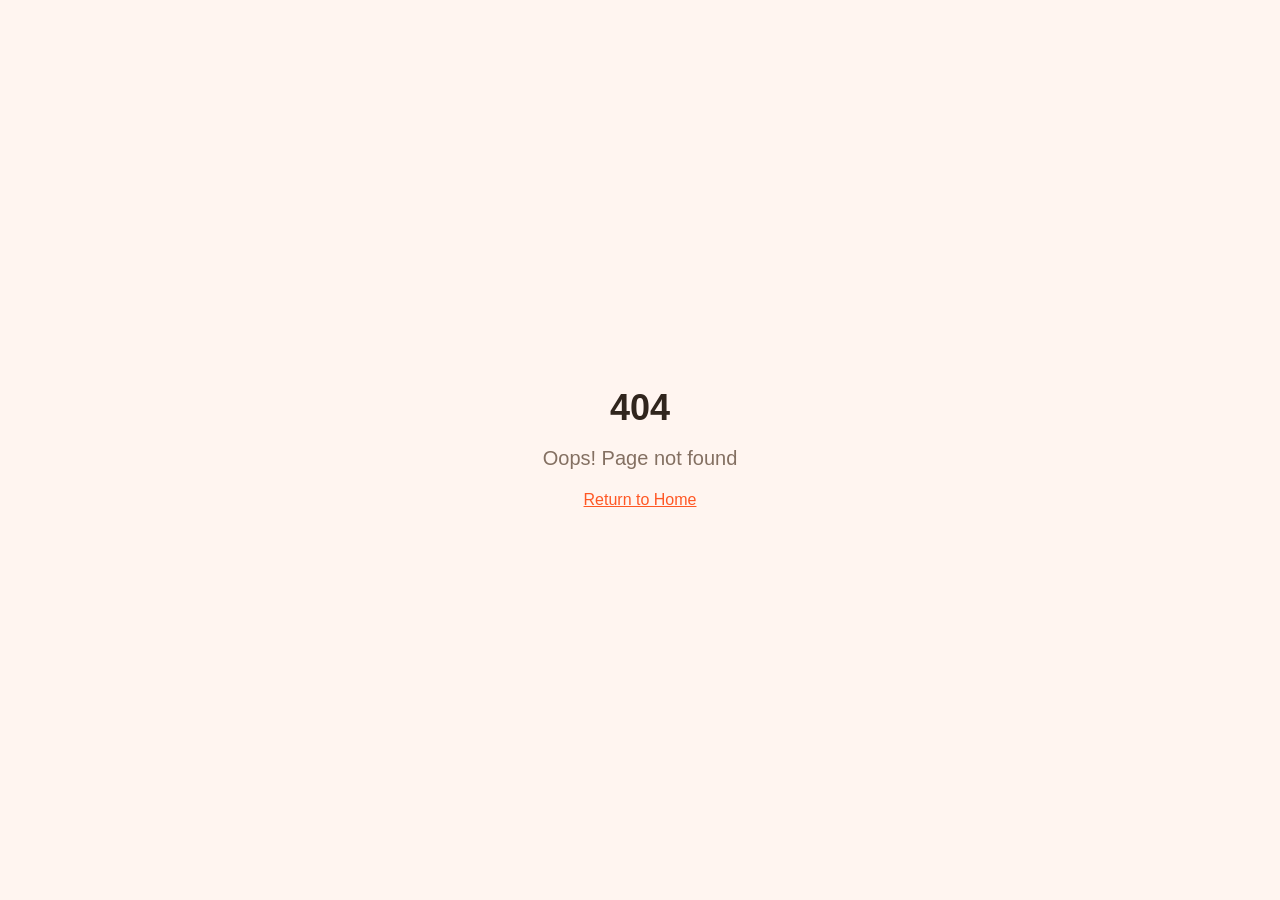
==== index.html @ 8d21bbf5 "chore: deploy 2025-10-11T17:12:51.253Z" ====
<!doctype html>
<html lang="en">
  <head>
    <meta charset="UTF-8" />
    <meta name="viewport" content="width=device-width, initial-scale=1.0" />
    <link rel="icon" type="image/svg+xml" href="/favicon.svg" />
  <title>Finick – Learn, Discuss, Get Rich</title>
  <meta name="description" content="Finick helps new and experienced investors learn, discuss, and level up their finances with gamified lessons and real-time insights." />
  <meta name="author" content="Finick" />

  <meta property="og:title" content="Finick – Learn, Discuss, Get Rich" />
  <meta property="og:description" content="Get finick with your future through community discussions, gamified lessons, and market alerts." />
    <meta property="og:type" content="website" />

    <script type="module" crossorigin src="/assets/index-NUpgeu1O.js"></script>
    <link rel="stylesheet" crossorigin href="/assets/index-Dvv9XfDw.css">
  </head>

  <body>
    <div id="root"></div>
  </body>
</html>
---- assets/index-Dvv9XfDw.css ----
*,:before,:after{--tw-border-spacing-x: 0;--tw-border-spacing-y: 0;--tw-translate-x: 0;--tw-translate-y: 0;--tw-rotate: 0;--tw-skew-x: 0;--tw-skew-y: 0;--tw-scale-x: 1;--tw-scale-y: 1;--tw-pan-x: ;--tw-pan-y: ;--tw-pinch-zoom: ;--tw-scroll-snap-strictness: proximity;--tw-gradient-from-position: ;--tw-gradient-via-position: ;--tw-gradient-to-position: ;--tw-ordinal: ;--tw-slashed-zero: ;--tw-numeric-figure: ;--tw-numeric-spacing: ;--tw-numeric-fraction: ;--tw-ring-inset: ;--tw-ring-offset-width: 0px;--tw-ring-offset-color: #fff;--tw-ring-color: rgb(59 130 246 / .5);--tw-ring-offset-shadow: 0 0 #0000;--tw-ring-shadow: 0 0 #0000;--tw-shadow: 0 0 #0000;--tw-shadow-colored: 0 0 #0000;--tw-blur: ;--tw-brightness: ;--tw-contrast: ;--tw-grayscale: ;--tw-hue-rotate: ;--tw-invert: ;--tw-saturate: ;--tw-sepia: ;--tw-drop-shadow: ;--tw-backdrop-blur: ;--tw-backdrop-brightness: ;--tw-backdrop-contrast: ;--tw-backdrop-grayscale: ;--tw-backdrop-hue-rotate: ;--tw-backdrop-invert: ;--tw-backdrop-opacity: ;--tw-backdrop-saturate: ;--tw-backdrop-sepia: ;--tw-contain-size: ;--tw-contain-layout: ;--tw-contain-paint: ;--tw-contain-style: }::backdrop{--tw-border-spacing-x: 0;--tw-border-spacing-y: 0;--tw-translate-x: 0;--tw-translate-y: 0;--tw-rotate: 0;--tw-skew-x: 0;--tw-skew-y: 0;--tw-scale-x: 1;--tw-scale-y: 1;--tw-pan-x: ;--tw-pan-y: ;--tw-pinch-zoom: ;--tw-scroll-snap-strictness: proximity;--tw-gradient-from-position: ;--tw-gradient-via-position: ;--tw-gradient-to-position: ;--tw-ordinal: ;--tw-slashed-zero: ;--tw-numeric-figure: ;--tw-numeric-spacing: ;--tw-numeric-fraction: ;--tw-ring-inset: ;--tw-ring-offset-width: 0px;--tw-ring-offset-color: #fff;--tw-ring-color: rgb(59 130 246 / .5);--tw-ring-offset-shadow: 0 0 #0000;--tw-ring-shadow: 0 0 #0000;--tw-shadow: 0 0 #0000;--tw-shadow-colored: 0 0 #0000;--tw-blur: ;--tw-brightness: ;--tw-contrast: ;--tw-grayscale: ;--tw-hue-rotate: ;--tw-invert: ;--tw-saturate: ;--tw-sepia: ;--tw-drop-shadow: ;--tw-backdrop-blur: ;--tw-backdrop-brightness: ;--tw-backdrop-contrast: ;--tw-backdrop-grayscale: ;--tw-backdrop-hue-rotate: ;--tw-backdrop-invert: ;--tw-backdrop-opacity: ;--tw-backdrop-saturate: ;--tw-backdrop-sepia: ;--tw-contain-size: ;--tw-contain-layout: ;--tw-contain-paint: ;--tw-contain-style: }*,:before,:after{box-sizing:border-box;border-width:0;border-style:solid;border-color:#e5e7eb}:before,:after{--tw-content: ""}html,:host{line-height:1.5;-webkit-text-size-adjust:100%;-moz-tab-size:4;-o-tab-size:4;tab-size:4;font-family:ui-sans-serif,system-ui,sans-serif,"Apple Color Emoji","Segoe UI Emoji",Segoe UI Symbol,"Noto Color Emoji";font-feature-settings:normal;font-variation-settings:normal;-webkit-tap-highlight-color:transparent}body{margin:0;line-height:inherit}hr{height:0;color:inherit;border-top-width:1px}abbr:where([title]){-webkit-text-decoration:underline dotted;text-decoration:underline dotted}h1,h2,h3,h4,h5,h6{font-size:inherit;font-weight:inherit}a{color:inherit;text-decoration:inherit}b,strong{font-weight:bolder}code,kbd,samp,pre{font-family:ui-monospace,SFMono-Regular,Menlo,Monaco,Consolas,Liberation Mono,Courier New,monospace;font-feature-settings:normal;font-variation-settings:normal;font-size:1em}small{font-size:80%}sub,sup{font-size:75%;line-height:0;position:relative;vertical-align:baseline}sub{bottom:-.25em}sup{top:-.5em}table{text-indent:0;border-color:inherit;border-collapse:collapse}button,input,optgroup,select,textarea{font-family:inherit;font-feature-settings:inherit;font-variation-settings:inherit;font-size:100%;font-weight:inherit;line-height:inherit;letter-spacing:inherit;color:inherit;margin:0;padding:0}button,select{text-transform:none}button,input:where([type=button]),input:where([type=reset]),input:where([type=submit]){-webkit-appearance:button;background-color:transparent;background-image:none}:-moz-focusring{outline:auto}:-moz-ui-invalid{box-shadow:none}progress{vertical-align:baseline}::-webkit-inner-spin-button,::-webkit-outer-spin-button{height:auto}[type=search]{-webkit-appearance:textfield;outline-offset:-2px}::-webkit-search-decoration{-webkit-appearance:none}::-webkit-file-upload-button{-webkit-appearance:button;font:inherit}summary{display:list-item}blockquote,dl,dd,h1,h2,h3,h4,h5,h6,hr,figure,p,pre{margin:0}fieldset{margin:0;padding:0}legend{padding:0}ol,ul,menu{list-style:none;margin:0;padding:0}dialog{padding:0}textarea{resize:vertical}input::-moz-placeholder,textarea::-moz-placeholder{opacity:1;color:#9ca3af}input::placeholder,textarea::placeholder{opacity:1;color:#9ca3af}button,[role=button]{cursor:pointer}:disabled{cursor:default}img,svg,video,canvas,audio,iframe,embed,object{display:block;vertical-align:middle}img,video{max-width:100%;height:auto}[hidden]:where(:not([hidden=until-found])){display:none}:root{--background: 22 100% 97%;--foreground: 25 25% 15%;--card: 18 100% 98%;--card-foreground: 25 25% 15%;--popover: 18 100% 98%;--popover-foreground: 25 25% 15%;--primary: 14 100% 57%;--primary-foreground: 0 0% 100%;--primary-glow: 24 100% 70%;--secondary: 11 100% 85%;--secondary-foreground: 25 25% 15%;--muted: 28 100% 92%;--muted-foreground: 25 15% 45%;--accent: 340 75% 68%;--accent-foreground: 0 0% 100%;--accent-orange: 14 100% 57%;--accent-coral: 11 80% 70%;--accent-peach: 24 100% 80%;--accent-pink: 340 75% 68%;--accent-purple: 262 83% 58%;--success: 142 60% 45%;--success-foreground: 0 0% 100%;--danger: 0 75% 60%;--danger-foreground: 0 0% 100%;--warning: 45 100% 60%;--warning-foreground: 25 25% 15%;--bullish: 142 60% 45%;--bearish: 0 75% 60%;--neutral: 45 100% 60%;--destructive: 0 75% 60%;--destructive-foreground: 0 0% 100%;--border: 28 40% 88%;--input: 28 40% 88%;--ring: 14 100% 57%;--gradient-sunset: linear-gradient(135deg, hsl(14, 100%, 57%), hsl(24, 100%, 70%), hsl(340, 75%, 68%));--gradient-warm: linear-gradient(135deg, hsl(24, 100%, 80%), hsl(28, 100%, 85%));--gradient-coral: linear-gradient(135deg, hsl(11, 80%, 70%), hsl(340, 75%, 68%));--gradient-primary: linear-gradient(135deg, hsl(14, 100%, 57%), hsl(24, 100%, 70%));--gradient-card: linear-gradient(145deg, hsl(18, 100%, 98%), hsl(24, 100%, 96%));--shadow-soft: 0 2px 8px hsla(25, 25%, 15%, .06);--shadow-medium: 0 4px 16px hsla(25, 25%, 15%, .08);--shadow-strong: 0 8px 32px hsla(25, 25%, 15%, .12);--shadow-glow: 0 0 24px hsla(14, 100%, 57%, .25);--shadow-card: 0 2px 12px hsla(25, 25%, 15%, .06);--radius: 16px}.dark{--background: 240 10% 3.9%;--foreground: 0 0% 98%;--card: 240 10% 6%;--card-foreground: 0 0% 98%;--popover: 240 10% 6%;--popover-foreground: 0 0% 98%;--primary: 14 100% 57%;--primary-foreground: 0 0% 98%;--primary-glow: 24 100% 70%;--secondary: 240 4% 16%;--secondary-foreground: 0 0% 98%;--muted: 240 6% 10%;--muted-foreground: 240 5% 65%;--accent: 240 5% 15%;--accent-foreground: 0 0% 98%;--accent-orange: 14 100% 57%;--accent-coral: 11 80% 70%;--accent-peach: 24 100% 80%;--accent-pink: 340 75% 68%;--destructive: 0 75% 60%;--destructive-foreground: 0 0% 98%;--border: 240 6% 20%;--input: 240 6% 20%;--ring: 14 100% 57%;--gradient-sunset: linear-gradient(135deg, hsl(14, 100%, 45%), hsl(24, 100%, 55%), hsl(340, 75%, 55%));--gradient-warm: linear-gradient(135deg, hsl(240, 10%, 8%), hsl(240, 10%, 12%));--gradient-coral: linear-gradient(135deg, hsl(11, 80%, 35%), hsl(340, 75%, 45%));--gradient-primary: linear-gradient(135deg, hsl(14, 100%, 45%), hsl(24, 100%, 55%));--gradient-card: linear-gradient(145deg, hsl(240, 10%, 6%), hsl(240, 10%, 8%));--shadow-soft: 0 2px 8px hsla(0, 0%, 0%, .3);--shadow-medium: 0 4px 16px hsla(0, 0%, 0%, .4);--shadow-strong: 0 8px 32px hsla(0, 0%, 0%, .5);--shadow-glow: 0 0 24px hsla(14, 100%, 57%, .3);--shadow-card: 0 2px 12px hsla(0, 0%, 0%, .4)}*{border-color:hsl(var(--border))}body{background-color:hsl(var(--background));font-family:ui-sans-serif,system-ui,sans-serif,"Apple Color Emoji","Segoe UI Emoji",Segoe UI Symbol,"Noto Color Emoji";color:hsl(var(--foreground));-webkit-font-smoothing:antialiased;-moz-osx-font-smoothing:grayscale;font-family:-apple-system,BlinkMacSystemFont,Segoe UI,Roboto,sans-serif;transition:background-color .3s ease,color .3s ease}::-webkit-scrollbar{width:8px}::-webkit-scrollbar-track{background-color:hsl(var(--muted) / .3)}::-webkit-scrollbar-thumb{border-radius:9999px;background-color:hsl(var(--muted-foreground) / .3)}::-webkit-scrollbar-thumb:hover{background-color:hsl(var(--muted-foreground) / .5)}.card-glass{border-width:1px;border-color:hsl(var(--border) / .5);background-color:hsl(var(--card) / .8);--tw-shadow-color: hsl(var(--card));--tw-shadow: var(--tw-shadow-colored);--tw-backdrop-blur: blur(4px);-webkit-backdrop-filter:var(--tw-backdrop-blur) var(--tw-backdrop-brightness) var(--tw-backdrop-contrast) var(--tw-backdrop-grayscale) var(--tw-backdrop-hue-rotate) var(--tw-backdrop-invert) var(--tw-backdrop-opacity) var(--tw-backdrop-saturate) var(--tw-backdrop-sepia);backdrop-filter:var(--tw-backdrop-blur) var(--tw-backdrop-brightness) var(--tw-backdrop-contrast) var(--tw-backdrop-grayscale) var(--tw-backdrop-hue-rotate) var(--tw-backdrop-invert) var(--tw-backdrop-opacity) var(--tw-backdrop-saturate) var(--tw-backdrop-sepia);box-shadow:var(--shadow-card)}.button-glow{transition-property:box-shadow;transition-timing-function:cubic-bezier(.4,0,.2,1);transition-duration:.3s;animation-duration:.3s;box-shadow:var(--shadow-glow)}.button-glow:hover{box-shadow:var(--shadow-strong)}.sr-only{position:absolute;width:1px;height:1px;padding:0;margin:-1px;overflow:hidden;clip:rect(0,0,0,0);white-space:nowrap;border-width:0}.pointer-events-none{pointer-events:none}.pointer-events-auto{pointer-events:auto}.visible{visibility:visible}.invisible{visibility:hidden}.static{position:static}.fixed{position:fixed}.absolute{position:absolute}.relative{position:relative}.sticky{position:sticky}.inset-0{top:0;right:0;bottom:0;left:0}.inset-x-0{left:0;right:0}.inset-y-0{top:0;bottom:0}.-bottom-12{bottom:-3rem}.-left-10{left:-2.5rem}.-left-12{left:-3rem}.-left-20{left:-5rem}.-left-24{left:-6rem}.-left-8{left:-2rem}.-right-1{right:-.25rem}.-right-10{right:-2.5rem}.-right-12{right:-3rem}.-right-20{right:-5rem}.-top-1{top:-.25rem}.-top-10{top:-2.5rem}.-top-12{top:-3rem}.-top-24{top:-6rem}.bottom-0{bottom:0}.bottom-10{bottom:2.5rem}.bottom-20{bottom:5rem}.bottom-4{bottom:1rem}.left-0{left:0}.left-1{left:.25rem}.left-1\/2{left:50%}.left-2{left:.5rem}.left-3{left:.75rem}.left-4{left:1rem}.left-\[50\%\]{left:50%}.right-0{right:0}.right-1{right:.25rem}.right-10{right:2.5rem}.right-2{right:.5rem}.right-3{right:.75rem}.right-4{right:1rem}.right-6{right:1.5rem}.right-\[-60px\]{right:-60px}.top-0{top:0}.top-1\.5{top:.375rem}.top-1\/2{top:50%}.top-1\/3{top:33.333333%}.top-1\/4{top:25%}.top-16{top:4rem}.top-2{top:.5rem}.top-2\.5{top:.625rem}.top-3{top:.75rem}.top-3\.5{top:.875rem}.top-4{top:1rem}.top-6{top:1.5rem}.top-\[-60px\]{top:-60px}.top-\[1px\]{top:1px}.top-\[50\%\]{top:50%}.top-\[60\%\]{top:60%}.top-full{top:100%}.z-10{z-index:10}.z-20{z-index:20}.z-50{z-index:50}.z-\[100\]{z-index:100}.z-\[1\]{z-index:1}.-mx-1{margin-left:-.25rem;margin-right:-.25rem}.mx-2{margin-left:.5rem;margin-right:.5rem}.mx-3\.5{margin-left:.875rem;margin-right:.875rem}.mx-4{margin-left:1rem;margin-right:1rem}.mx-auto{margin-left:auto;margin-right:auto}.my-0\.5{margin-top:.125rem;margin-bottom:.125rem}.my-1{margin-top:.25rem;margin-bottom:.25rem}.my-6{margin-top:1.5rem;margin-bottom:1.5rem}.-ml-4{margin-left:-1rem}.-mt-4{margin-top:-1rem}.mb-1{margin-bottom:.25rem}.mb-2{margin-bottom:.5rem}.mb-3{margin-bottom:.75rem}.mb-4{margin-bottom:1rem}.mb-6{margin-bottom:1.5rem}.mb-8{margin-bottom:2rem}.ml-1{margin-left:.25rem}.ml-2{margin-left:.5rem}.ml-4{margin-left:1rem}.ml-8{margin-left:2rem}.ml-auto{margin-left:auto}.mr-1{margin-right:.25rem}.mr-2{margin-right:.5rem}.mr-3{margin-right:.75rem}.mr-8{margin-right:2rem}.mt-0\.5{margin-top:.125rem}.mt-1{margin-top:.25rem}.mt-1\.5{margin-top:.375rem}.mt-2{margin-top:.5rem}.mt-24{margin-top:6rem}.mt-3{margin-top:.75rem}.mt-4{margin-top:1rem}.mt-6{margin-top:1.5rem}.mt-8{margin-top:2rem}.mt-auto{margin-top:auto}.line-clamp-2{overflow:hidden;display:-webkit-box;-webkit-box-orient:vertical;-webkit-line-clamp:2}.line-clamp-3{overflow:hidden;display:-webkit-box;-webkit-box-orient:vertical;-webkit-line-clamp:3}.block{display:block}.flex{display:flex}.inline-flex{display:inline-flex}.table{display:table}.grid{display:grid}.hidden{display:none}.aspect-square{aspect-ratio:1 / 1}.aspect-video{aspect-ratio:16 / 9}.size-4{width:1rem;height:1rem}.h-1{height:.25rem}.h-1\.5{height:.375rem}.h-10{height:2.5rem}.h-11{height:2.75rem}.h-12{height:3rem}.h-14{height:3.5rem}.h-16{height:4rem}.h-2{height:.5rem}.h-2\.5{height:.625rem}.h-20{height:5rem}.h-24{height:6rem}.h-3{height:.75rem}.h-3\.5{height:.875rem}.h-32{height:8rem}.h-4{height:1rem}.h-40{height:10rem}.h-48{height:12rem}.h-5{height:1.25rem}.h-6{height:1.5rem}.h-64{height:16rem}.h-7{height:1.75rem}.h-72{height:18rem}.h-8{height:2rem}.h-9{height:2.25rem}.h-96{height:24rem}.h-\[1px\]{height:1px}.h-\[300px\]{height:300px}.h-\[var\(--radix-navigation-menu-viewport-height\)\]{height:var(--radix-navigation-menu-viewport-height)}.h-\[var\(--radix-select-trigger-height\)\]{height:var(--radix-select-trigger-height)}.h-auto{height:auto}.h-full{height:100%}.h-px{height:1px}.h-screen{height:100vh}.h-svh{height:100svh}.max-h-40{max-height:10rem}.max-h-96{max-height:24rem}.max-h-\[300px\]{max-height:300px}.max-h-\[65vh\]{max-height:65vh}.max-h-\[90vh\]{max-height:90vh}.max-h-screen{max-height:100vh}.min-h-0{min-height:0px}.min-h-\[300px\]{min-height:300px}.min-h-\[80px\]{min-height:80px}.min-h-screen{min-height:100vh}.min-h-svh{min-height:100svh}.w-0{width:0px}.w-1{width:.25rem}.w-1\/2{width:50%}.w-1\/3{width:33.333333%}.w-1\/4{width:25%}.w-10{width:2.5rem}.w-11{width:2.75rem}.w-12{width:3rem}.w-14{width:3.5rem}.w-16{width:4rem}.w-2{width:.5rem}.w-2\.5{width:.625rem}.w-2\/3{width:66.666667%}.w-20{width:5rem}.w-3{width:.75rem}.w-3\.5{width:.875rem}.w-3\/4{width:75%}.w-32{width:8rem}.w-4{width:1rem}.w-40{width:10rem}.w-5{width:1.25rem}.w-6{width:1.5rem}.w-64{width:16rem}.w-7{width:1.75rem}.w-72{width:18rem}.w-8{width:2rem}.w-80{width:20rem}.w-9{width:2.25rem}.w-96{width:24rem}.w-\[--sidebar-width\]{width:var(--sidebar-width)}.w-\[100px\]{width:100px}.w-\[1px\]{width:1px}.w-\[70\%\]{width:70%}.w-\[92\%\]{width:92%}.w-auto{width:auto}.w-fit{width:-moz-fit-content;width:fit-content}.w-full{width:100%}.w-max{width:-moz-max-content;width:max-content}.w-px{width:1px}.min-w-0{min-width:0px}.min-w-32{min-width:8rem}.min-w-5{min-width:1.25rem}.min-w-\[12rem\]{min-width:12rem}.min-w-\[8rem\]{min-width:8rem}.min-w-\[var\(--radix-select-trigger-width\)\]{min-width:var(--radix-select-trigger-width)}.max-w-2xl{max-width:42rem}.max-w-32{max-width:8rem}.max-w-3xl{max-width:48rem}.max-w-4xl{max-width:56rem}.max-w-6xl{max-width:72rem}.max-w-\[--skeleton-width\]{max-width:var(--skeleton-width)}.max-w-\[80\%\]{max-width:80%}.max-w-lg{max-width:32rem}.max-w-max{max-width:-moz-max-content;max-width:max-content}.max-w-md{max-width:28rem}.max-w-xl{max-width:36rem}.flex-1{flex:1 1 0%}.flex-shrink-0,.shrink-0{flex-shrink:0}.grow{flex-grow:1}.grow-0{flex-grow:0}.basis-full{flex-basis:100%}.caption-bottom{caption-side:bottom}.border-collapse{border-collapse:collapse}.-translate-x-1\/2{--tw-translate-x: -50%;transform:translate(var(--tw-translate-x),var(--tw-translate-y)) rotate(var(--tw-rotate)) skew(var(--tw-skew-x)) skewY(var(--tw-skew-y)) scaleX(var(--tw-scale-x)) scaleY(var(--tw-scale-y))}.-translate-x-px{--tw-translate-x: -1px;transform:translate(var(--tw-translate-x),var(--tw-translate-y)) rotate(var(--tw-rotate)) skew(var(--tw-skew-x)) skewY(var(--tw-skew-y)) scaleX(var(--tw-scale-x)) scaleY(var(--tw-scale-y))}.-translate-y-1\/2{--tw-translate-y: -50%;transform:translate(var(--tw-translate-x),var(--tw-translate-y)) rotate(var(--tw-rotate)) skew(var(--tw-skew-x)) skewY(var(--tw-skew-y)) scaleX(var(--tw-scale-x)) scaleY(var(--tw-scale-y))}.translate-x-\[-50\%\]{--tw-translate-x: -50%;transform:translate(var(--tw-translate-x),var(--tw-translate-y)) rotate(var(--tw-rotate)) skew(var(--tw-skew-x)) skewY(var(--tw-skew-y)) scaleX(var(--tw-scale-x)) scaleY(var(--tw-scale-y))}.translate-x-px{--tw-translate-x: 1px;transform:translate(var(--tw-translate-x),var(--tw-translate-y)) rotate(var(--tw-rotate)) skew(var(--tw-skew-x)) skewY(var(--tw-skew-y)) scaleX(var(--tw-scale-x)) scaleY(var(--tw-scale-y))}.translate-y-\[-50\%\]{--tw-translate-y: -50%;transform:translate(var(--tw-translate-x),var(--tw-translate-y)) rotate(var(--tw-rotate)) skew(var(--tw-skew-x)) skewY(var(--tw-skew-y)) scaleX(var(--tw-scale-x)) scaleY(var(--tw-scale-y))}.rotate-45{--tw-rotate: 45deg;transform:translate(var(--tw-translate-x),var(--tw-translate-y)) rotate(var(--tw-rotate)) skew(var(--tw-skew-x)) skewY(var(--tw-skew-y)) scaleX(var(--tw-scale-x)) scaleY(var(--tw-scale-y))}.rotate-90{--tw-rotate: 90deg;transform:translate(var(--tw-translate-x),var(--tw-translate-y)) rotate(var(--tw-rotate)) skew(var(--tw-skew-x)) skewY(var(--tw-skew-y)) scaleX(var(--tw-scale-x)) scaleY(var(--tw-scale-y))}.scale-110{--tw-scale-x: 1.1;--tw-scale-y: 1.1;transform:translate(var(--tw-translate-x),var(--tw-translate-y)) rotate(var(--tw-rotate)) skew(var(--tw-skew-x)) skewY(var(--tw-skew-y)) scaleX(var(--tw-scale-x)) scaleY(var(--tw-scale-y))}.transform{transform:translate(var(--tw-translate-x),var(--tw-translate-y)) rotate(var(--tw-rotate)) skew(var(--tw-skew-x)) skewY(var(--tw-skew-y)) scaleX(var(--tw-scale-x)) scaleY(var(--tw-scale-y))}@keyframes heart-pulse{0%{transform:scale(1)}50%{transform:scale(1.3)}to{transform:scale(1)}}.animate-heart-pulse{animation:heart-pulse .6s ease-out}@keyframes like-scale{0%{transform:scale(1)}50%{transform:scale(1.1)}to{transform:scale(1)}}.animate-like-scale{animation:like-scale .3s ease-out}@keyframes pulse{50%{opacity:.5}}.animate-pulse{animation:pulse 2s cubic-bezier(.4,0,.6,1) infinite}@keyframes slide-up{0%{transform:translateY(100%)}to{transform:translateY(0)}}.animate-slide-up{animation:slide-up .3s ease-out}@keyframes spin{to{transform:rotate(360deg)}}.animate-spin{animation:spin 1s linear infinite}.cursor-default{cursor:default}.cursor-pointer{cursor:pointer}.touch-none{touch-action:none}.select-none{-webkit-user-select:none;-moz-user-select:none;user-select:none}.resize-none{resize:none}.snap-start{scroll-snap-align:start}.list-none{list-style-type:none}.grid-cols-2{grid-template-columns:repeat(2,minmax(0,1fr))}.grid-cols-3{grid-template-columns:repeat(3,minmax(0,1fr))}.grid-cols-4{grid-template-columns:repeat(4,minmax(0,1fr))}.flex-row{flex-direction:row}.flex-col{flex-direction:column}.flex-col-reverse{flex-direction:column-reverse}.flex-wrap{flex-wrap:wrap}.items-start{align-items:flex-start}.items-end{align-items:flex-end}.items-center{align-items:center}.items-baseline{align-items:baseline}.items-stretch{align-items:stretch}.justify-start{justify-content:flex-start}.justify-end{justify-content:flex-end}.justify-center{justify-content:center}.justify-between{justify-content:space-between}.justify-around{justify-content:space-around}.gap-1{gap:.25rem}.gap-1\.5{gap:.375rem}.gap-2{gap:.5rem}.gap-3{gap:.75rem}.gap-4{gap:1rem}.gap-6{gap:1.5rem}.gap-8{gap:2rem}.space-x-1>:not([hidden])~:not([hidden]){--tw-space-x-reverse: 0;margin-right:calc(.25rem * var(--tw-space-x-reverse));margin-left:calc(.25rem * calc(1 - var(--tw-space-x-reverse)))}.space-x-2>:not([hidden])~:not([hidden]){--tw-space-x-reverse: 0;margin-right:calc(.5rem * var(--tw-space-x-reverse));margin-left:calc(.5rem * calc(1 - var(--tw-space-x-reverse)))}.space-x-3>:not([hidden])~:not([hidden]){--tw-space-x-reverse: 0;margin-right:calc(.75rem * var(--tw-space-x-reverse));margin-left:calc(.75rem * calc(1 - var(--tw-space-x-reverse)))}.space-x-4>:not([hidden])~:not([hidden]){--tw-space-x-reverse: 0;margin-right:calc(1rem * var(--tw-space-x-reverse));margin-left:calc(1rem * calc(1 - var(--tw-space-x-reverse)))}.space-x-6>:not([hidden])~:not([hidden]){--tw-space-x-reverse: 0;margin-right:calc(1.5rem * var(--tw-space-x-reverse));margin-left:calc(1.5rem * calc(1 - var(--tw-space-x-reverse)))}.space-y-1>:not([hidden])~:not([hidden]){--tw-space-y-reverse: 0;margin-top:calc(.25rem * calc(1 - var(--tw-space-y-reverse)));margin-bottom:calc(.25rem * var(--tw-space-y-reverse))}.space-y-1\.5>:not([hidden])~:not([hidden]){--tw-space-y-reverse: 0;margin-top:calc(.375rem * calc(1 - var(--tw-space-y-reverse)));margin-bottom:calc(.375rem * var(--tw-space-y-reverse))}.space-y-2>:not([hidden])~:not([hidden]){--tw-space-y-reverse: 0;margin-top:calc(.5rem * calc(1 - var(--tw-space-y-reverse)));margin-bottom:calc(.5rem * var(--tw-space-y-reverse))}.space-y-3>:not([hidden])~:not([hidden]){--tw-space-y-reverse: 0;margin-top:calc(.75rem * calc(1 - var(--tw-space-y-reverse)));margin-bottom:calc(.75rem * var(--tw-space-y-reverse))}.space-y-4>:not([hidden])~:not([hidden]){--tw-space-y-reverse: 0;margin-top:calc(1rem * calc(1 - var(--tw-space-y-reverse)));margin-bottom:calc(1rem * var(--tw-space-y-reverse))}.space-y-6>:not([hidden])~:not([hidden]){--tw-space-y-reverse: 0;margin-top:calc(1.5rem * calc(1 - var(--tw-space-y-reverse)));margin-bottom:calc(1.5rem * var(--tw-space-y-reverse))}.overflow-auto{overflow:auto}.overflow-hidden{overflow:hidden}.overflow-y-auto{overflow-y:auto}.overflow-x-hidden{overflow-x:hidden}.truncate{overflow:hidden;text-overflow:ellipsis;white-space:nowrap}.whitespace-nowrap{white-space:nowrap}.whitespace-pre-line{white-space:pre-line}.break-words{overflow-wrap:break-word}.rounded{border-radius:.25rem}.rounded-2xl{border-radius:1rem}.rounded-3xl{border-radius:1.5rem}.rounded-\[2px\]{border-radius:2px}.rounded-\[inherit\]{border-radius:inherit}.rounded-full{border-radius:9999px}.rounded-lg{border-radius:var(--radius)}.rounded-md{border-radius:calc(var(--radius) - 2px)}.rounded-sm{border-radius:calc(var(--radius) - 4px)}.rounded-xl{border-radius:.75rem}.rounded-t-\[10px\]{border-top-left-radius:10px;border-top-right-radius:10px}.rounded-tl-sm{border-top-left-radius:calc(var(--radius) - 4px)}.border{border-width:1px}.border-0{border-width:0px}.border-2{border-width:2px}.border-\[1\.5px\]{border-width:1.5px}.border-y{border-top-width:1px;border-bottom-width:1px}.border-b{border-bottom-width:1px}.border-l{border-left-width:1px}.border-r{border-right-width:1px}.border-t{border-top-width:1px}.border-dashed{border-style:dashed}.border-\[--color-border\]{border-color:var(--color-border)}.border-amber-200\/60{border-color:#fde68a99}.border-border{border-color:hsl(var(--border))}.border-border\/20{border-color:hsl(var(--border) / .2)}.border-border\/30{border-color:hsl(var(--border) / .3)}.border-border\/40{border-color:hsl(var(--border) / .4)}.border-border\/50{border-color:hsl(var(--border) / .5)}.border-border\/60{border-color:hsl(var(--border) / .6)}.border-destructive{border-color:hsl(var(--destructive))}.border-destructive\/20{border-color:hsl(var(--destructive) / .2)}.border-destructive\/40{border-color:hsl(var(--destructive) / .4)}.border-destructive\/50{border-color:hsl(var(--destructive) / .5)}.border-emerald-200\/40{border-color:#a7f3d066}.border-green-500\/40{border-color:#22c55e66}.border-input{border-color:hsl(var(--input))}.border-muted\/20{border-color:hsl(var(--muted) / .2)}.border-orange-200{--tw-border-opacity: 1;border-color:rgb(254 215 170 / var(--tw-border-opacity, 1))}.border-orange-500{--tw-border-opacity: 1;border-color:rgb(249 115 22 / var(--tw-border-opacity, 1))}.border-pink-200\/60{border-color:#fbcfe899}.border-primary{border-color:hsl(var(--primary))}.border-primary\/10{border-color:hsl(var(--primary) / .1)}.border-primary\/20{border-color:hsl(var(--primary) / .2)}.border-primary\/25{border-color:hsl(var(--primary) / .25)}.border-primary\/30{border-color:hsl(var(--primary) / .3)}.border-primary\/40{border-color:hsl(var(--primary) / .4)}.border-purple-500\/20{border-color:#a855f733}.border-purple-500\/40{border-color:#a855f766}.border-rose-200\/40{border-color:#fecdd366}.border-rose-500\/40{border-color:#f43f5e66}.border-sidebar-border{border-color:hsl(var(--sidebar-border))}.border-success{border-color:hsl(var(--success))}.border-transparent{border-color:transparent}.border-warning\/50{border-color:hsl(var(--warning) / .5)}.border-white\/10{border-color:#ffffff1a}.border-white\/20{border-color:#fff3}.border-white\/25{border-color:#ffffff40}.border-white\/30{border-color:#ffffff4d}.border-white\/40{border-color:#fff6}.border-l-transparent{border-left-color:transparent}.border-t-transparent{border-top-color:transparent}.border-t-white{--tw-border-opacity: 1;border-top-color:rgb(255 255 255 / var(--tw-border-opacity, 1))}.border-t-white\/90{border-top-color:#ffffffe6}.bg-\[--color-bg\]{background-color:var(--color-bg)}.bg-accent{background-color:hsl(var(--accent))}.bg-accent\/20{background-color:hsl(var(--accent) / .2)}.bg-accent\/30{background-color:hsl(var(--accent) / .3)}.bg-accent\/50{background-color:hsl(var(--accent) / .5)}.bg-amber-100{--tw-bg-opacity: 1;background-color:rgb(254 243 199 / var(--tw-bg-opacity, 1))}.bg-amber-600{--tw-bg-opacity: 1;background-color:rgb(217 119 6 / var(--tw-bg-opacity, 1))}.bg-background{background-color:hsl(var(--background))}.bg-background\/60{background-color:hsl(var(--background) / .6)}.bg-background\/70{background-color:hsl(var(--background) / .7)}.bg-background\/80{background-color:hsl(var(--background) / .8)}.bg-background\/90{background-color:hsl(var(--background) / .9)}.bg-background\/95{background-color:hsl(var(--background) / .95)}.bg-black\/50{background-color:#00000080}.bg-black\/80{background-color:#000c}.bg-blue-100{--tw-bg-opacity: 1;background-color:rgb(219 234 254 / var(--tw-bg-opacity, 1))}.bg-border{background-color:hsl(var(--border))}.bg-card{background-color:hsl(var(--card))}.bg-card\/95{background-color:hsl(var(--card) / .95)}.bg-destructive{background-color:hsl(var(--destructive))}.bg-destructive\/10{background-color:hsl(var(--destructive) / .1)}.bg-destructive\/20{background-color:hsl(var(--destructive) / .2)}.bg-destructive\/5{background-color:hsl(var(--destructive) / .05)}.bg-emerald-400{--tw-bg-opacity: 1;background-color:rgb(52 211 153 / var(--tw-bg-opacity, 1))}.bg-emerald-500\/20{background-color:#10b98133}.bg-foreground{background-color:hsl(var(--foreground))}.bg-gray-400{--tw-bg-opacity: 1;background-color:rgb(156 163 175 / var(--tw-bg-opacity, 1))}.bg-muted{background-color:hsl(var(--muted))}.bg-muted\/10{background-color:hsl(var(--muted) / .1)}.bg-muted\/20{background-color:hsl(var(--muted) / .2)}.bg-muted\/30{background-color:hsl(var(--muted) / .3)}.bg-muted\/40{background-color:hsl(var(--muted) / .4)}.bg-muted\/50{background-color:hsl(var(--muted) / .5)}.bg-orange-50{--tw-bg-opacity: 1;background-color:rgb(255 247 237 / var(--tw-bg-opacity, 1))}.bg-orange-500{--tw-bg-opacity: 1;background-color:rgb(249 115 22 / var(--tw-bg-opacity, 1))}.bg-popover{background-color:hsl(var(--popover))}.bg-primary{background-color:hsl(var(--primary))}.bg-primary\/10{background-color:hsl(var(--primary) / .1)}.bg-primary\/20{background-color:hsl(var(--primary) / .2)}.bg-primary\/5{background-color:hsl(var(--primary) / .05)}.bg-purple-500\/20{background-color:#a855f733}.bg-rose-500\/20{background-color:#f43f5e33}.bg-secondary{background-color:hsl(var(--secondary))}.bg-sidebar{background-color:hsl(var(--sidebar-background))}.bg-sidebar-border{background-color:hsl(var(--sidebar-border))}.bg-success{background-color:hsl(var(--success))}.bg-success\/20{background-color:hsl(var(--success) / .2)}.bg-transparent{background-color:transparent}.bg-warning\/5{background-color:hsl(var(--warning) / .05)}.bg-white\/10{background-color:#ffffff1a}.bg-white\/15{background-color:#ffffff26}.bg-white\/20{background-color:#fff3}.bg-white\/40{background-color:#fff6}.bg-white\/5{background-color:#ffffff0d}.bg-white\/60{background-color:#fff9}.bg-white\/70{background-color:#ffffffb3}.bg-white\/80{background-color:#fffc}.bg-white\/90{background-color:#ffffffe6}.bg-yellow-500{--tw-bg-opacity: 1;background-color:rgb(234 179 8 / var(--tw-bg-opacity, 1))}.bg-\[radial-gradient\(circle_at_left\,_rgba\(59\,130\,246\,0\.18\)\,transparent\)\]{background-image:radial-gradient(circle at left,rgba(59,130,246,.18),transparent)}.bg-\[radial-gradient\(circle_at_right\,_rgba\(192\,132\,252\,0\.25\)\,transparent\)\]{background-image:radial-gradient(circle at right,rgba(192,132,252,.25),transparent)}.bg-\[radial-gradient\(circle_at_top\,_rgba\(56\,189\,248\,0\.18\)\,transparent\)\]{background-image:radial-gradient(circle at top,rgba(56,189,248,.18),transparent)}.bg-\[radial-gradient\(circle_at_top\,_rgba\(56\,189\,248\,0\.25\)\,transparent\)\]{background-image:radial-gradient(circle at top,rgba(56,189,248,.25),transparent)}.bg-\[radial-gradient\(circle_at_top\,_rgba\(56\,189\,248\,0\.35\)\,_rgba\(15\,23\,42\,0\)\)\]{background-image:radial-gradient(circle at top,#38bdf859,#0f172a00)}.bg-\[radial-gradient\(circle_at_top\,_rgba\(59\,130\,246\,0\.35\)\,_rgba\(15\,23\,42\,0\)\)\]{background-image:radial-gradient(circle at top,#3b82f659,#0f172a00)}.bg-\[radial-gradient\(circle_at_top_right\,_rgba\(79\,70\,229\,0\.25\)\,_rgba\(15\,23\,42\,0\)\)\]{background-image:radial-gradient(circle at top right,#4f46e540,#0f172a00)}.bg-gradient-to-br{background-image:linear-gradient(to bottom right,var(--tw-gradient-stops))}.bg-gradient-to-r{background-image:linear-gradient(to right,var(--tw-gradient-stops))}.bg-gradient-to-tr{background-image:linear-gradient(to top right,var(--tw-gradient-stops))}.from-amber-300\/40{--tw-gradient-from: rgb(252 211 77 / .4) var(--tw-gradient-from-position);--tw-gradient-to: rgb(252 211 77 / 0) var(--tw-gradient-to-position);--tw-gradient-stops: var(--tw-gradient-from), var(--tw-gradient-to)}.from-amber-400\/20{--tw-gradient-from: rgb(251 191 36 / .2) var(--tw-gradient-from-position);--tw-gradient-to: rgb(251 191 36 / 0) var(--tw-gradient-to-position);--tw-gradient-stops: var(--tw-gradient-from), var(--tw-gradient-to)}.from-background{--tw-gradient-from: hsl(var(--background)) var(--tw-gradient-from-position);--tw-gradient-to: hsl(var(--background) / 0) var(--tw-gradient-to-position);--tw-gradient-stops: var(--tw-gradient-from), var(--tw-gradient-to)}.from-background\/80{--tw-gradient-from: hsl(var(--background) / .8) var(--tw-gradient-from-position);--tw-gradient-to: hsl(var(--background) / 0) var(--tw-gradient-to-position);--tw-gradient-stops: var(--tw-gradient-from), var(--tw-gradient-to)}.from-card{--tw-gradient-from: hsl(var(--card)) var(--tw-gradient-from-position);--tw-gradient-to: hsl(var(--card) / 0) var(--tw-gradient-to-position);--tw-gradient-stops: var(--tw-gradient-from), var(--tw-gradient-to)}.from-orange-100\/70{--tw-gradient-from: rgb(255 237 213 / .7) var(--tw-gradient-from-position);--tw-gradient-to: rgb(255 237 213 / 0) var(--tw-gradient-to-position);--tw-gradient-stops: var(--tw-gradient-from), var(--tw-gradient-to)}.from-orange-300\/30{--tw-gradient-from: rgb(253 186 116 / .3) var(--tw-gradient-from-position);--tw-gradient-to: rgb(253 186 116 / 0) var(--tw-gradient-to-position);--tw-gradient-stops: var(--tw-gradient-from), var(--tw-gradient-to)}.from-orange-400{--tw-gradient-from: #fb923c var(--tw-gradient-from-position);--tw-gradient-to: rgb(251 146 60 / 0) var(--tw-gradient-to-position);--tw-gradient-stops: var(--tw-gradient-from), var(--tw-gradient-to)}.from-orange-400\/40{--tw-gradient-from: rgb(251 146 60 / .4) var(--tw-gradient-from-position);--tw-gradient-to: rgb(251 146 60 / 0) var(--tw-gradient-to-position);--tw-gradient-stops: var(--tw-gradient-from), var(--tw-gradient-to)}.from-orange-400\/90{--tw-gradient-from: rgb(251 146 60 / .9) var(--tw-gradient-from-position);--tw-gradient-to: rgb(251 146 60 / 0) var(--tw-gradient-to-position);--tw-gradient-stops: var(--tw-gradient-from), var(--tw-gradient-to)}.from-orange-50{--tw-gradient-from: #fff7ed var(--tw-gradient-from-position);--tw-gradient-to: rgb(255 247 237 / 0) var(--tw-gradient-to-position);--tw-gradient-stops: var(--tw-gradient-from), var(--tw-gradient-to)}.from-orange-500\/20{--tw-gradient-from: rgb(249 115 22 / .2) var(--tw-gradient-from-position);--tw-gradient-to: rgb(249 115 22 / 0) var(--tw-gradient-to-position);--tw-gradient-stops: var(--tw-gradient-from), var(--tw-gradient-to)}.from-pink-400\/30{--tw-gradient-from: rgb(244 114 182 / .3) var(--tw-gradient-from-position);--tw-gradient-to: rgb(244 114 182 / 0) var(--tw-gradient-to-position);--tw-gradient-stops: var(--tw-gradient-from), var(--tw-gradient-to)}.from-pink-400\/40{--tw-gradient-from: rgb(244 114 182 / .4) var(--tw-gradient-from-position);--tw-gradient-to: rgb(244 114 182 / 0) var(--tw-gradient-to-position);--tw-gradient-stops: var(--tw-gradient-from), var(--tw-gradient-to)}.from-pink-500{--tw-gradient-from: #ec4899 var(--tw-gradient-from-position);--tw-gradient-to: rgb(236 72 153 / 0) var(--tw-gradient-to-position);--tw-gradient-stops: var(--tw-gradient-from), var(--tw-gradient-to)}.from-primary\/10{--tw-gradient-from: hsl(var(--primary) / .1) var(--tw-gradient-from-position);--tw-gradient-to: hsl(var(--primary) / 0) var(--tw-gradient-to-position);--tw-gradient-stops: var(--tw-gradient-from), var(--tw-gradient-to)}.from-primary\/15{--tw-gradient-from: hsl(var(--primary) / .15) var(--tw-gradient-from-position);--tw-gradient-to: hsl(var(--primary) / 0) var(--tw-gradient-to-position);--tw-gradient-stops: var(--tw-gradient-from), var(--tw-gradient-to)}.from-primary\/20{--tw-gradient-from: hsl(var(--primary) / .2) var(--tw-gradient-from-position);--tw-gradient-to: hsl(var(--primary) / 0) var(--tw-gradient-to-position);--tw-gradient-stops: var(--tw-gradient-from), var(--tw-gradient-to)}.from-primary\/5{--tw-gradient-from: hsl(var(--primary) / .05) var(--tw-gradient-from-position);--tw-gradient-to: hsl(var(--primary) / 0) var(--tw-gradient-to-position);--tw-gradient-stops: var(--tw-gradient-from), var(--tw-gradient-to)}.from-purple-400\/30{--tw-gradient-from: rgb(192 132 252 / .3) var(--tw-gradient-from-position);--tw-gradient-to: rgb(192 132 252 / 0) var(--tw-gradient-to-position);--tw-gradient-stops: var(--tw-gradient-from), var(--tw-gradient-to)}.from-purple-400\/40{--tw-gradient-from: rgb(192 132 252 / .4) var(--tw-gradient-from-position);--tw-gradient-to: rgb(192 132 252 / 0) var(--tw-gradient-to-position);--tw-gradient-stops: var(--tw-gradient-from), var(--tw-gradient-to)}.from-purple-500\/15{--tw-gradient-from: rgb(168 85 247 / .15) var(--tw-gradient-from-position);--tw-gradient-to: rgb(168 85 247 / 0) var(--tw-gradient-to-position);--tw-gradient-stops: var(--tw-gradient-from), var(--tw-gradient-to)}.from-rose-50{--tw-gradient-from: #fff1f2 var(--tw-gradient-from-position);--tw-gradient-to: rgb(255 241 242 / 0) var(--tw-gradient-to-position);--tw-gradient-stops: var(--tw-gradient-from), var(--tw-gradient-to)}.from-transparent{--tw-gradient-from: transparent var(--tw-gradient-from-position);--tw-gradient-to: rgb(0 0 0 / 0) var(--tw-gradient-to-position);--tw-gradient-stops: var(--tw-gradient-from), var(--tw-gradient-to)}.from-white\/50{--tw-gradient-from: rgb(255 255 255 / .5) var(--tw-gradient-from-position);--tw-gradient-to: rgb(255 255 255 / 0) var(--tw-gradient-to-position);--tw-gradient-stops: var(--tw-gradient-from), var(--tw-gradient-to)}.from-white\/60{--tw-gradient-from: rgb(255 255 255 / .6) var(--tw-gradient-from-position);--tw-gradient-to: rgb(255 255 255 / 0) var(--tw-gradient-to-position);--tw-gradient-stops: var(--tw-gradient-from), var(--tw-gradient-to)}.via-amber-300\/10{--tw-gradient-to: rgb(252 211 77 / 0) var(--tw-gradient-to-position);--tw-gradient-stops: var(--tw-gradient-from), rgb(252 211 77 / .1) var(--tw-gradient-via-position), var(--tw-gradient-to)}.via-amber-50{--tw-gradient-to: rgb(255 251 235 / 0) var(--tw-gradient-to-position);--tw-gradient-stops: var(--tw-gradient-from), #fffbeb var(--tw-gradient-via-position), var(--tw-gradient-to)}.via-background{--tw-gradient-to: hsl(var(--background) / 0) var(--tw-gradient-to-position);--tw-gradient-stops: var(--tw-gradient-from), hsl(var(--background)) var(--tw-gradient-via-position), var(--tw-gradient-to)}.via-background\/60{--tw-gradient-to: hsl(var(--background) / 0) var(--tw-gradient-to-position);--tw-gradient-stops: var(--tw-gradient-from), hsl(var(--background) / .6) var(--tw-gradient-via-position), var(--tw-gradient-to)}.via-background\/70{--tw-gradient-to: hsl(var(--background) / 0) var(--tw-gradient-to-position);--tw-gradient-stops: var(--tw-gradient-from), hsl(var(--background) / .7) var(--tw-gradient-via-position), var(--tw-gradient-to)}.via-orange-300\/20{--tw-gradient-to: rgb(253 186 116 / 0) var(--tw-gradient-to-position);--tw-gradient-stops: var(--tw-gradient-from), rgb(253 186 116 / .2) var(--tw-gradient-via-position), var(--tw-gradient-to)}.via-orange-300\/30{--tw-gradient-to: rgb(253 186 116 / 0) var(--tw-gradient-to-position);--tw-gradient-stops: var(--tw-gradient-from), rgb(253 186 116 / .3) var(--tw-gradient-via-position), var(--tw-gradient-to)}.via-orange-400{--tw-gradient-to: rgb(251 146 60 / 0) var(--tw-gradient-to-position);--tw-gradient-stops: var(--tw-gradient-from), #fb923c var(--tw-gradient-via-position), var(--tw-gradient-to)}.via-orange-400\/30{--tw-gradient-to: rgb(251 146 60 / 0) var(--tw-gradient-to-position);--tw-gradient-stops: var(--tw-gradient-from), rgb(251 146 60 / .3) var(--tw-gradient-via-position), var(--tw-gradient-to)}.via-pink-300\/20{--tw-gradient-to: rgb(249 168 212 / 0) var(--tw-gradient-to-position);--tw-gradient-stops: var(--tw-gradient-from), rgb(249 168 212 / .2) var(--tw-gradient-via-position), var(--tw-gradient-to)}.via-pink-300\/30{--tw-gradient-to: rgb(249 168 212 / 0) var(--tw-gradient-to-position);--tw-gradient-stops: var(--tw-gradient-from), rgb(249 168 212 / .3) var(--tw-gradient-via-position), var(--tw-gradient-to)}.via-pink-500{--tw-gradient-to: rgb(236 72 153 / 0) var(--tw-gradient-to-position);--tw-gradient-stops: var(--tw-gradient-from), #ec4899 var(--tw-gradient-via-position), var(--tw-gradient-to)}.via-pink-500\/90{--tw-gradient-to: rgb(236 72 153 / 0) var(--tw-gradient-to-position);--tw-gradient-stops: var(--tw-gradient-from), rgb(236 72 153 / .9) var(--tw-gradient-via-position), var(--tw-gradient-to)}.via-primary\/30{--tw-gradient-to: hsl(var(--primary) / 0) var(--tw-gradient-to-position);--tw-gradient-stops: var(--tw-gradient-from), hsl(var(--primary) / .3) var(--tw-gradient-via-position), var(--tw-gradient-to)}.via-primary\/40{--tw-gradient-to: hsl(var(--primary) / 0) var(--tw-gradient-to-position);--tw-gradient-stops: var(--tw-gradient-from), hsl(var(--primary) / .4) var(--tw-gradient-via-position), var(--tw-gradient-to)}.via-purple-500\/5{--tw-gradient-to: rgb(168 85 247 / 0) var(--tw-gradient-to-position);--tw-gradient-stops: var(--tw-gradient-from), rgb(168 85 247 / .05) var(--tw-gradient-via-position), var(--tw-gradient-to)}.via-rose-400{--tw-gradient-to: rgb(251 113 133 / 0) var(--tw-gradient-to-position);--tw-gradient-stops: var(--tw-gradient-from), #fb7185 var(--tw-gradient-via-position), var(--tw-gradient-to)}.via-rose-50{--tw-gradient-to: rgb(255 241 242 / 0) var(--tw-gradient-to-position);--tw-gradient-stops: var(--tw-gradient-from), #fff1f2 var(--tw-gradient-via-position), var(--tw-gradient-to)}.via-white\/40{--tw-gradient-to: rgb(255 255 255 / 0) var(--tw-gradient-to-position);--tw-gradient-stops: var(--tw-gradient-from), rgb(255 255 255 / .4) var(--tw-gradient-via-position), var(--tw-gradient-to)}.via-white\/50{--tw-gradient-to: rgb(255 255 255 / 0) var(--tw-gradient-to-position);--tw-gradient-stops: var(--tw-gradient-from), rgb(255 255 255 / .5) var(--tw-gradient-via-position), var(--tw-gradient-to)}.to-accent\/5{--tw-gradient-to: hsl(var(--accent) / .05) var(--tw-gradient-to-position)}.to-amber-200\/20{--tw-gradient-to: rgb(253 230 138 / .2) var(--tw-gradient-to-position)}.to-amber-300{--tw-gradient-to: #fcd34d var(--tw-gradient-to-position)}.to-background{--tw-gradient-to: hsl(var(--background)) var(--tw-gradient-to-position)}.to-background\/60{--tw-gradient-to: hsl(var(--background) / .6) var(--tw-gradient-to-position)}.to-background\/80{--tw-gradient-to: hsl(var(--background) / .8) var(--tw-gradient-to-position)}.to-muted{--tw-gradient-to: hsl(var(--muted)) var(--tw-gradient-to-position)}.to-orange-100{--tw-gradient-to: #ffedd5 var(--tw-gradient-to-position)}.to-orange-200\/30{--tw-gradient-to: rgb(254 215 170 / .3) var(--tw-gradient-to-position)}.to-orange-200\/40{--tw-gradient-to: rgb(254 215 170 / .4) var(--tw-gradient-to-position)}.to-orange-400\/10{--tw-gradient-to: rgb(251 146 60 / .1) var(--tw-gradient-to-position)}.to-orange-500\/10{--tw-gradient-to: rgb(249 115 22 / .1) var(--tw-gradient-to-position)}.to-pink-100{--tw-gradient-to: #fce7f3 var(--tw-gradient-to-position)}.to-pink-100\/60{--tw-gradient-to: rgb(252 231 243 / .6) var(--tw-gradient-to-position)}.to-pink-400\/30{--tw-gradient-to: rgb(244 114 182 / .3) var(--tw-gradient-to-position)}.to-pink-500{--tw-gradient-to: #ec4899 var(--tw-gradient-to-position)}.to-pink-500\/30{--tw-gradient-to: rgb(236 72 153 / .3) var(--tw-gradient-to-position)}.to-purple-500{--tw-gradient-to: #a855f7 var(--tw-gradient-to-position)}.to-purple-500\/90{--tw-gradient-to: rgb(168 85 247 / .9) var(--tw-gradient-to-position)}.to-transparent{--tw-gradient-to: transparent var(--tw-gradient-to-position)}.to-white\/50{--tw-gradient-to: rgb(255 255 255 / .5) var(--tw-gradient-to-position)}.to-white\/60{--tw-gradient-to: rgb(255 255 255 / .6) var(--tw-gradient-to-position)}.to-yellow-300\/20{--tw-gradient-to: rgb(253 224 71 / .2) var(--tw-gradient-to-position)}.fill-current{fill:currentColor}.fill-red-500{fill:#ef4444}.object-cover{-o-object-fit:cover;object-fit:cover}.p-0{padding:0}.p-1{padding:.25rem}.p-1\.5{padding:.375rem}.p-2{padding:.5rem}.p-3{padding:.75rem}.p-4{padding:1rem}.p-5{padding:1.25rem}.p-6{padding:1.5rem}.p-8{padding:2rem}.p-\[1px\]{padding:1px}.px-0{padding-left:0;padding-right:0}.px-1{padding-left:.25rem;padding-right:.25rem}.px-2{padding-left:.5rem;padding-right:.5rem}.px-2\.5{padding-left:.625rem;padding-right:.625rem}.px-3{padding-left:.75rem;padding-right:.75rem}.px-4{padding-left:1rem;padding-right:1rem}.px-5{padding-left:1.25rem;padding-right:1.25rem}.px-6{padding-left:1.5rem;padding-right:1.5rem}.px-8{padding-left:2rem;padding-right:2rem}.py-0{padding-top:0;padding-bottom:0}.py-0\.5{padding-top:.125rem;padding-bottom:.125rem}.py-1{padding-top:.25rem;padding-bottom:.25rem}.py-1\.5{padding-top:.375rem;padding-bottom:.375rem}.py-10{padding-top:2.5rem;padding-bottom:2.5rem}.py-12{padding-top:3rem;padding-bottom:3rem}.py-2{padding-top:.5rem;padding-bottom:.5rem}.py-3{padding-top:.75rem;padding-bottom:.75rem}.py-4{padding-top:1rem;padding-bottom:1rem}.py-6{padding-top:1.5rem;padding-bottom:1.5rem}.py-8{padding-top:2rem;padding-bottom:2rem}.pb-12{padding-bottom:3rem}.pb-16{padding-bottom:4rem}.pb-2{padding-bottom:.5rem}.pb-24{padding-bottom:6rem}.pb-3{padding-bottom:.75rem}.pb-4{padding-bottom:1rem}.pb-6{padding-bottom:1.5rem}.pl-10{padding-left:2.5rem}.pl-2\.5{padding-left:.625rem}.pl-4{padding-left:1rem}.pl-8{padding-left:2rem}.pl-9{padding-left:2.25rem}.pr-2{padding-right:.5rem}.pr-2\.5{padding-right:.625rem}.pr-8{padding-right:2rem}.pt-0{padding-top:0}.pt-1{padding-top:.25rem}.pt-12{padding-top:3rem}.pt-2{padding-top:.5rem}.pt-3{padding-top:.75rem}.pt-4{padding-top:1rem}.pt-8{padding-top:2rem}.text-left{text-align:left}.text-center{text-align:center}.text-right{text-align:right}.align-middle{vertical-align:middle}.font-mono{font-family:ui-monospace,SFMono-Regular,Menlo,Monaco,Consolas,Liberation Mono,Courier New,monospace}.text-2xl{font-size:1.5rem;line-height:2rem}.text-3xl{font-size:1.875rem;line-height:2.25rem}.text-4xl{font-size:2.25rem;line-height:2.5rem}.text-6xl{font-size:3.75rem;line-height:1}.text-\[0\.8rem\]{font-size:.8rem}.text-\[11px\]{font-size:11px}.text-base{font-size:1rem;line-height:1.5rem}.text-lg{font-size:1.125rem;line-height:1.75rem}.text-sm{font-size:.875rem;line-height:1.25rem}.text-xl{font-size:1.25rem;line-height:1.75rem}.text-xs{font-size:.75rem;line-height:1rem}.font-bold{font-weight:700}.font-medium{font-weight:500}.font-normal{font-weight:400}.font-semibold{font-weight:600}.uppercase{text-transform:uppercase}.capitalize{text-transform:capitalize}.tabular-nums{--tw-numeric-spacing: tabular-nums;font-variant-numeric:var(--tw-ordinal) var(--tw-slashed-zero) var(--tw-numeric-figure) var(--tw-numeric-spacing) var(--tw-numeric-fraction)}.leading-none{line-height:1}.leading-relaxed{line-height:1.625}.leading-tight{line-height:1.25}.tracking-tight{letter-spacing:-.025em}.tracking-wide{letter-spacing:.025em}.tracking-widest{letter-spacing:.1em}.text-accent-foreground{color:hsl(var(--accent-foreground))}.text-amber-100{--tw-text-opacity: 1;color:rgb(254 243 199 / var(--tw-text-opacity, 1))}.text-amber-100\/70{color:#fef3c7b3}.text-amber-200\/80{color:#fde68acc}.text-amber-600{--tw-text-opacity: 1;color:rgb(217 119 6 / var(--tw-text-opacity, 1))}.text-amber-700{--tw-text-opacity: 1;color:rgb(180 83 9 / var(--tw-text-opacity, 1))}.text-blue-200{--tw-text-opacity: 1;color:rgb(191 219 254 / var(--tw-text-opacity, 1))}.text-blue-500{--tw-text-opacity: 1;color:rgb(59 130 246 / var(--tw-text-opacity, 1))}.text-blue-700{--tw-text-opacity: 1;color:rgb(29 78 216 / var(--tw-text-opacity, 1))}.text-card-foreground{color:hsl(var(--card-foreground))}.text-current{color:currentColor}.text-danger{color:hsl(var(--danger))}.text-destructive{color:hsl(var(--destructive))}.text-destructive-foreground{color:hsl(var(--destructive-foreground))}.text-emerald-200{--tw-text-opacity: 1;color:rgb(167 243 208 / var(--tw-text-opacity, 1))}.text-emerald-300{--tw-text-opacity: 1;color:rgb(110 231 183 / var(--tw-text-opacity, 1))}.text-foreground{color:hsl(var(--foreground))}.text-foreground\/50{color:hsl(var(--foreground) / .5)}.text-foreground\/90{color:hsl(var(--foreground) / .9)}.text-gray-400{--tw-text-opacity: 1;color:rgb(156 163 175 / var(--tw-text-opacity, 1))}.text-green-400{--tw-text-opacity: 1;color:rgb(74 222 128 / var(--tw-text-opacity, 1))}.text-green-500{--tw-text-opacity: 1;color:rgb(34 197 94 / var(--tw-text-opacity, 1))}.text-muted-foreground{color:hsl(var(--muted-foreground))}.text-orange-500{--tw-text-opacity: 1;color:rgb(249 115 22 / var(--tw-text-opacity, 1))}.text-orange-600{--tw-text-opacity: 1;color:rgb(234 88 12 / var(--tw-text-opacity, 1))}.text-orange-700{--tw-text-opacity: 1;color:rgb(194 65 12 / var(--tw-text-opacity, 1))}.text-popover-foreground{color:hsl(var(--popover-foreground))}.text-primary{color:hsl(var(--primary))}.text-primary-foreground{color:hsl(var(--primary-foreground))}.text-primary\/50{color:hsl(var(--primary) / .5)}.text-primary\/70{color:hsl(var(--primary) / .7)}.text-primary\/80{color:hsl(var(--primary) / .8)}.text-purple-100{--tw-text-opacity: 1;color:rgb(243 232 255 / var(--tw-text-opacity, 1))}.text-purple-200\/80{color:#e9d5ffcc}.text-red-400{--tw-text-opacity: 1;color:rgb(248 113 113 / var(--tw-text-opacity, 1))}.text-red-500{--tw-text-opacity: 1;color:rgb(239 68 68 / var(--tw-text-opacity, 1))}.text-red-600{--tw-text-opacity: 1;color:rgb(220 38 38 / var(--tw-text-opacity, 1))}.text-rose-200{--tw-text-opacity: 1;color:rgb(254 205 211 / var(--tw-text-opacity, 1))}.text-rose-300{--tw-text-opacity: 1;color:rgb(253 164 175 / var(--tw-text-opacity, 1))}.text-rose-500{--tw-text-opacity: 1;color:rgb(244 63 94 / var(--tw-text-opacity, 1))}.text-secondary-foreground{color:hsl(var(--secondary-foreground))}.text-sidebar-foreground{color:hsl(var(--sidebar-foreground))}.text-sidebar-foreground\/70{color:hsl(var(--sidebar-foreground) / .7)}.text-success{color:hsl(var(--success))}.text-warning{color:hsl(var(--warning))}.text-white{--tw-text-opacity: 1;color:rgb(255 255 255 / var(--tw-text-opacity, 1))}.text-white\/60{color:#fff9}.text-white\/70{color:#ffffffb3}.text-white\/80{color:#fffc}.text-white\/90{color:#ffffffe6}.text-yellow-500{--tw-text-opacity: 1;color:rgb(234 179 8 / var(--tw-text-opacity, 1))}.text-yellow-600{--tw-text-opacity: 1;color:rgb(202 138 4 / var(--tw-text-opacity, 1))}.underline{text-decoration-line:underline}.underline-offset-4{text-underline-offset:4px}.opacity-0{opacity:0}.opacity-50{opacity:.5}.opacity-60{opacity:.6}.opacity-70{opacity:.7}.opacity-75{opacity:.75}.opacity-80{opacity:.8}.opacity-90{opacity:.9}.shadow-\[0_-10px_40px_-25px_rgba\(56\,189\,248\,0\.3\)\]{--tw-shadow: 0 -10px 40px -25px rgba(56,189,248,.3);--tw-shadow-colored: 0 -10px 40px -25px var(--tw-shadow-color);box-shadow:var(--tw-ring-offset-shadow, 0 0 #0000),var(--tw-ring-shadow, 0 0 #0000),var(--tw-shadow)}.shadow-\[0_0_0_1px_hsl\(var\(--sidebar-border\)\)\]{--tw-shadow: 0 0 0 1px hsl(var(--sidebar-border));--tw-shadow-colored: 0 0 0 1px var(--tw-shadow-color);box-shadow:var(--tw-ring-offset-shadow, 0 0 #0000),var(--tw-ring-shadow, 0 0 #0000),var(--tw-shadow)}.shadow-\[0_10px_35px_-20px_rgba\(59\,130\,246\,0\.45\)\]{--tw-shadow: 0 10px 35px -20px rgba(59,130,246,.45);--tw-shadow-colored: 0 10px 35px -20px var(--tw-shadow-color);box-shadow:var(--tw-ring-offset-shadow, 0 0 #0000),var(--tw-ring-shadow, 0 0 #0000),var(--tw-shadow)}.shadow-\[0_10px_45px_-30px_rgba\(56\,189\,248\,0\.85\)\]{--tw-shadow: 0 10px 45px -30px rgba(56,189,248,.85);--tw-shadow-colored: 0 10px 45px -30px var(--tw-shadow-color);box-shadow:var(--tw-ring-offset-shadow, 0 0 #0000),var(--tw-ring-shadow, 0 0 #0000),var(--tw-shadow)}.shadow-\[0_12px_45px_-28px_rgba\(56\,189\,248\,0\.45\)\]{--tw-shadow: 0 12px 45px -28px rgba(56,189,248,.45);--tw-shadow-colored: 0 12px 45px -28px var(--tw-shadow-color);box-shadow:var(--tw-ring-offset-shadow, 0 0 #0000),var(--tw-ring-shadow, 0 0 #0000),var(--tw-shadow)}.shadow-\[0_12px_45px_-30px_rgba\(56\,189\,248\,0\.45\)\]{--tw-shadow: 0 12px 45px -30px rgba(56,189,248,.45);--tw-shadow-colored: 0 12px 45px -30px var(--tw-shadow-color);box-shadow:var(--tw-ring-offset-shadow, 0 0 #0000),var(--tw-ring-shadow, 0 0 #0000),var(--tw-shadow)}.shadow-\[0_12px_45px_-30px_rgba\(59\,130\,246\,0\.65\)\]{--tw-shadow: 0 12px 45px -30px rgba(59,130,246,.65);--tw-shadow-colored: 0 12px 45px -30px var(--tw-shadow-color);box-shadow:var(--tw-ring-offset-shadow, 0 0 #0000),var(--tw-ring-shadow, 0 0 #0000),var(--tw-shadow)}.shadow-\[0_15px_40px_-30px_rgba\(56\,189\,248\,0\.85\)\]{--tw-shadow: 0 15px 40px -30px rgba(56,189,248,.85);--tw-shadow-colored: 0 15px 40px -30px var(--tw-shadow-color);box-shadow:var(--tw-ring-offset-shadow, 0 0 #0000),var(--tw-ring-shadow, 0 0 #0000),var(--tw-shadow)}.shadow-\[0_18px_55px_-28px_rgba\(56\,189\,248\,0\.45\)\]{--tw-shadow: 0 18px 55px -28px rgba(56,189,248,.45);--tw-shadow-colored: 0 18px 55px -28px var(--tw-shadow-color);box-shadow:var(--tw-ring-offset-shadow, 0 0 #0000),var(--tw-ring-shadow, 0 0 #0000),var(--tw-shadow)}.shadow-\[0_20px_60px_-30px_rgba\(56\,189\,248\,0\.45\)\]{--tw-shadow: 0 20px 60px -30px rgba(56,189,248,.45);--tw-shadow-colored: 0 20px 60px -30px var(--tw-shadow-color);box-shadow:var(--tw-ring-offset-shadow, 0 0 #0000),var(--tw-ring-shadow, 0 0 #0000),var(--tw-shadow)}.shadow-\[0_25px_70px_-30px_rgba\(56\,189\,248\,0\.6\)\]{--tw-shadow: 0 25px 70px -30px rgba(56,189,248,.6);--tw-shadow-colored: 0 25px 70px -30px var(--tw-shadow-color);box-shadow:var(--tw-ring-offset-shadow, 0 0 #0000),var(--tw-ring-shadow, 0 0 #0000),var(--tw-shadow)}.shadow-\[0_25px_70px_-30px_rgba\(56\,189\,248\,0\.65\)\]{--tw-shadow: 0 25px 70px -30px rgba(56,189,248,.65);--tw-shadow-colored: 0 25px 70px -30px var(--tw-shadow-color);box-shadow:var(--tw-ring-offset-shadow, 0 0 #0000),var(--tw-ring-shadow, 0 0 #0000),var(--tw-shadow)}.shadow-inner{--tw-shadow: inset 0 2px 4px 0 rgb(0 0 0 / .05);--tw-shadow-colored: inset 0 2px 4px 0 var(--tw-shadow-color);box-shadow:var(--tw-ring-offset-shadow, 0 0 #0000),var(--tw-ring-shadow, 0 0 #0000),var(--tw-shadow)}.shadow-lg{--tw-shadow: 0 10px 15px -3px rgb(0 0 0 / .1), 0 4px 6px -4px rgb(0 0 0 / .1);--tw-shadow-colored: 0 10px 15px -3px var(--tw-shadow-color), 0 4px 6px -4px var(--tw-shadow-color);box-shadow:var(--tw-ring-offset-shadow, 0 0 #0000),var(--tw-ring-shadow, 0 0 #0000),var(--tw-shadow)}.shadow-md{--tw-shadow: 0 4px 6px -1px rgb(0 0 0 / .1), 0 2px 4px -2px rgb(0 0 0 / .1);--tw-shadow-colored: 0 4px 6px -1px var(--tw-shadow-color), 0 2px 4px -2px var(--tw-shadow-color);box-shadow:var(--tw-ring-offset-shadow, 0 0 #0000),var(--tw-ring-shadow, 0 0 #0000),var(--tw-shadow)}.shadow-none{--tw-shadow: 0 0 #0000;--tw-shadow-colored: 0 0 #0000;box-shadow:var(--tw-ring-offset-shadow, 0 0 #0000),var(--tw-ring-shadow, 0 0 #0000),var(--tw-shadow)}.shadow-sm{--tw-shadow: 0 1px 2px 0 rgb(0 0 0 / .05);--tw-shadow-colored: 0 1px 2px 0 var(--tw-shadow-color);box-shadow:var(--tw-ring-offset-shadow, 0 0 #0000),var(--tw-ring-shadow, 0 0 #0000),var(--tw-shadow)}.shadow-xl{--tw-shadow: 0 20px 25px -5px rgb(0 0 0 / .1), 0 8px 10px -6px rgb(0 0 0 / .1);--tw-shadow-colored: 0 20px 25px -5px var(--tw-shadow-color), 0 8px 10px -6px var(--tw-shadow-color);box-shadow:var(--tw-ring-offset-shadow, 0 0 #0000),var(--tw-ring-shadow, 0 0 #0000),var(--tw-shadow)}.shadow-card{--tw-shadow-color: hsl(var(--card));--tw-shadow: var(--tw-shadow-colored)}.outline-none{outline:2px solid transparent;outline-offset:2px}.outline{outline-style:solid}.ring-0{--tw-ring-offset-shadow: var(--tw-ring-inset) 0 0 0 var(--tw-ring-offset-width) var(--tw-ring-offset-color);--tw-ring-shadow: var(--tw-ring-inset) 0 0 0 calc(0px + var(--tw-ring-offset-width)) var(--tw-ring-color);box-shadow:var(--tw-ring-offset-shadow),var(--tw-ring-shadow),var(--tw-shadow, 0 0 #0000)}.ring-1{--tw-ring-offset-shadow: var(--tw-ring-inset) 0 0 0 var(--tw-ring-offset-width) var(--tw-ring-offset-color);--tw-ring-shadow: var(--tw-ring-inset) 0 0 0 calc(1px + var(--tw-ring-offset-width)) var(--tw-ring-color);box-shadow:var(--tw-ring-offset-shadow),var(--tw-ring-shadow),var(--tw-shadow, 0 0 #0000)}.ring-2{--tw-ring-offset-shadow: var(--tw-ring-inset) 0 0 0 var(--tw-ring-offset-width) var(--tw-ring-offset-color);--tw-ring-shadow: var(--tw-ring-inset) 0 0 0 calc(2px + var(--tw-ring-offset-width)) var(--tw-ring-color);box-shadow:var(--tw-ring-offset-shadow),var(--tw-ring-shadow),var(--tw-shadow, 0 0 #0000)}.ring-4{--tw-ring-offset-shadow: var(--tw-ring-inset) 0 0 0 var(--tw-ring-offset-width) var(--tw-ring-offset-color);--tw-ring-shadow: var(--tw-ring-inset) 0 0 0 calc(4px + var(--tw-ring-offset-width)) var(--tw-ring-color);box-shadow:var(--tw-ring-offset-shadow),var(--tw-ring-shadow),var(--tw-shadow, 0 0 #0000)}.ring-primary{--tw-ring-color: hsl(var(--primary))}.ring-primary\/40{--tw-ring-color: hsl(var(--primary) / .4)}.ring-ring{--tw-ring-color: hsl(var(--ring))}.ring-sidebar-ring{--tw-ring-color: hsl(var(--sidebar-ring))}.ring-white\/20{--tw-ring-color: rgb(255 255 255 / .2)}.ring-offset-background{--tw-ring-offset-color: hsl(var(--background))}.blur-2xl{--tw-blur: blur(40px);filter:var(--tw-blur) var(--tw-brightness) var(--tw-contrast) var(--tw-grayscale) var(--tw-hue-rotate) var(--tw-invert) var(--tw-saturate) var(--tw-sepia) var(--tw-drop-shadow)}.blur-3xl{--tw-blur: blur(64px);filter:var(--tw-blur) var(--tw-brightness) var(--tw-contrast) var(--tw-grayscale) var(--tw-hue-rotate) var(--tw-invert) var(--tw-saturate) var(--tw-sepia) var(--tw-drop-shadow)}.filter{filter:var(--tw-blur) var(--tw-brightness) var(--tw-contrast) var(--tw-grayscale) var(--tw-hue-rotate) var(--tw-invert) var(--tw-saturate) var(--tw-sepia) var(--tw-drop-shadow)}.backdrop-blur{--tw-backdrop-blur: blur(8px);-webkit-backdrop-filter:var(--tw-backdrop-blur) var(--tw-backdrop-brightness) var(--tw-backdrop-contrast) var(--tw-backdrop-grayscale) var(--tw-backdrop-hue-rotate) var(--tw-backdrop-invert) var(--tw-backdrop-opacity) var(--tw-backdrop-saturate) var(--tw-backdrop-sepia);backdrop-filter:var(--tw-backdrop-blur) var(--tw-backdrop-brightness) var(--tw-backdrop-contrast) var(--tw-backdrop-grayscale) var(--tw-backdrop-hue-rotate) var(--tw-backdrop-invert) var(--tw-backdrop-opacity) var(--tw-backdrop-saturate) var(--tw-backdrop-sepia)}.backdrop-blur-sm{--tw-backdrop-blur: blur(4px);-webkit-backdrop-filter:var(--tw-backdrop-blur) var(--tw-backdrop-brightness) var(--tw-backdrop-contrast) var(--tw-backdrop-grayscale) var(--tw-backdrop-hue-rotate) var(--tw-backdrop-invert) var(--tw-backdrop-opacity) var(--tw-backdrop-saturate) var(--tw-backdrop-sepia);backdrop-filter:var(--tw-backdrop-blur) var(--tw-backdrop-brightness) var(--tw-backdrop-contrast) var(--tw-backdrop-grayscale) var(--tw-backdrop-hue-rotate) var(--tw-backdrop-invert) var(--tw-backdrop-opacity) var(--tw-backdrop-saturate) var(--tw-backdrop-sepia)}.backdrop-blur-xl{--tw-backdrop-blur: blur(24px);-webkit-backdrop-filter:var(--tw-backdrop-blur) var(--tw-backdrop-brightness) var(--tw-backdrop-contrast) var(--tw-backdrop-grayscale) var(--tw-backdrop-hue-rotate) var(--tw-backdrop-invert) var(--tw-backdrop-opacity) var(--tw-backdrop-saturate) var(--tw-backdrop-sepia);backdrop-filter:var(--tw-backdrop-blur) var(--tw-backdrop-brightness) var(--tw-backdrop-contrast) var(--tw-backdrop-grayscale) var(--tw-backdrop-hue-rotate) var(--tw-backdrop-invert) var(--tw-backdrop-opacity) var(--tw-backdrop-saturate) var(--tw-backdrop-sepia)}.transition{transition-property:color,background-color,border-color,text-decoration-color,fill,stroke,opacity,box-shadow,transform,filter,-webkit-backdrop-filter;transition-property:color,background-color,border-color,text-decoration-color,fill,stroke,opacity,box-shadow,transform,filter,backdrop-filter;transition-property:color,background-color,border-color,text-decoration-color,fill,stroke,opacity,box-shadow,transform,filter,backdrop-filter,-webkit-backdrop-filter;transition-timing-function:cubic-bezier(.4,0,.2,1);transition-duration:.15s}.transition-\[left\,right\,width\]{transition-property:left,right,width;transition-timing-function:cubic-bezier(.4,0,.2,1);transition-duration:.15s}.transition-\[margin\,opa\]{transition-property:margin,opa;transition-timing-function:cubic-bezier(.4,0,.2,1);transition-duration:.15s}.transition-\[width\,height\,padding\]{transition-property:width,height,padding;transition-timing-function:cubic-bezier(.4,0,.2,1);transition-duration:.15s}.transition-\[width\]{transition-property:width;transition-timing-function:cubic-bezier(.4,0,.2,1);transition-duration:.15s}.transition-all{transition-property:all;transition-timing-function:cubic-bezier(.4,0,.2,1);transition-duration:.15s}.transition-colors{transition-property:color,background-color,border-color,text-decoration-color,fill,stroke;transition-timing-function:cubic-bezier(.4,0,.2,1);transition-duration:.15s}.transition-opacity{transition-property:opacity;transition-timing-function:cubic-bezier(.4,0,.2,1);transition-duration:.15s}.transition-transform{transition-property:transform;transition-timing-function:cubic-bezier(.4,0,.2,1);transition-duration:.15s}.duration-1000{transition-duration:1s}.duration-200{transition-duration:.2s}.duration-300{transition-duration:.3s}.duration-500{transition-duration:.5s}.ease-in-out{transition-timing-function:cubic-bezier(.4,0,.2,1)}.ease-linear{transition-timing-function:linear}@keyframes enter{0%{opacity:var(--tw-enter-opacity, 1);transform:translate3d(var(--tw-enter-translate-x, 0),var(--tw-enter-translate-y, 0),0) scale3d(var(--tw-enter-scale, 1),var(--tw-enter-scale, 1),var(--tw-enter-scale, 1)) rotate(var(--tw-enter-rotate, 0))}}@keyframes exit{to{opacity:var(--tw-exit-opacity, 1);transform:translate3d(var(--tw-exit-translate-x, 0),var(--tw-exit-translate-y, 0),0) scale3d(var(--tw-exit-scale, 1),var(--tw-exit-scale, 1),var(--tw-exit-scale, 1)) rotate(var(--tw-exit-rotate, 0))}}.animate-in{animation-name:enter;animation-duration:.15s;--tw-enter-opacity: initial;--tw-enter-scale: initial;--tw-enter-rotate: initial;--tw-enter-translate-x: initial;--tw-enter-translate-y: initial}.fade-in-0{--tw-enter-opacity: 0}.fade-in-80{--tw-enter-opacity: .8}.zoom-in-95{--tw-enter-scale: .95}.duration-1000{animation-duration:1s}.duration-200{animation-duration:.2s}.duration-300{animation-duration:.3s}.duration-500{animation-duration:.5s}.ease-in-out{animation-timing-function:cubic-bezier(.4,0,.2,1)}.ease-linear{animation-timing-function:linear}.running{animation-play-state:running}.gradient-primary{background:var(--gradient-primary)}.gradient-card{background:var(--gradient-card)}.shadow-soft{box-shadow:var(--shadow-soft)}.shadow-strong{box-shadow:var(--shadow-strong)}.shadow-glow{box-shadow:var(--shadow-glow)}.shadow-card{box-shadow:var(--shadow-card)}.text-bullish{color:hsl(var(--bullish))}.text-bearish{color:hsl(var(--bearish))}.text-neutral{color:hsl(var(--neutral))}.bg-bullish{background-color:hsl(var(--bullish))}.bg-bearish{background-color:hsl(var(--bearish))}.bg-neutral{background-color:hsl(var(--neutral))}.animate-heart{animation:heartPulse .6s ease-out}.text-sunset{color:hsl(var(--accent-orange))}.text-instagram{color:hsl(var(--accent-pink))}.animate-heart{animation:heartPulse .6s cubic-bezier(.4,0,.2,1)}@keyframes heartPulse{0%{transform:scale(1)}50%{transform:scale(1.3)}to{transform:scale(1)}}@keyframes likeScale{0%{transform:scale(1)}50%{transform:scale(1.1)}to{transform:scale(1)}}@keyframes floatUp{0%{opacity:1;transform:translateY(0) scale(1)}to{opacity:0;transform:translateY(-50px) scale(1.2)}}.gradient-text{background:var(--gradient-sunset);background-clip:text;-webkit-background-clip:text;-webkit-text-fill-color:transparent;color:transparent}.file\:border-0::file-selector-button{border-width:0px}.file\:bg-transparent::file-selector-button{background-color:transparent}.file\:text-sm::file-selector-button{font-size:.875rem;line-height:1.25rem}.file\:font-medium::file-selector-button{font-weight:500}.file\:text-foreground::file-selector-button{color:hsl(var(--foreground))}.placeholder\:text-muted-foreground::-moz-placeholder{color:hsl(var(--muted-foreground))}.placeholder\:text-muted-foreground::placeholder{color:hsl(var(--muted-foreground))}.after\:absolute:after{content:var(--tw-content);position:absolute}.after\:-inset-2:after{content:var(--tw-content);top:-.5rem;right:-.5rem;bottom:-.5rem;left:-.5rem}.after\:inset-y-0:after{content:var(--tw-content);top:0;bottom:0}.after\:left-1\/2:after{content:var(--tw-content);left:50%}.after\:w-1:after{content:var(--tw-content);width:.25rem}.after\:w-\[2px\]:after{content:var(--tw-content);width:2px}.after\:-translate-x-1\/2:after{content:var(--tw-content);--tw-translate-x: -50%;transform:translate(var(--tw-translate-x),var(--tw-translate-y)) rotate(var(--tw-rotate)) skew(var(--tw-skew-x)) skewY(var(--tw-skew-y)) scaleX(var(--tw-scale-x)) scaleY(var(--tw-scale-y))}.first\:rounded-l-md:first-child{border-top-left-radius:calc(var(--radius) - 2px);border-bottom-left-radius:calc(var(--radius) - 2px)}.first\:border-l:first-child{border-left-width:1px}.last\:rounded-r-md:last-child{border-top-right-radius:calc(var(--radius) - 2px);border-bottom-right-radius:calc(var(--radius) - 2px)}.focus-within\:relative:focus-within{position:relative}.focus-within\:z-20:focus-within{z-index:20}.hover\:-translate-y-1:hover{--tw-translate-y: -.25rem;transform:translate(var(--tw-translate-x),var(--tw-translate-y)) rotate(var(--tw-rotate)) skew(var(--tw-skew-x)) skewY(var(--tw-skew-y)) scaleX(var(--tw-scale-x)) scaleY(var(--tw-scale-y))}.hover\:scale-105:hover{--tw-scale-x: 1.05;--tw-scale-y: 1.05;transform:translate(var(--tw-translate-x),var(--tw-translate-y)) rotate(var(--tw-rotate)) skew(var(--tw-skew-x)) skewY(var(--tw-skew-y)) scaleX(var(--tw-scale-x)) scaleY(var(--tw-scale-y))}.hover\:scale-110:hover{--tw-scale-x: 1.1;--tw-scale-y: 1.1;transform:translate(var(--tw-translate-x),var(--tw-translate-y)) rotate(var(--tw-rotate)) skew(var(--tw-skew-x)) skewY(var(--tw-skew-y)) scaleX(var(--tw-scale-x)) scaleY(var(--tw-scale-y))}.hover\:scale-\[1\.01\]:hover{--tw-scale-x: 1.01;--tw-scale-y: 1.01;transform:translate(var(--tw-translate-x),var(--tw-translate-y)) rotate(var(--tw-rotate)) skew(var(--tw-skew-x)) skewY(var(--tw-skew-y)) scaleX(var(--tw-scale-x)) scaleY(var(--tw-scale-y))}.hover\:border-border:hover{border-color:hsl(var(--border))}.hover\:border-destructive\/40:hover{border-color:hsl(var(--destructive) / .4)}.hover\:border-primary\/40:hover{border-color:hsl(var(--primary) / .4)}.hover\:bg-accent:hover{background-color:hsl(var(--accent))}.hover\:bg-accent\/10:hover{background-color:hsl(var(--accent) / .1)}.hover\:bg-accent\/30:hover{background-color:hsl(var(--accent) / .3)}.hover\:bg-accent\/50:hover{background-color:hsl(var(--accent) / .5)}.hover\:bg-blue-50:hover{--tw-bg-opacity: 1;background-color:rgb(239 246 255 / var(--tw-bg-opacity, 1))}.hover\:bg-destructive\/10:hover{background-color:hsl(var(--destructive) / .1)}.hover\:bg-destructive\/80:hover{background-color:hsl(var(--destructive) / .8)}.hover\:bg-destructive\/90:hover{background-color:hsl(var(--destructive) / .9)}.hover\:bg-green-50:hover{--tw-bg-opacity: 1;background-color:rgb(240 253 244 / var(--tw-bg-opacity, 1))}.hover\:bg-muted:hover{background-color:hsl(var(--muted))}.hover\:bg-muted\/50:hover{background-color:hsl(var(--muted) / .5)}.hover\:bg-primary:hover{background-color:hsl(var(--primary))}.hover\:bg-primary\/10:hover{background-color:hsl(var(--primary) / .1)}.hover\:bg-primary\/20:hover{background-color:hsl(var(--primary) / .2)}.hover\:bg-primary\/80:hover{background-color:hsl(var(--primary) / .8)}.hover\:bg-primary\/90:hover{background-color:hsl(var(--primary) / .9)}.hover\:bg-purple-500\/20:hover{background-color:#a855f733}.hover\:bg-red-50:hover{--tw-bg-opacity: 1;background-color:rgb(254 242 242 / var(--tw-bg-opacity, 1))}.hover\:bg-secondary:hover{background-color:hsl(var(--secondary))}.hover\:bg-secondary\/80:hover{background-color:hsl(var(--secondary) / .8)}.hover\:bg-sidebar-accent:hover{background-color:hsl(var(--sidebar-accent))}.hover\:bg-success\/90:hover{background-color:hsl(var(--success) / .9)}.hover\:bg-white\/70:hover{background-color:#ffffffb3}.hover\:bg-white\/80:hover{background-color:#fffc}.hover\:bg-yellow-50:hover{--tw-bg-opacity: 1;background-color:rgb(254 252 232 / var(--tw-bg-opacity, 1))}.hover\:text-accent-foreground:hover{color:hsl(var(--accent-foreground))}.hover\:text-blue-600:hover{--tw-text-opacity: 1;color:rgb(37 99 235 / var(--tw-text-opacity, 1))}.hover\:text-destructive:hover{color:hsl(var(--destructive))}.hover\:text-foreground:hover{color:hsl(var(--foreground))}.hover\:text-green-600:hover{--tw-text-opacity: 1;color:rgb(22 163 74 / var(--tw-text-opacity, 1))}.hover\:text-muted-foreground:hover{color:hsl(var(--muted-foreground))}.hover\:text-primary:hover{color:hsl(var(--primary))}.hover\:text-primary-foreground:hover{color:hsl(var(--primary-foreground))}.hover\:text-primary\/80:hover{color:hsl(var(--primary) / .8)}.hover\:text-red-600:hover{--tw-text-opacity: 1;color:rgb(220 38 38 / var(--tw-text-opacity, 1))}.hover\:text-sidebar-accent-foreground:hover{color:hsl(var(--sidebar-accent-foreground))}.hover\:text-yellow-600:hover{--tw-text-opacity: 1;color:rgb(202 138 4 / var(--tw-text-opacity, 1))}.hover\:underline:hover{text-decoration-line:underline}.hover\:opacity-100:hover{opacity:1}.hover\:opacity-80:hover{opacity:.8}.hover\:shadow-\[0_0_0_1px_hsl\(var\(--sidebar-accent\)\)\]:hover{--tw-shadow: 0 0 0 1px hsl(var(--sidebar-accent));--tw-shadow-colored: 0 0 0 1px var(--tw-shadow-color);box-shadow:var(--tw-ring-offset-shadow, 0 0 #0000),var(--tw-ring-shadow, 0 0 #0000),var(--tw-shadow)}.hover\:shadow-\[0_18px_50px_-28px_rgba\(56\,189\,248\,0\.5\)\]:hover{--tw-shadow: 0 18px 50px -28px rgba(56,189,248,.5);--tw-shadow-colored: 0 18px 50px -28px var(--tw-shadow-color);box-shadow:var(--tw-ring-offset-shadow, 0 0 #0000),var(--tw-ring-shadow, 0 0 #0000),var(--tw-shadow)}.hover\:shadow-\[0_18px_55px_-28px_rgba\(56\,189\,248\,0\.5\)\]:hover{--tw-shadow: 0 18px 55px -28px rgba(56,189,248,.5);--tw-shadow-colored: 0 18px 55px -28px var(--tw-shadow-color);box-shadow:var(--tw-ring-offset-shadow, 0 0 #0000),var(--tw-ring-shadow, 0 0 #0000),var(--tw-shadow)}.hover\:shadow-\[0_20px_60px_-30px_rgba\(56\,189\,248\,0\.55\)\]:hover{--tw-shadow: 0 20px 60px -30px rgba(56,189,248,.55);--tw-shadow-colored: 0 20px 60px -30px var(--tw-shadow-color);box-shadow:var(--tw-ring-offset-shadow, 0 0 #0000),var(--tw-ring-shadow, 0 0 #0000),var(--tw-shadow)}.hover\:shadow-\[0_22px_60px_-32px_rgba\(56\,189\,248\,0\.55\)\]:hover{--tw-shadow: 0 22px 60px -32px rgba(56,189,248,.55);--tw-shadow-colored: 0 22px 60px -32px var(--tw-shadow-color);box-shadow:var(--tw-ring-offset-shadow, 0 0 #0000),var(--tw-ring-shadow, 0 0 #0000),var(--tw-shadow)}.hover\:shadow-card:hover{--tw-shadow-color: hsl(var(--card));--tw-shadow: var(--tw-shadow-colored)}.hover\:shadow-medium:hover{box-shadow:var(--shadow-medium)}.hover\:shadow-strong:hover{box-shadow:var(--shadow-strong)}.hover\:shadow-glow:hover{box-shadow:var(--shadow-glow)}.hover\:shadow-card:hover{box-shadow:var(--shadow-card)}.hover\:text-bullish:hover{color:hsl(var(--bullish))}.hover\:text-bearish:hover{color:hsl(var(--bearish))}.hover\:text-neutral:hover{color:hsl(var(--neutral))}.hover\:after\:bg-sidebar-border:hover:after{content:var(--tw-content);background-color:hsl(var(--sidebar-border))}.focus\:border-primary:focus{border-color:hsl(var(--primary))}.focus\:border-primary\/40:focus{border-color:hsl(var(--primary) / .4)}.focus\:bg-accent:focus{background-color:hsl(var(--accent))}.focus\:bg-primary:focus{background-color:hsl(var(--primary))}.focus\:text-accent-foreground:focus{color:hsl(var(--accent-foreground))}.focus\:text-primary-foreground:focus{color:hsl(var(--primary-foreground))}.focus\:opacity-100:focus{opacity:1}.focus\:outline-none:focus{outline:2px solid transparent;outline-offset:2px}.focus\:ring-2:focus{--tw-ring-offset-shadow: var(--tw-ring-inset) 0 0 0 var(--tw-ring-offset-width) var(--tw-ring-offset-color);--tw-ring-shadow: var(--tw-ring-inset) 0 0 0 calc(2px + var(--tw-ring-offset-width)) var(--tw-ring-color);box-shadow:var(--tw-ring-offset-shadow),var(--tw-ring-shadow),var(--tw-shadow, 0 0 #0000)}.focus\:ring-primary\/40:focus{--tw-ring-color: hsl(var(--primary) / .4)}.focus\:ring-ring:focus{--tw-ring-color: hsl(var(--ring))}.focus\:ring-offset-2:focus{--tw-ring-offset-width: 2px}.focus-visible\:outline-none:focus-visible{outline:2px solid transparent;outline-offset:2px}.focus-visible\:ring-1:focus-visible{--tw-ring-offset-shadow: var(--tw-ring-inset) 0 0 0 var(--tw-ring-offset-width) var(--tw-ring-offset-color);--tw-ring-shadow: var(--tw-ring-inset) 0 0 0 calc(1px + var(--tw-ring-offset-width)) var(--tw-ring-color);box-shadow:var(--tw-ring-offset-shadow),var(--tw-ring-shadow),var(--tw-shadow, 0 0 #0000)}.focus-visible\:ring-2:focus-visible{--tw-ring-offset-shadow: var(--tw-ring-inset) 0 0 0 var(--tw-ring-offset-width) var(--tw-ring-offset-color);--tw-ring-shadow: var(--tw-ring-inset) 0 0 0 calc(2px + var(--tw-ring-offset-width)) var(--tw-ring-color);box-shadow:var(--tw-ring-offset-shadow),var(--tw-ring-shadow),var(--tw-shadow, 0 0 #0000)}.focus-visible\:ring-ring:focus-visible{--tw-ring-color: hsl(var(--ring))}.focus-visible\:ring-sidebar-ring:focus-visible{--tw-ring-color: hsl(var(--sidebar-ring))}.focus-visible\:ring-offset-1:focus-visible{--tw-ring-offset-width: 1px}.focus-visible\:ring-offset-2:focus-visible{--tw-ring-offset-width: 2px}.focus-visible\:ring-offset-background:focus-visible{--tw-ring-offset-color: hsl(var(--background))}.active\:bg-sidebar-accent:active{background-color:hsl(var(--sidebar-accent))}.active\:text-sidebar-accent-foreground:active{color:hsl(var(--sidebar-accent-foreground))}.disabled\:pointer-events-none:disabled{pointer-events:none}.disabled\:cursor-not-allowed:disabled{cursor:not-allowed}.disabled\:opacity-50:disabled{opacity:.5}.disabled\:opacity-80:disabled{opacity:.8}.group\/menu-item:focus-within .group-focus-within\/menu-item\:opacity-100{opacity:1}.group\/menu-item:hover .group-hover\/menu-item\:opacity-100,.group:hover .group-hover\:opacity-100{opacity:1}.group:hover .group-hover\:text-bullish{color:hsl(var(--bullish))}.group.destructive .group-\[\.destructive\]\:border-muted\/40{border-color:hsl(var(--muted) / .4)}.group.toaster .group-\[\.toaster\]\:border-border{border-color:hsl(var(--border))}.group.toast .group-\[\.toast\]\:bg-muted{background-color:hsl(var(--muted))}.group.toast .group-\[\.toast\]\:bg-primary{background-color:hsl(var(--primary))}.group.toaster .group-\[\.toaster\]\:bg-background{background-color:hsl(var(--background))}.group.destructive .group-\[\.destructive\]\:text-red-300{--tw-text-opacity: 1;color:rgb(252 165 165 / var(--tw-text-opacity, 1))}.group.toast .group-\[\.toast\]\:text-muted-foreground{color:hsl(var(--muted-foreground))}.group.toast .group-\[\.toast\]\:text-primary-foreground{color:hsl(var(--primary-foreground))}.group.toaster .group-\[\.toaster\]\:text-foreground{color:hsl(var(--foreground))}.group.toaster .group-\[\.toaster\]\:shadow-lg{--tw-shadow: 0 10px 15px -3px rgb(0 0 0 / .1), 0 4px 6px -4px rgb(0 0 0 / .1);--tw-shadow-colored: 0 10px 15px -3px var(--tw-shadow-color), 0 4px 6px -4px var(--tw-shadow-color);box-shadow:var(--tw-ring-offset-shadow, 0 0 #0000),var(--tw-ring-shadow, 0 0 #0000),var(--tw-shadow)}.group.destructive .group-\[\.destructive\]\:hover\:border-destructive\/30:hover{border-color:hsl(var(--destructive) / .3)}.group.destructive .group-\[\.destructive\]\:hover\:bg-destructive:hover{background-color:hsl(var(--destructive))}.group.destructive .group-\[\.destructive\]\:hover\:text-destructive-foreground:hover{color:hsl(var(--destructive-foreground))}.group.destructive .group-\[\.destructive\]\:hover\:text-red-50:hover{--tw-text-opacity: 1;color:rgb(254 242 242 / var(--tw-text-opacity, 1))}.group.destructive .group-\[\.destructive\]\:focus\:ring-destructive:focus{--tw-ring-color: hsl(var(--destructive))}.group.destructive .group-\[\.destructive\]\:focus\:ring-red-400:focus{--tw-ring-opacity: 1;--tw-ring-color: rgb(248 113 113 / var(--tw-ring-opacity, 1))}.group.destructive .group-\[\.destructive\]\:focus\:ring-offset-red-600:focus{--tw-ring-offset-color: #dc2626}.peer\/menu-button:hover~.peer-hover\/menu-button\:text-sidebar-accent-foreground{color:hsl(var(--sidebar-accent-foreground))}.peer:disabled~.peer-disabled\:cursor-not-allowed{cursor:not-allowed}.peer:disabled~.peer-disabled\:opacity-70{opacity:.7}.has-\[\[data-variant\=inset\]\]\:bg-sidebar:has([data-variant=inset]){background-color:hsl(var(--sidebar-background))}.has-\[\:disabled\]\:opacity-50:has(:disabled){opacity:.5}.group\/menu-item:has([data-sidebar=menu-action]) .group-has-\[\[data-sidebar\=menu-action\]\]\/menu-item\:pr-8{padding-right:2rem}.aria-disabled\:pointer-events-none[aria-disabled=true]{pointer-events:none}.aria-disabled\:opacity-50[aria-disabled=true]{opacity:.5}.aria-selected\:bg-accent[aria-selected=true]{background-color:hsl(var(--accent))}.aria-selected\:bg-accent\/50[aria-selected=true]{background-color:hsl(var(--accent) / .5)}.aria-selected\:text-accent-foreground[aria-selected=true]{color:hsl(var(--accent-foreground))}.aria-selected\:text-muted-foreground[aria-selected=true]{color:hsl(var(--muted-foreground))}.aria-selected\:opacity-100[aria-selected=true]{opacity:1}.aria-selected\:opacity-30[aria-selected=true]{opacity:.3}.data-\[disabled\=true\]\:pointer-events-none[data-disabled=true],.data-\[disabled\]\:pointer-events-none[data-disabled]{pointer-events:none}.data-\[panel-group-direction\=vertical\]\:h-px[data-panel-group-direction=vertical]{height:1px}.data-\[panel-group-direction\=vertical\]\:w-full[data-panel-group-direction=vertical]{width:100%}.data-\[side\=bottom\]\:translate-y-1[data-side=bottom]{--tw-translate-y: .25rem;transform:translate(var(--tw-translate-x),var(--tw-translate-y)) rotate(var(--tw-rotate)) skew(var(--tw-skew-x)) skewY(var(--tw-skew-y)) scaleX(var(--tw-scale-x)) scaleY(var(--tw-scale-y))}.data-\[side\=left\]\:-translate-x-1[data-side=left]{--tw-translate-x: -.25rem;transform:translate(var(--tw-translate-x),var(--tw-translate-y)) rotate(var(--tw-rotate)) skew(var(--tw-skew-x)) skewY(var(--tw-skew-y)) scaleX(var(--tw-scale-x)) scaleY(var(--tw-scale-y))}.data-\[side\=right\]\:translate-x-1[data-side=right]{--tw-translate-x: .25rem;transform:translate(var(--tw-translate-x),var(--tw-translate-y)) rotate(var(--tw-rotate)) skew(var(--tw-skew-x)) skewY(var(--tw-skew-y)) scaleX(var(--tw-scale-x)) scaleY(var(--tw-scale-y))}.data-\[side\=top\]\:-translate-y-1[data-side=top]{--tw-translate-y: -.25rem;transform:translate(var(--tw-translate-x),var(--tw-translate-y)) rotate(var(--tw-rotate)) skew(var(--tw-skew-x)) skewY(var(--tw-skew-y)) scaleX(var(--tw-scale-x)) scaleY(var(--tw-scale-y))}.data-\[state\=checked\]\:translate-x-5[data-state=checked]{--tw-translate-x: 1.25rem;transform:translate(var(--tw-translate-x),var(--tw-translate-y)) rotate(var(--tw-rotate)) skew(var(--tw-skew-x)) skewY(var(--tw-skew-y)) scaleX(var(--tw-scale-x)) scaleY(var(--tw-scale-y))}.data-\[state\=unchecked\]\:translate-x-0[data-state=unchecked],.data-\[swipe\=cancel\]\:translate-x-0[data-swipe=cancel]{--tw-translate-x: 0px;transform:translate(var(--tw-translate-x),var(--tw-translate-y)) rotate(var(--tw-rotate)) skew(var(--tw-skew-x)) skewY(var(--tw-skew-y)) scaleX(var(--tw-scale-x)) scaleY(var(--tw-scale-y))}.data-\[swipe\=end\]\:translate-x-\[var\(--radix-toast-swipe-end-x\)\][data-swipe=end]{--tw-translate-x: var(--radix-toast-swipe-end-x);transform:translate(var(--tw-translate-x),var(--tw-translate-y)) rotate(var(--tw-rotate)) skew(var(--tw-skew-x)) skewY(var(--tw-skew-y)) scaleX(var(--tw-scale-x)) scaleY(var(--tw-scale-y))}.data-\[swipe\=move\]\:translate-x-\[var\(--radix-toast-swipe-move-x\)\][data-swipe=move]{--tw-translate-x: var(--radix-toast-swipe-move-x);transform:translate(var(--tw-translate-x),var(--tw-translate-y)) rotate(var(--tw-rotate)) skew(var(--tw-skew-x)) skewY(var(--tw-skew-y)) scaleX(var(--tw-scale-x)) scaleY(var(--tw-scale-y))}@keyframes accordion-up{0%{height:var(--radix-accordion-content-height)}to{height:0}}.data-\[state\=closed\]\:animate-accordion-up[data-state=closed]{animation:accordion-up .2s ease-out}@keyframes accordion-down{0%{height:0}to{height:var(--radix-accordion-content-height)}}.data-\[state\=open\]\:animate-accordion-down[data-state=open]{animation:accordion-down .2s ease-out}.data-\[panel-group-direction\=vertical\]\:flex-col[data-panel-group-direction=vertical]{flex-direction:column}.data-\[active\=true\]\:bg-sidebar-accent[data-active=true]{background-color:hsl(var(--sidebar-accent))}.data-\[active\]\:bg-accent\/50[data-active]{background-color:hsl(var(--accent) / .5)}.data-\[selected\=\'true\'\]\:bg-accent[data-selected=true]{background-color:hsl(var(--accent))}.data-\[state\=active\]\:bg-background[data-state=active]{background-color:hsl(var(--background))}.data-\[state\=checked\]\:bg-primary[data-state=checked]{background-color:hsl(var(--primary))}.data-\[state\=on\]\:bg-accent[data-state=on],.data-\[state\=open\]\:bg-accent[data-state=open]{background-color:hsl(var(--accent))}.data-\[state\=open\]\:bg-accent\/50[data-state=open]{background-color:hsl(var(--accent) / .5)}.data-\[state\=open\]\:bg-secondary[data-state=open]{background-color:hsl(var(--secondary))}.data-\[state\=selected\]\:bg-muted[data-state=selected]{background-color:hsl(var(--muted))}.data-\[state\=unchecked\]\:bg-input[data-state=unchecked]{background-color:hsl(var(--input))}.data-\[active\=true\]\:font-medium[data-active=true]{font-weight:500}.data-\[active\=true\]\:text-sidebar-accent-foreground[data-active=true]{color:hsl(var(--sidebar-accent-foreground))}.data-\[selected\=true\]\:text-accent-foreground[data-selected=true]{color:hsl(var(--accent-foreground))}.data-\[state\=active\]\:text-foreground[data-state=active]{color:hsl(var(--foreground))}.data-\[state\=active\]\:text-white[data-state=active]{--tw-text-opacity: 1;color:rgb(255 255 255 / var(--tw-text-opacity, 1))}.data-\[state\=checked\]\:text-primary-foreground[data-state=checked]{color:hsl(var(--primary-foreground))}.data-\[state\=on\]\:text-accent-foreground[data-state=on],.data-\[state\=open\]\:text-accent-foreground[data-state=open]{color:hsl(var(--accent-foreground))}.data-\[state\=open\]\:text-muted-foreground[data-state=open]{color:hsl(var(--muted-foreground))}.data-\[disabled\=true\]\:opacity-50[data-disabled=true],.data-\[disabled\]\:opacity-50[data-disabled]{opacity:.5}.data-\[state\=open\]\:opacity-100[data-state=open]{opacity:1}.data-\[state\=active\]\:shadow-sm[data-state=active]{--tw-shadow: 0 1px 2px 0 rgb(0 0 0 / .05);--tw-shadow-colored: 0 1px 2px 0 var(--tw-shadow-color);box-shadow:var(--tw-ring-offset-shadow, 0 0 #0000),var(--tw-ring-shadow, 0 0 #0000),var(--tw-shadow)}.data-\[swipe\=move\]\:transition-none[data-swipe=move]{transition-property:none}.data-\[state\=closed\]\:duration-300[data-state=closed]{transition-duration:.3s}.data-\[state\=open\]\:duration-500[data-state=open]{transition-duration:.5s}.data-\[motion\^\=from-\]\:animate-in[data-motion^=from-],.data-\[state\=open\]\:animate-in[data-state=open],.data-\[state\=visible\]\:animate-in[data-state=visible]{animation-name:enter;animation-duration:.15s;--tw-enter-opacity: initial;--tw-enter-scale: initial;--tw-enter-rotate: initial;--tw-enter-translate-x: initial;--tw-enter-translate-y: initial}.data-\[motion\^\=to-\]\:animate-out[data-motion^=to-],.data-\[state\=closed\]\:animate-out[data-state=closed],.data-\[state\=hidden\]\:animate-out[data-state=hidden],.data-\[swipe\=end\]\:animate-out[data-swipe=end]{animation-name:exit;animation-duration:.15s;--tw-exit-opacity: initial;--tw-exit-scale: initial;--tw-exit-rotate: initial;--tw-exit-translate-x: initial;--tw-exit-translate-y: initial}.data-\[motion\^\=from-\]\:fade-in[data-motion^=from-]{--tw-enter-opacity: 0}.data-\[motion\^\=to-\]\:fade-out[data-motion^=to-],.data-\[state\=closed\]\:fade-out-0[data-state=closed]{--tw-exit-opacity: 0}.data-\[state\=closed\]\:fade-out-80[data-state=closed]{--tw-exit-opacity: .8}.data-\[state\=hidden\]\:fade-out[data-state=hidden]{--tw-exit-opacity: 0}.data-\[state\=open\]\:fade-in-0[data-state=open],.data-\[state\=visible\]\:fade-in[data-state=visible]{--tw-enter-opacity: 0}.data-\[state\=closed\]\:zoom-out-95[data-state=closed]{--tw-exit-scale: .95}.data-\[state\=open\]\:zoom-in-90[data-state=open]{--tw-enter-scale: .9}.data-\[state\=open\]\:zoom-in-95[data-state=open]{--tw-enter-scale: .95}.data-\[motion\=from-end\]\:slide-in-from-right-52[data-motion=from-end]{--tw-enter-translate-x: 13rem}.data-\[motion\=from-start\]\:slide-in-from-left-52[data-motion=from-start]{--tw-enter-translate-x: -13rem}.data-\[motion\=to-end\]\:slide-out-to-right-52[data-motion=to-end]{--tw-exit-translate-x: 13rem}.data-\[motion\=to-start\]\:slide-out-to-left-52[data-motion=to-start]{--tw-exit-translate-x: -13rem}.data-\[side\=bottom\]\:slide-in-from-top-2[data-side=bottom]{--tw-enter-translate-y: -.5rem}.data-\[side\=left\]\:slide-in-from-right-2[data-side=left]{--tw-enter-translate-x: .5rem}.data-\[side\=right\]\:slide-in-from-left-2[data-side=right]{--tw-enter-translate-x: -.5rem}.data-\[side\=top\]\:slide-in-from-bottom-2[data-side=top]{--tw-enter-translate-y: .5rem}.data-\[state\=closed\]\:slide-out-to-bottom[data-state=closed]{--tw-exit-translate-y: 100%}.data-\[state\=closed\]\:slide-out-to-left[data-state=closed]{--tw-exit-translate-x: -100%}.data-\[state\=closed\]\:slide-out-to-left-1\/2[data-state=closed]{--tw-exit-translate-x: -50%}.data-\[state\=closed\]\:slide-out-to-right[data-state=closed],.data-\[state\=closed\]\:slide-out-to-right-full[data-state=closed]{--tw-exit-translate-x: 100%}.data-\[state\=closed\]\:slide-out-to-top[data-state=closed]{--tw-exit-translate-y: -100%}.data-\[state\=closed\]\:slide-out-to-top-\[48\%\][data-state=closed]{--tw-exit-translate-y: -48%}.data-\[state\=open\]\:slide-in-from-bottom[data-state=open]{--tw-enter-translate-y: 100%}.data-\[state\=open\]\:slide-in-from-left[data-state=open]{--tw-enter-translate-x: -100%}.data-\[state\=open\]\:slide-in-from-left-1\/2[data-state=open]{--tw-enter-translate-x: -50%}.data-\[state\=open\]\:slide-in-from-right[data-state=open]{--tw-enter-translate-x: 100%}.data-\[state\=open\]\:slide-in-from-top[data-state=open]{--tw-enter-translate-y: -100%}.data-\[state\=open\]\:slide-in-from-top-\[48\%\][data-state=open]{--tw-enter-translate-y: -48%}.data-\[state\=open\]\:slide-in-from-top-full[data-state=open]{--tw-enter-translate-y: -100%}.data-\[state\=closed\]\:duration-300[data-state=closed]{animation-duration:.3s}.data-\[state\=open\]\:duration-500[data-state=open]{animation-duration:.5s}.data-\[panel-group-direction\=vertical\]\:after\:left-0[data-panel-group-direction=vertical]:after{content:var(--tw-content);left:0}.data-\[panel-group-direction\=vertical\]\:after\:h-1[data-panel-group-direction=vertical]:after{content:var(--tw-content);height:.25rem}.data-\[panel-group-direction\=vertical\]\:after\:w-full[data-panel-group-direction=vertical]:after{content:var(--tw-content);width:100%}.data-\[panel-group-direction\=vertical\]\:after\:-translate-y-1\/2[data-panel-group-direction=vertical]:after{content:var(--tw-content);--tw-translate-y: -50%;transform:translate(var(--tw-translate-x),var(--tw-translate-y)) rotate(var(--tw-rotate)) skew(var(--tw-skew-x)) skewY(var(--tw-skew-y)) scaleX(var(--tw-scale-x)) scaleY(var(--tw-scale-y))}.data-\[panel-group-direction\=vertical\]\:after\:translate-x-0[data-panel-group-direction=vertical]:after{content:var(--tw-content);--tw-translate-x: 0px;transform:translate(var(--tw-translate-x),var(--tw-translate-y)) rotate(var(--tw-rotate)) skew(var(--tw-skew-x)) skewY(var(--tw-skew-y)) scaleX(var(--tw-scale-x)) scaleY(var(--tw-scale-y))}.data-\[state\=open\]\:hover\:bg-sidebar-accent:hover[data-state=open]{background-color:hsl(var(--sidebar-accent))}.data-\[state\=open\]\:hover\:text-sidebar-accent-foreground:hover[data-state=open]{color:hsl(var(--sidebar-accent-foreground))}.group[data-collapsible=offcanvas] .group-data-\[collapsible\=offcanvas\]\:left-\[calc\(var\(--sidebar-width\)\*-1\)\]{left:calc(var(--sidebar-width) * -1)}.group[data-collapsible=offcanvas] .group-data-\[collapsible\=offcanvas\]\:right-\[calc\(var\(--sidebar-width\)\*-1\)\]{right:calc(var(--sidebar-width) * -1)}.group[data-side=left] .group-data-\[side\=left\]\:-right-4{right:-1rem}.group[data-side=right] .group-data-\[side\=right\]\:left-0{left:0}.group[data-collapsible=icon] .group-data-\[collapsible\=icon\]\:-mt-8{margin-top:-2rem}.group[data-collapsible=icon] .group-data-\[collapsible\=icon\]\:hidden{display:none}.group[data-collapsible=icon] .group-data-\[collapsible\=icon\]\:\!size-8{width:2rem!important;height:2rem!important}.group[data-collapsible=icon] .group-data-\[collapsible\=icon\]\:w-\[--sidebar-width-icon\]{width:var(--sidebar-width-icon)}.group[data-collapsible=icon] .group-data-\[collapsible\=icon\]\:w-\[calc\(var\(--sidebar-width-icon\)_\+_theme\(spacing\.4\)\)\]{width:calc(var(--sidebar-width-icon) + 1rem)}.group[data-collapsible=icon] .group-data-\[collapsible\=icon\]\:w-\[calc\(var\(--sidebar-width-icon\)_\+_theme\(spacing\.4\)_\+2px\)\]{width:calc(var(--sidebar-width-icon) + 1rem + 2px)}.group[data-collapsible=offcanvas] .group-data-\[collapsible\=offcanvas\]\:w-0{width:0px}.group[data-collapsible=offcanvas] .group-data-\[collapsible\=offcanvas\]\:translate-x-0{--tw-translate-x: 0px;transform:translate(var(--tw-translate-x),var(--tw-translate-y)) rotate(var(--tw-rotate)) skew(var(--tw-skew-x)) skewY(var(--tw-skew-y)) scaleX(var(--tw-scale-x)) scaleY(var(--tw-scale-y))}.group[data-side=right] .group-data-\[side\=right\]\:rotate-180,.group[data-state=open] .group-data-\[state\=open\]\:rotate-180{--tw-rotate: 180deg;transform:translate(var(--tw-translate-x),var(--tw-translate-y)) rotate(var(--tw-rotate)) skew(var(--tw-skew-x)) skewY(var(--tw-skew-y)) scaleX(var(--tw-scale-x)) scaleY(var(--tw-scale-y))}.group[data-collapsible=icon] .group-data-\[collapsible\=icon\]\:overflow-hidden{overflow:hidden}.group[data-variant=floating] .group-data-\[variant\=floating\]\:rounded-lg{border-radius:var(--radius)}.group[data-variant=floating] .group-data-\[variant\=floating\]\:border{border-width:1px}.group[data-side=left] .group-data-\[side\=left\]\:border-r{border-right-width:1px}.group[data-side=right] .group-data-\[side\=right\]\:border-l{border-left-width:1px}.group[data-variant=floating] .group-data-\[variant\=floating\]\:border-sidebar-border{border-color:hsl(var(--sidebar-border))}.group[data-collapsible=icon] .group-data-\[collapsible\=icon\]\:\!p-0{padding:0!important}.group[data-collapsible=icon] .group-data-\[collapsible\=icon\]\:\!p-2{padding:.5rem!important}.group[data-collapsible=icon] .group-data-\[collapsible\=icon\]\:opacity-0{opacity:0}.group[data-variant=floating] .group-data-\[variant\=floating\]\:shadow{--tw-shadow: 0 1px 3px 0 rgb(0 0 0 / .1), 0 1px 2px -1px rgb(0 0 0 / .1);--tw-shadow-colored: 0 1px 3px 0 var(--tw-shadow-color), 0 1px 2px -1px var(--tw-shadow-color);box-shadow:var(--tw-ring-offset-shadow, 0 0 #0000),var(--tw-ring-shadow, 0 0 #0000),var(--tw-shadow)}.group[data-collapsible=offcanvas] .group-data-\[collapsible\=offcanvas\]\:after\:left-full:after{content:var(--tw-content);left:100%}.group[data-collapsible=offcanvas] .group-data-\[collapsible\=offcanvas\]\:hover\:bg-sidebar:hover{background-color:hsl(var(--sidebar-background))}.peer\/menu-button[data-size=default]~.peer-data-\[size\=default\]\/menu-button\:top-1\.5{top:.375rem}.peer\/menu-button[data-size=lg]~.peer-data-\[size\=lg\]\/menu-button\:top-2\.5{top:.625rem}.peer\/menu-button[data-size=sm]~.peer-data-\[size\=sm\]\/menu-button\:top-1{top:.25rem}.peer[data-variant=inset]~.peer-data-\[variant\=inset\]\:min-h-\[calc\(100svh-theme\(spacing\.4\)\)\]{min-height:calc(100svh - 1rem)}.peer\/menu-button[data-active=true]~.peer-data-\[active\=true\]\/menu-button\:text-sidebar-accent-foreground{color:hsl(var(--sidebar-accent-foreground))}.dark\:border-destructive:is(.dark *){border-color:hsl(var(--destructive))}.dark\:border-white\/10:is(.dark *){border-color:#ffffff1a}.dark\:border-white\/5:is(.dark *){border-color:#ffffff0d}.dark\:bg-blue-900\/20:is(.dark *){background-color:#1e3a8a33}.dark\:bg-slate-900\/60:is(.dark *){background-color:#0f172a99}.dark\:bg-slate-900\/70:is(.dark *){background-color:#0f172ab3}.dark\:bg-slate-900\/80:is(.dark *){background-color:#0f172acc}.dark\:bg-slate-900\/90:is(.dark *){background-color:#0f172ae6}.dark\:bg-white\/5:is(.dark *){background-color:#ffffff0d}.dark\:from-orange-500\/10:is(.dark *){--tw-gradient-from: rgb(249 115 22 / .1) var(--tw-gradient-from-position);--tw-gradient-to: rgb(249 115 22 / 0) var(--tw-gradient-to-position);--tw-gradient-stops: var(--tw-gradient-from), var(--tw-gradient-to)}.dark\:from-slate-950:is(.dark *){--tw-gradient-from: #020617 var(--tw-gradient-from-position);--tw-gradient-to: rgb(2 6 23 / 0) var(--tw-gradient-to-position);--tw-gradient-stops: var(--tw-gradient-from), var(--tw-gradient-to)}.dark\:from-white\/10:is(.dark *){--tw-gradient-from: rgb(255 255 255 / .1) var(--tw-gradient-from-position);--tw-gradient-to: rgb(255 255 255 / 0) var(--tw-gradient-to-position);--tw-gradient-stops: var(--tw-gradient-from), var(--tw-gradient-to)}.dark\:from-white\/5:is(.dark *){--tw-gradient-from: rgb(255 255 255 / .05) var(--tw-gradient-from-position);--tw-gradient-to: rgb(255 255 255 / 0) var(--tw-gradient-to-position);--tw-gradient-stops: var(--tw-gradient-from), var(--tw-gradient-to)}.dark\:via-slate-900:is(.dark *){--tw-gradient-to: rgb(15 23 42 / 0) var(--tw-gradient-to-position);--tw-gradient-stops: var(--tw-gradient-from), #0f172a var(--tw-gradient-via-position), var(--tw-gradient-to)}.dark\:via-white\/10:is(.dark *){--tw-gradient-to: rgb(255 255 255 / 0) var(--tw-gradient-to-position);--tw-gradient-stops: var(--tw-gradient-from), rgb(255 255 255 / .1) var(--tw-gradient-via-position), var(--tw-gradient-to)}.dark\:via-white\/5:is(.dark *){--tw-gradient-to: rgb(255 255 255 / 0) var(--tw-gradient-to-position);--tw-gradient-stops: var(--tw-gradient-from), rgb(255 255 255 / .05) var(--tw-gradient-via-position), var(--tw-gradient-to)}.dark\:to-amber-950:is(.dark *){--tw-gradient-to: #451a03 var(--tw-gradient-to-position)}.dark\:to-pink-500\/10:is(.dark *){--tw-gradient-to: rgb(236 72 153 / .1) var(--tw-gradient-to-position)}.dark\:to-slate-950:is(.dark *){--tw-gradient-to: #020617 var(--tw-gradient-to-position)}.dark\:to-white\/10:is(.dark *){--tw-gradient-to: rgb(255 255 255 / .1) var(--tw-gradient-to-position)}.dark\:to-white\/5:is(.dark *){--tw-gradient-to: rgb(255 255 255 / .05) var(--tw-gradient-to-position)}.dark\:text-blue-300:is(.dark *){--tw-text-opacity: 1;color:rgb(147 197 253 / var(--tw-text-opacity, 1))}.dark\:text-orange-400:is(.dark *){--tw-text-opacity: 1;color:rgb(251 146 60 / var(--tw-text-opacity, 1))}.dark\:hover\:bg-blue-950\/20:hover:is(.dark *){background-color:#17255433}.dark\:hover\:bg-green-950\/20:hover:is(.dark *){background-color:#052e1633}.dark\:hover\:bg-red-950\/20:hover:is(.dark *){background-color:#450a0a33}.dark\:hover\:bg-white\/10:hover:is(.dark *){background-color:#ffffff1a}.dark\:hover\:bg-yellow-950\/20:hover:is(.dark *){background-color:#42200633}@media (min-width: 640px){.sm\:bottom-0{bottom:0}.sm\:right-0{right:0}.sm\:top-auto{top:auto}.sm\:col-span-2{grid-column:span 2 / span 2}.sm\:mt-0{margin-top:0}.sm\:flex{display:flex}.sm\:w-16{width:4rem}.sm\:max-w-sm{max-width:24rem}.sm\:grid-cols-2{grid-template-columns:repeat(2,minmax(0,1fr))}.sm\:grid-cols-3{grid-template-columns:repeat(3,minmax(0,1fr))}.sm\:grid-cols-6{grid-template-columns:repeat(6,minmax(0,1fr))}.sm\:grid-cols-\[auto\,1fr\]{grid-template-columns:auto 1fr}.sm\:flex-row{flex-direction:row}.sm\:flex-col{flex-direction:column}.sm\:items-center{align-items:center}.sm\:justify-end{justify-content:flex-end}.sm\:justify-between{justify-content:space-between}.sm\:gap-2\.5{gap:.625rem}.sm\:gap-3{gap:.75rem}.sm\:space-x-2>:not([hidden])~:not([hidden]){--tw-space-x-reverse: 0;margin-right:calc(.5rem * var(--tw-space-x-reverse));margin-left:calc(.5rem * calc(1 - var(--tw-space-x-reverse)))}.sm\:space-x-4>:not([hidden])~:not([hidden]){--tw-space-x-reverse: 0;margin-right:calc(1rem * var(--tw-space-x-reverse));margin-left:calc(1rem * calc(1 - var(--tw-space-x-reverse)))}.sm\:space-y-0>:not([hidden])~:not([hidden]){--tw-space-y-reverse: 0;margin-top:calc(0px * calc(1 - var(--tw-space-y-reverse)));margin-bottom:calc(0px * var(--tw-space-y-reverse))}.sm\:rounded-lg{border-radius:var(--radius)}.sm\:text-left{text-align:left}.sm\:text-3xl{font-size:1.875rem;line-height:2.25rem}.sm\:text-4xl{font-size:2.25rem;line-height:2.5rem}.sm\:text-5xl{font-size:3rem;line-height:1}.sm\:text-base{font-size:1rem;line-height:1.5rem}.sm\:text-lg{font-size:1.125rem;line-height:1.75rem}.data-\[state\=open\]\:sm\:slide-in-from-bottom-full[data-state=open]{--tw-enter-translate-y: 100%}}@media (min-width: 768px){.md\:absolute{position:absolute}.md\:block{display:block}.md\:flex{display:flex}.md\:w-\[var\(--radix-navigation-menu-viewport-width\)\]{width:var(--radix-navigation-menu-viewport-width)}.md\:w-auto{width:auto}.md\:max-w-\[420px\]{max-width:420px}.md\:grid-cols-2{grid-template-columns:repeat(2,minmax(0,1fr))}.md\:p-8{padding:2rem}.md\:text-sm{font-size:.875rem;line-height:1.25rem}.md\:opacity-0{opacity:0}.after\:md\:hidden:after{content:var(--tw-content);display:none}.peer[data-variant=inset]~.md\:peer-data-\[variant\=inset\]\:m-2{margin:.5rem}.peer[data-state=collapsed][data-variant=inset]~.md\:peer-data-\[state\=collapsed\]\:peer-data-\[variant\=inset\]\:ml-2{margin-left:.5rem}.peer[data-variant=inset]~.md\:peer-data-\[variant\=inset\]\:ml-0{margin-left:0}.peer[data-variant=inset]~.md\:peer-data-\[variant\=inset\]\:rounded-xl{border-radius:.75rem}.peer[data-variant=inset]~.md\:peer-data-\[variant\=inset\]\:shadow{--tw-shadow: 0 1px 3px 0 rgb(0 0 0 / .1), 0 1px 2px -1px rgb(0 0 0 / .1);--tw-shadow-colored: 0 1px 3px 0 var(--tw-shadow-color), 0 1px 2px -1px var(--tw-shadow-color);box-shadow:var(--tw-ring-offset-shadow, 0 0 #0000),var(--tw-ring-shadow, 0 0 #0000),var(--tw-shadow)}}@media (min-width: 1024px){.lg\:col-span-1{grid-column:span 1 / span 1}.lg\:w-80{width:20rem}.lg\:grid-cols-\[1fr_1fr_auto\]{grid-template-columns:1fr 1fr auto}.lg\:flex-row{flex-direction:row}.lg\:items-center{align-items:center}.lg\:justify-center{justify-content:center}.lg\:justify-between{justify-content:space-between}.lg\:pt-20{padding-top:5rem}.lg\:text-left{text-align:left}.lg\:text-6xl{font-size:3.75rem;line-height:1}}@media (min-width: 1280px){.xl\:grid-cols-4{grid-template-columns:repeat(4,minmax(0,1fr))}}.\[\&\:has\(\[aria-selected\]\)\]\:bg-accent:has([aria-selected]){background-color:hsl(var(--accent))}.first\:\[\&\:has\(\[aria-selected\]\)\]\:rounded-l-md:has([aria-selected]):first-child{border-top-left-radius:calc(var(--radius) - 2px);border-bottom-left-radius:calc(var(--radius) - 2px)}.last\:\[\&\:has\(\[aria-selected\]\)\]\:rounded-r-md:has([aria-selected]):last-child{border-top-right-radius:calc(var(--radius) - 2px);border-bottom-right-radius:calc(var(--radius) - 2px)}.\[\&\:has\(\[aria-selected\]\.day-outside\)\]\:bg-accent\/50:has([aria-selected].day-outside){background-color:hsl(var(--accent) / .5)}.\[\&\:has\(\[aria-selected\]\.day-range-end\)\]\:rounded-r-md:has([aria-selected].day-range-end){border-top-right-radius:calc(var(--radius) - 2px);border-bottom-right-radius:calc(var(--radius) - 2px)}.\[\&\:has\(\[role\=checkbox\]\)\]\:pr-0:has([role=checkbox]){padding-right:0}.\[\&\>button\]\:hidden>button{display:none}.\[\&\>span\:last-child\]\:truncate>span:last-child{overflow:hidden;text-overflow:ellipsis;white-space:nowrap}.\[\&\>span\]\:line-clamp-1>span{overflow:hidden;display:-webkit-box;-webkit-box-orient:vertical;-webkit-line-clamp:1}.\[\&\>svg\+div\]\:translate-y-\[-3px\]>svg+div{--tw-translate-y: -3px;transform:translate(var(--tw-translate-x),var(--tw-translate-y)) rotate(var(--tw-rotate)) skew(var(--tw-skew-x)) skewY(var(--tw-skew-y)) scaleX(var(--tw-scale-x)) scaleY(var(--tw-scale-y))}.\[\&\>svg\]\:absolute>svg{position:absolute}.\[\&\>svg\]\:left-4>svg{left:1rem}.\[\&\>svg\]\:top-4>svg{top:1rem}.\[\&\>svg\]\:size-3\.5>svg{width:.875rem;height:.875rem}.\[\&\>svg\]\:size-4>svg{width:1rem;height:1rem}.\[\&\>svg\]\:h-2\.5>svg{height:.625rem}.\[\&\>svg\]\:h-3>svg{height:.75rem}.\[\&\>svg\]\:w-2\.5>svg{width:.625rem}.\[\&\>svg\]\:w-3>svg{width:.75rem}.\[\&\>svg\]\:shrink-0>svg{flex-shrink:0}.\[\&\>svg\]\:text-destructive>svg{color:hsl(var(--destructive))}.\[\&\>svg\]\:text-foreground>svg{color:hsl(var(--foreground))}.\[\&\>svg\]\:text-muted-foreground>svg{color:hsl(var(--muted-foreground))}.\[\&\>svg\]\:text-sidebar-accent-foreground>svg{color:hsl(var(--sidebar-accent-foreground))}.\[\&\>svg\~\*\]\:pl-7>svg~*{padding-left:1.75rem}.\[\&\>tr\]\:last\:border-b-0:last-child>tr{border-bottom-width:0px}.\[\&\[data-panel-group-direction\=vertical\]\>div\]\:rotate-90[data-panel-group-direction=vertical]>div{--tw-rotate: 90deg;transform:translate(var(--tw-translate-x),var(--tw-translate-y)) rotate(var(--tw-rotate)) skew(var(--tw-skew-x)) skewY(var(--tw-skew-y)) scaleX(var(--tw-scale-x)) scaleY(var(--tw-scale-y))}.\[\&\[data-state\=open\]\>svg\]\:rotate-180[data-state=open]>svg{--tw-rotate: 180deg;transform:translate(var(--tw-translate-x),var(--tw-translate-y)) rotate(var(--tw-rotate)) skew(var(--tw-skew-x)) skewY(var(--tw-skew-y)) scaleX(var(--tw-scale-x)) scaleY(var(--tw-scale-y))}.\[\&_\.recharts-cartesian-axis-tick_text\]\:fill-muted-foreground .recharts-cartesian-axis-tick text{fill:hsl(var(--muted-foreground))}.\[\&_\.recharts-cartesian-grid_line\[stroke\=\'\#ccc\'\]\]\:stroke-border\/50 .recharts-cartesian-grid line[stroke="#ccc"]{stroke:hsl(var(--border) / .5)}.\[\&_\.recharts-curve\.recharts-tooltip-cursor\]\:stroke-border .recharts-curve.recharts-tooltip-cursor{stroke:hsl(var(--border))}.\[\&_\.recharts-dot\[stroke\=\'\#fff\'\]\]\:stroke-transparent .recharts-dot[stroke="#fff"]{stroke:transparent}.\[\&_\.recharts-layer\]\:outline-none .recharts-layer{outline:2px solid transparent;outline-offset:2px}.\[\&_\.recharts-polar-grid_\[stroke\=\'\#ccc\'\]\]\:stroke-border .recharts-polar-grid [stroke="#ccc"]{stroke:hsl(var(--border))}.\[\&_\.recharts-radial-bar-background-sector\]\:fill-muted .recharts-radial-bar-background-sector,.\[\&_\.recharts-rectangle\.recharts-tooltip-cursor\]\:fill-muted .recharts-rectangle.recharts-tooltip-cursor{fill:hsl(var(--muted))}.\[\&_\.recharts-reference-line_\[stroke\=\'\#ccc\'\]\]\:stroke-border .recharts-reference-line [stroke="#ccc"]{stroke:hsl(var(--border))}.\[\&_\.recharts-sector\[stroke\=\'\#fff\'\]\]\:stroke-transparent .recharts-sector[stroke="#fff"]{stroke:transparent}.\[\&_\.recharts-sector\]\:outline-none .recharts-sector,.\[\&_\.recharts-surface\]\:outline-none .recharts-surface{outline:2px solid transparent;outline-offset:2px}.\[\&_\[cmdk-group-heading\]\]\:px-2 [cmdk-group-heading]{padding-left:.5rem;padding-right:.5rem}.\[\&_\[cmdk-group-heading\]\]\:py-1\.5 [cmdk-group-heading]{padding-top:.375rem;padding-bottom:.375rem}.\[\&_\[cmdk-group-heading\]\]\:text-xs [cmdk-group-heading]{font-size:.75rem;line-height:1rem}.\[\&_\[cmdk-group-heading\]\]\:font-medium [cmdk-group-heading]{font-weight:500}.\[\&_\[cmdk-group-heading\]\]\:text-muted-foreground [cmdk-group-heading]{color:hsl(var(--muted-foreground))}.\[\&_\[cmdk-group\]\:not\(\[hidden\]\)_\~\[cmdk-group\]\]\:pt-0 [cmdk-group]:not([hidden])~[cmdk-group]{padding-top:0}.\[\&_\[cmdk-group\]\]\:px-2 [cmdk-group]{padding-left:.5rem;padding-right:.5rem}.\[\&_\[cmdk-input-wrapper\]_svg\]\:h-5 [cmdk-input-wrapper] svg{height:1.25rem}.\[\&_\[cmdk-input-wrapper\]_svg\]\:w-5 [cmdk-input-wrapper] svg{width:1.25rem}.\[\&_\[cmdk-input\]\]\:h-12 [cmdk-input]{height:3rem}.\[\&_\[cmdk-item\]\]\:px-2 [cmdk-item]{padding-left:.5rem;padding-right:.5rem}.\[\&_\[cmdk-item\]\]\:py-3 [cmdk-item]{padding-top:.75rem;padding-bottom:.75rem}.\[\&_\[cmdk-item\]_svg\]\:h-5 [cmdk-item] svg{height:1.25rem}.\[\&_\[cmdk-item\]_svg\]\:w-5 [cmdk-item] svg{width:1.25rem}.\[\&_p\]\:leading-relaxed p{line-height:1.625}.\[\&_svg\]\:pointer-events-none svg{pointer-events:none}.\[\&_svg\]\:size-4 svg{width:1rem;height:1rem}.\[\&_svg\]\:shrink-0 svg{flex-shrink:0}.\[\&_tr\:last-child\]\:border-0 tr:last-child{border-width:0px}.\[\&_tr\]\:border-b tr{border-bottom-width:1px}[data-side=left][data-collapsible=offcanvas] .\[\[data-side\=left\]\[data-collapsible\=offcanvas\]_\&\]\:-right-2{right:-.5rem}[data-side=left][data-state=collapsed] .\[\[data-side\=left\]\[data-state\=collapsed\]_\&\]\:cursor-e-resize{cursor:e-resize}[data-side=left] .\[\[data-side\=left\]_\&\]\:cursor-w-resize{cursor:w-resize}[data-side=right][data-collapsible=offcanvas] .\[\[data-side\=right\]\[data-collapsible\=offcanvas\]_\&\]\:-left-2{left:-.5rem}[data-side=right][data-state=collapsed] .\[\[data-side\=right\]\[data-state\=collapsed\]_\&\]\:cursor-w-resize{cursor:w-resize}[data-side=right] .\[\[data-side\=right\]_\&\]\:cursor-e-resize{cursor:e-resize}
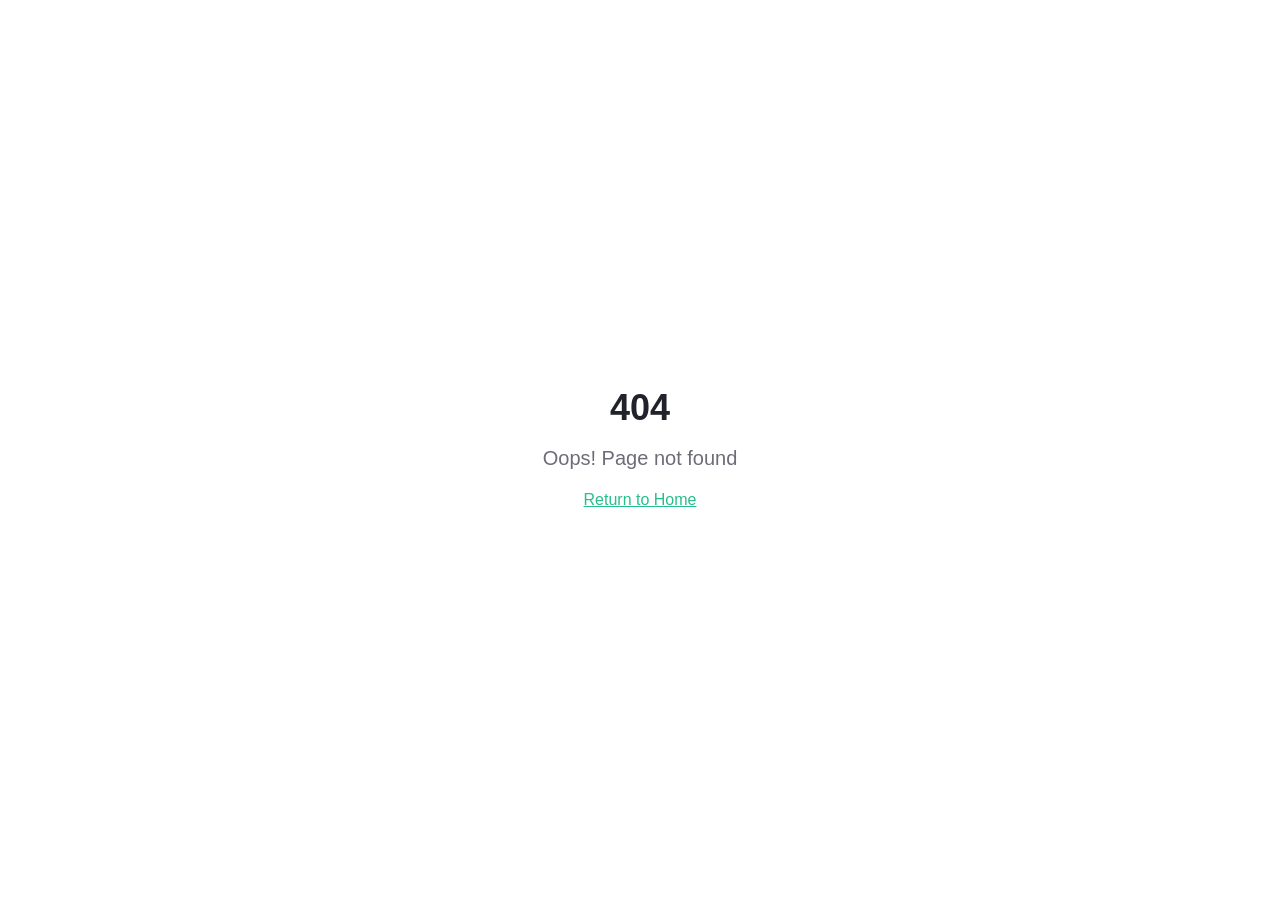
==== commit d3632903: "chore: deploy 2025-10-18T16:06:33.817Z" ====
--- a/index.html
+++ b/index.html
@@ -1,22 +1,23 @@
-<!doctype html>
-<html lang="en">
-  <head>
-    <meta charset="UTF-8" />
-    <meta name="viewport" content="width=device-width, initial-scale=1.0" />
-    <link rel="icon" type="image/svg+xml" href="/favicon.svg" />
-  <title>Finick – Learn, Discuss, Get Rich</title>
-  <meta name="description" content="Finick helps new and experienced investors learn, discuss, and level up their finances with gamified lessons and real-time insights." />
-  <meta name="author" content="Finick" />
-
-  <meta property="og:title" content="Finick – Learn, Discuss, Get Rich" />
-  <meta property="og:description" content="Get finick with your future through community discussions, gamified lessons, and market alerts." />
-    <meta property="og:type" content="website" />
-
-    <script type="module" crossorigin src="/assets/index-NUpgeu1O.js"></script>
-    <link rel="stylesheet" crossorigin href="/assets/index-Dvv9XfDw.css">
-  </head>
-
-  <body>
-    <div id="root"></div>
-  </body>
-</html>
+<!doctype html>
+<html lang="en">
+  <head>
+    <meta charset="UTF-8" />
+    <meta name="viewport" content="width=device-width, initial-scale=1.0" />
+    <link rel="icon" type="image/svg+xml" href="/favicon.svg" />
+  <title>Finick – Learn, Discuss, Get Rich</title>
+  <meta name="description" content="Finick helps new and experienced investors learn, discuss, and level up their finances with gamified lessons and real-time insights." />
+  <meta name="author" content="Finick" />
+
+  <meta property="og:title" content="Finick – Learn, Discuss, Get Rich" />
+  <meta property="og:description" content="Get finick with your future through community discussions, gamified lessons, and market alerts." />
+    <meta property="og:type" content="website" />
+
+    <script type="module" crossorigin src="/assets/index-hYotDCNB.js"></script>
+    <link rel="stylesheet" crossorigin href="/assets/index-DJBSCBaP.css">
+  </head>
+
+  <body>
+    <div id="root"></div>+
+  </body>
+</html>
--- a/assets/index-DJBSCBaP.css
+++ b/assets/index-DJBSCBaP.css
@@ -0,0 +1 @@
+*,:before,:after{--tw-border-spacing-x: 0;--tw-border-spacing-y: 0;--tw-translate-x: 0;--tw-translate-y: 0;--tw-rotate: 0;--tw-skew-x: 0;--tw-skew-y: 0;--tw-scale-x: 1;--tw-scale-y: 1;--tw-pan-x: ;--tw-pan-y: ;--tw-pinch-zoom: ;--tw-scroll-snap-strictness: proximity;--tw-gradient-from-position: ;--tw-gradient-via-position: ;--tw-gradient-to-position: ;--tw-ordinal: ;--tw-slashed-zero: ;--tw-numeric-figure: ;--tw-numeric-spacing: ;--tw-numeric-fraction: ;--tw-ring-inset: ;--tw-ring-offset-width: 0px;--tw-ring-offset-color: #fff;--tw-ring-color: rgb(59 130 246 / .5);--tw-ring-offset-shadow: 0 0 #0000;--tw-ring-shadow: 0 0 #0000;--tw-shadow: 0 0 #0000;--tw-shadow-colored: 0 0 #0000;--tw-blur: ;--tw-brightness: ;--tw-contrast: ;--tw-grayscale: ;--tw-hue-rotate: ;--tw-invert: ;--tw-saturate: ;--tw-sepia: ;--tw-drop-shadow: ;--tw-backdrop-blur: ;--tw-backdrop-brightness: ;--tw-backdrop-contrast: ;--tw-backdrop-grayscale: ;--tw-backdrop-hue-rotate: ;--tw-backdrop-invert: ;--tw-backdrop-opacity: ;--tw-backdrop-saturate: ;--tw-backdrop-sepia: ;--tw-contain-size: ;--tw-contain-layout: ;--tw-contain-paint: ;--tw-contain-style: }::backdrop{--tw-border-spacing-x: 0;--tw-border-spacing-y: 0;--tw-translate-x: 0;--tw-translate-y: 0;--tw-rotate: 0;--tw-skew-x: 0;--tw-skew-y: 0;--tw-scale-x: 1;--tw-scale-y: 1;--tw-pan-x: ;--tw-pan-y: ;--tw-pinch-zoom: ;--tw-scroll-snap-strictness: proximity;--tw-gradient-from-position: ;--tw-gradient-via-position: ;--tw-gradient-to-position: ;--tw-ordinal: ;--tw-slashed-zero: ;--tw-numeric-figure: ;--tw-numeric-spacing: ;--tw-numeric-fraction: ;--tw-ring-inset: ;--tw-ring-offset-width: 0px;--tw-ring-offset-color: #fff;--tw-ring-color: rgb(59 130 246 / .5);--tw-ring-offset-shadow: 0 0 #0000;--tw-ring-shadow: 0 0 #0000;--tw-shadow: 0 0 #0000;--tw-shadow-colored: 0 0 #0000;--tw-blur: ;--tw-brightness: ;--tw-contrast: ;--tw-grayscale: ;--tw-hue-rotate: ;--tw-invert: ;--tw-saturate: ;--tw-sepia: ;--tw-drop-shadow: ;--tw-backdrop-blur: ;--tw-backdrop-brightness: ;--tw-backdrop-contrast: ;--tw-backdrop-grayscale: ;--tw-backdrop-hue-rotate: ;--tw-backdrop-invert: ;--tw-backdrop-opacity: ;--tw-backdrop-saturate: ;--tw-backdrop-sepia: ;--tw-contain-size: ;--tw-contain-layout: ;--tw-contain-paint: ;--tw-contain-style: }*,:before,:after{box-sizing:border-box;border-width:0;border-style:solid;border-color:#e5e7eb}:before,:after{--tw-content: ""}html,:host{line-height:1.5;-webkit-text-size-adjust:100%;-moz-tab-size:4;-o-tab-size:4;tab-size:4;font-family:ui-sans-serif,system-ui,sans-serif,"Apple Color Emoji","Segoe UI Emoji",Segoe UI Symbol,"Noto Color Emoji";font-feature-settings:normal;font-variation-settings:normal;-webkit-tap-highlight-color:transparent}body{margin:0;line-height:inherit}hr{height:0;color:inherit;border-top-width:1px}abbr:where([title]){-webkit-text-decoration:underline dotted;text-decoration:underline dotted}h1,h2,h3,h4,h5,h6{font-size:inherit;font-weight:inherit}a{color:inherit;text-decoration:inherit}b,strong{font-weight:bolder}code,kbd,samp,pre{font-family:ui-monospace,SFMono-Regular,Menlo,Monaco,Consolas,Liberation Mono,Courier New,monospace;font-feature-settings:normal;font-variation-settings:normal;font-size:1em}small{font-size:80%}sub,sup{font-size:75%;line-height:0;position:relative;vertical-align:baseline}sub{bottom:-.25em}sup{top:-.5em}table{text-indent:0;border-color:inherit;border-collapse:collapse}button,input,optgroup,select,textarea{font-family:inherit;font-feature-settings:inherit;font-variation-settings:inherit;font-size:100%;font-weight:inherit;line-height:inherit;letter-spacing:inherit;color:inherit;margin:0;padding:0}button,select{text-transform:none}button,input:where([type=button]),input:where([type=reset]),input:where([type=submit]){-webkit-appearance:button;background-color:transparent;background-image:none}:-moz-focusring{outline:auto}:-moz-ui-invalid{box-shadow:none}progress{vertical-align:baseline}::-webkit-inner-spin-button,::-webkit-outer-spin-button{height:auto}[type=search]{-webkit-appearance:textfield;outline-offset:-2px}::-webkit-search-decoration{-webkit-appearance:none}::-webkit-file-upload-button{-webkit-appearance:button;font:inherit}summary{display:list-item}blockquote,dl,dd,h1,h2,h3,h4,h5,h6,hr,figure,p,pre{margin:0}fieldset{margin:0;padding:0}legend{padding:0}ol,ul,menu{list-style:none;margin:0;padding:0}dialog{padding:0}textarea{resize:vertical}input::-moz-placeholder,textarea::-moz-placeholder{opacity:1;color:#9ca3af}input::placeholder,textarea::placeholder{opacity:1;color:#9ca3af}button,[role=button]{cursor:pointer}:disabled{cursor:default}img,svg,video,canvas,audio,iframe,embed,object{display:block;vertical-align:middle}img,video{max-width:100%;height:auto}[hidden]:where(:not([hidden=until-found])){display:none}:root{--background: 0 0% 100%;--foreground: 240 10% 15%;--card: 0 0% 99%;--card-foreground: 240 10% 15%;--popover: 0 0% 99%;--popover-foreground: 240 10% 15%;--primary: 160 65% 45%;--primary-foreground: 0 0% 100%;--primary-glow: 165 70% 55%;--secondary: 160 50% 85%;--secondary-foreground: 160 65% 20%;--muted: 160 30% 92%;--muted-foreground: 240 5% 45%;--accent: 165 70% 55%;--accent-foreground: 0 0% 100%;--accent-mint: 160 65% 45%;--accent-teal: 170 75% 50%;--accent-seafoam: 155 70% 60%;--accent-cyan: 185 80% 55%;--accent-blue: 200 80% 60%;--success: 142 60% 45%;--success-foreground: 0 0% 100%;--danger: 0 75% 60%;--danger-foreground: 0 0% 100%;--warning: 45 100% 60%;--warning-foreground: 25 25% 15%;--bullish: 142 60% 45%;--bearish: 0 75% 60%;--neutral: 45 100% 60%;--destructive: 0 75% 60%;--destructive-foreground: 0 0% 100%;--border: 240 5% 88%;--input: 240 5% 88%;--ring: 160 65% 45%;--gradient-sunset: linear-gradient(135deg, hsl(160, 65%, 45%), hsl(165, 70%, 55%), hsl(170, 75%, 50%));--gradient-warm: linear-gradient(135deg, hsl(160, 50%, 85%), hsl(165, 50%, 90%));--gradient-coral: linear-gradient(135deg, hsl(160, 65%, 45%), hsl(170, 75%, 50%));--gradient-primary: linear-gradient(135deg, hsl(160, 65%, 45%), hsl(165, 70%, 55%));--gradient-card: linear-gradient(145deg, hsl(0, 0%, 99%), hsl(160, 30%, 96%));--shadow-soft: 0 2px 8px hsla(240, 10%, 15%, .06);--shadow-medium: 0 4px 16px hsla(240, 10%, 15%, .08);--shadow-strong: 0 8px 32px hsla(240, 10%, 15%, .12);--shadow-glow: 0 0 24px hsla(160, 65%, 45%, .25);--shadow-card: 0 2px 12px hsla(240, 10%, 15%, .06);--radius: 16px}.dark{--background: 240 10% 3.9%;--foreground: 0 0% 98%;--card: 240 10% 6%;--card-foreground: 0 0% 98%;--popover: 240 10% 6%;--popover-foreground: 0 0% 98%;--primary: 160 65% 55%;--primary-foreground: 0 0% 98%;--primary-glow: 165 70% 65%;--secondary: 240 4% 16%;--secondary-foreground: 0 0% 98%;--muted: 240 6% 10%;--muted-foreground: 240 5% 65%;--accent: 240 5% 15%;--accent-foreground: 0 0% 98%;--accent-mint: 160 65% 55%;--accent-teal: 170 75% 60%;--accent-seafoam: 155 70% 65%;--accent-cyan: 185 80% 60%;--destructive: 0 75% 60%;--destructive-foreground: 0 0% 98%;--border: 240 6% 20%;--input: 240 6% 20%;--ring: 160 65% 55%;--gradient-sunset: linear-gradient(135deg, hsl(160, 65%, 45%), hsl(165, 70%, 50%), hsl(170, 75%, 45%));--gradient-warm: linear-gradient(135deg, hsl(240, 10%, 8%), hsl(240, 10%, 12%));--gradient-coral: linear-gradient(135deg, hsl(160, 65%, 35%), hsl(170, 75%, 40%));--gradient-primary: linear-gradient(135deg, hsl(160, 65%, 45%), hsl(165, 70%, 50%));--gradient-card: linear-gradient(145deg, hsl(240, 10%, 6%), hsl(240, 10%, 8%));--shadow-soft: 0 2px 8px hsla(0, 0%, 0%, .3);--shadow-medium: 0 4px 16px hsla(0, 0%, 0%, .4);--shadow-strong: 0 8px 32px hsla(0, 0%, 0%, .5);--shadow-glow: 0 0 24px hsla(160, 65%, 55%, .3);--shadow-card: 0 2px 12px hsla(0, 0%, 0%, .4)}*{border-color:hsl(var(--border))}body{background-color:hsl(var(--background));font-family:ui-sans-serif,system-ui,sans-serif,"Apple Color Emoji","Segoe UI Emoji",Segoe UI Symbol,"Noto Color Emoji";color:hsl(var(--foreground));-webkit-font-smoothing:antialiased;-moz-osx-font-smoothing:grayscale;font-family:-apple-system,BlinkMacSystemFont,Segoe UI,Roboto,sans-serif;transition:background-color .3s ease,color .3s ease}::-webkit-scrollbar{width:8px}::-webkit-scrollbar-track{background-color:hsl(var(--muted) / .3)}::-webkit-scrollbar-thumb{border-radius:9999px;background-color:hsl(var(--muted-foreground) / .3)}::-webkit-scrollbar-thumb:hover{background-color:hsl(var(--muted-foreground) / .5)}.card-glass{border-width:1px;border-color:hsl(var(--border) / .5);background-color:hsl(var(--card) / .8);--tw-shadow-color: hsl(var(--card));--tw-shadow: var(--tw-shadow-colored);--tw-backdrop-blur: blur(4px);-webkit-backdrop-filter:var(--tw-backdrop-blur) var(--tw-backdrop-brightness) var(--tw-backdrop-contrast) var(--tw-backdrop-grayscale) var(--tw-backdrop-hue-rotate) var(--tw-backdrop-invert) var(--tw-backdrop-opacity) var(--tw-backdrop-saturate) var(--tw-backdrop-sepia);backdrop-filter:var(--tw-backdrop-blur) var(--tw-backdrop-brightness) var(--tw-backdrop-contrast) var(--tw-backdrop-grayscale) var(--tw-backdrop-hue-rotate) var(--tw-backdrop-invert) var(--tw-backdrop-opacity) var(--tw-backdrop-saturate) var(--tw-backdrop-sepia);box-shadow:var(--shadow-card)}.button-glow{transition-property:box-shadow;transition-timing-function:cubic-bezier(.4,0,.2,1);transition-duration:.3s;animation-duration:.3s;box-shadow:var(--shadow-glow)}.button-glow:hover{box-shadow:var(--shadow-strong)}.sr-only{position:absolute;width:1px;height:1px;padding:0;margin:-1px;overflow:hidden;clip:rect(0,0,0,0);white-space:nowrap;border-width:0}.pointer-events-none{pointer-events:none}.pointer-events-auto{pointer-events:auto}.visible{visibility:visible}.invisible{visibility:hidden}.static{position:static}.fixed{position:fixed}.absolute{position:absolute}.relative{position:relative}.sticky{position:sticky}.inset-0{top:0;right:0;bottom:0;left:0}.inset-x-0{left:0;right:0}.inset-y-0{top:0;bottom:0}.-bottom-12{bottom:-3rem}.-left-10{left:-2.5rem}.-left-12{left:-3rem}.-left-20{left:-5rem}.-left-24{left:-6rem}.-left-8{left:-2rem}.-right-1{right:-.25rem}.-right-10{right:-2.5rem}.-right-12{right:-3rem}.-right-20{right:-5rem}.-top-1{top:-.25rem}.-top-10{top:-2.5rem}.-top-12{top:-3rem}.-top-24{top:-6rem}.bottom-0{bottom:0}.bottom-10{bottom:2.5rem}.bottom-20{bottom:5rem}.bottom-4{bottom:1rem}.left-0{left:0}.left-1{left:.25rem}.left-1\/2{left:50%}.left-2{left:.5rem}.left-3{left:.75rem}.left-4{left:1rem}.left-\[50\%\]{left:50%}.right-0{right:0}.right-1{right:.25rem}.right-10{right:2.5rem}.right-2{right:.5rem}.right-3{right:.75rem}.right-4{right:1rem}.right-6{right:1.5rem}.right-\[-60px\]{right:-60px}.top-0{top:0}.top-1\.5{top:.375rem}.top-1\/2{top:50%}.top-1\/3{top:33.333333%}.top-1\/4{top:25%}.top-16{top:4rem}.top-2{top:.5rem}.top-2\.5{top:.625rem}.top-3{top:.75rem}.top-3\.5{top:.875rem}.top-4{top:1rem}.top-\[-60px\]{top:-60px}.top-\[1px\]{top:1px}.top-\[50\%\]{top:50%}.top-\[60\%\]{top:60%}.top-full{top:100%}.z-10{z-index:10}.z-20{z-index:20}.z-50{z-index:50}.z-\[100\]{z-index:100}.z-\[1\]{z-index:1}.-mx-1{margin-left:-.25rem;margin-right:-.25rem}.mx-2{margin-left:.5rem;margin-right:.5rem}.mx-3\.5{margin-left:.875rem;margin-right:.875rem}.mx-4{margin-left:1rem;margin-right:1rem}.mx-auto{margin-left:auto;margin-right:auto}.my-0\.5{margin-top:.125rem;margin-bottom:.125rem}.my-1{margin-top:.25rem;margin-bottom:.25rem}.my-6{margin-top:1.5rem;margin-bottom:1.5rem}.-ml-4{margin-left:-1rem}.-mt-4{margin-top:-1rem}.mb-1{margin-bottom:.25rem}.mb-2{margin-bottom:.5rem}.mb-3{margin-bottom:.75rem}.mb-4{margin-bottom:1rem}.mb-6{margin-bottom:1.5rem}.mb-8{margin-bottom:2rem}.ml-1{margin-left:.25rem}.ml-2{margin-left:.5rem}.ml-4{margin-left:1rem}.ml-8{margin-left:2rem}.ml-auto{margin-left:auto}.mr-1{margin-right:.25rem}.mr-2{margin-right:.5rem}.mr-3{margin-right:.75rem}.mr-8{margin-right:2rem}.mt-0\.5{margin-top:.125rem}.mt-1{margin-top:.25rem}.mt-1\.5{margin-top:.375rem}.mt-2{margin-top:.5rem}.mt-24{margin-top:6rem}.mt-3{margin-top:.75rem}.mt-4{margin-top:1rem}.mt-6{margin-top:1.5rem}.mt-8{margin-top:2rem}.mt-auto{margin-top:auto}.line-clamp-2{overflow:hidden;display:-webkit-box;-webkit-box-orient:vertical;-webkit-line-clamp:2}.line-clamp-3{overflow:hidden;display:-webkit-box;-webkit-box-orient:vertical;-webkit-line-clamp:3}.block{display:block}.flex{display:flex}.inline-flex{display:inline-flex}.table{display:table}.grid{display:grid}.hidden{display:none}.aspect-square{aspect-ratio:1 / 1}.aspect-video{aspect-ratio:16 / 9}.size-4{width:1rem;height:1rem}.h-1{height:.25rem}.h-1\.5{height:.375rem}.h-10{height:2.5rem}.h-11{height:2.75rem}.h-12{height:3rem}.h-14{height:3.5rem}.h-16{height:4rem}.h-2{height:.5rem}.h-2\.5{height:.625rem}.h-20{height:5rem}.h-24{height:6rem}.h-3{height:.75rem}.h-3\.5{height:.875rem}.h-32{height:8rem}.h-4{height:1rem}.h-40{height:10rem}.h-48{height:12rem}.h-5{height:1.25rem}.h-6{height:1.5rem}.h-64{height:16rem}.h-7{height:1.75rem}.h-72{height:18rem}.h-8{height:2rem}.h-9{height:2.25rem}.h-96{height:24rem}.h-\[1px\]{height:1px}.h-\[300px\]{height:300px}.h-\[65vh\]{height:65vh}.h-\[var\(--radix-navigation-menu-viewport-height\)\]{height:var(--radix-navigation-menu-viewport-height)}.h-\[var\(--radix-select-trigger-height\)\]{height:var(--radix-select-trigger-height)}.h-auto{height:auto}.h-full{height:100%}.h-px{height:1px}.h-screen{height:100vh}.h-svh{height:100svh}.max-h-40{max-height:10rem}.max-h-96{max-height:24rem}.max-h-\[300px\]{max-height:300px}.max-h-\[65vh\]{max-height:65vh}.max-h-\[90vh\]{max-height:90vh}.max-h-screen{max-height:100vh}.min-h-0{min-height:0px}.min-h-\[300px\]{min-height:300px}.min-h-\[80px\]{min-height:80px}.min-h-screen{min-height:100vh}.min-h-svh{min-height:100svh}.w-0{width:0px}.w-1{width:.25rem}.w-1\/2{width:50%}.w-1\/3{width:33.333333%}.w-1\/4{width:25%}.w-10{width:2.5rem}.w-11{width:2.75rem}.w-12{width:3rem}.w-14{width:3.5rem}.w-16{width:4rem}.w-2{width:.5rem}.w-2\.5{width:.625rem}.w-2\/3{width:66.666667%}.w-20{width:5rem}.w-3{width:.75rem}.w-3\.5{width:.875rem}.w-3\/4{width:75%}.w-32{width:8rem}.w-36{width:9rem}.w-4{width:1rem}.w-40{width:10rem}.w-5{width:1.25rem}.w-6{width:1.5rem}.w-64{width:16rem}.w-7{width:1.75rem}.w-72{width:18rem}.w-8{width:2rem}.w-80{width:20rem}.w-9{width:2.25rem}.w-96{width:24rem}.w-\[--sidebar-width\]{width:var(--sidebar-width)}.w-\[100px\]{width:100px}.w-\[1px\]{width:1px}.w-\[70\%\]{width:70%}.w-\[92\%\]{width:92%}.w-auto{width:auto}.w-fit{width:-moz-fit-content;width:fit-content}.w-full{width:100%}.w-max{width:-moz-max-content;width:max-content}.w-px{width:1px}.min-w-0{min-width:0px}.min-w-32{min-width:8rem}.min-w-5{min-width:1.25rem}.min-w-\[12rem\]{min-width:12rem}.min-w-\[8rem\]{min-width:8rem}.min-w-\[var\(--radix-select-trigger-width\)\]{min-width:var(--radix-select-trigger-width)}.max-w-2xl{max-width:42rem}.max-w-32{max-width:8rem}.max-w-3xl{max-width:48rem}.max-w-4xl{max-width:56rem}.max-w-6xl{max-width:72rem}.max-w-\[--skeleton-width\]{max-width:var(--skeleton-width)}.max-w-\[80\%\]{max-width:80%}.max-w-lg{max-width:32rem}.max-w-max{max-width:-moz-max-content;max-width:max-content}.max-w-md{max-width:28rem}.max-w-xl{max-width:36rem}.flex-1{flex:1 1 0%}.flex-shrink-0,.shrink-0{flex-shrink:0}.grow{flex-grow:1}.grow-0{flex-grow:0}.basis-full{flex-basis:100%}.caption-bottom{caption-side:bottom}.border-collapse{border-collapse:collapse}.-translate-x-1\/2{--tw-translate-x: -50%;transform:translate(var(--tw-translate-x),var(--tw-translate-y)) rotate(var(--tw-rotate)) skew(var(--tw-skew-x)) skewY(var(--tw-skew-y)) scaleX(var(--tw-scale-x)) scaleY(var(--tw-scale-y))}.-translate-x-px{--tw-translate-x: -1px;transform:translate(var(--tw-translate-x),var(--tw-translate-y)) rotate(var(--tw-rotate)) skew(var(--tw-skew-x)) skewY(var(--tw-skew-y)) scaleX(var(--tw-scale-x)) scaleY(var(--tw-scale-y))}.-translate-y-1\/2{--tw-translate-y: -50%;transform:translate(var(--tw-translate-x),var(--tw-translate-y)) rotate(var(--tw-rotate)) skew(var(--tw-skew-x)) skewY(var(--tw-skew-y)) scaleX(var(--tw-scale-x)) scaleY(var(--tw-scale-y))}.translate-x-\[-50\%\]{--tw-translate-x: -50%;transform:translate(var(--tw-translate-x),var(--tw-translate-y)) rotate(var(--tw-rotate)) skew(var(--tw-skew-x)) skewY(var(--tw-skew-y)) scaleX(var(--tw-scale-x)) scaleY(var(--tw-scale-y))}.translate-x-px{--tw-translate-x: 1px;transform:translate(var(--tw-translate-x),var(--tw-translate-y)) rotate(var(--tw-rotate)) skew(var(--tw-skew-x)) skewY(var(--tw-skew-y)) scaleX(var(--tw-scale-x)) scaleY(var(--tw-scale-y))}.translate-y-\[-50\%\]{--tw-translate-y: -50%;transform:translate(var(--tw-translate-x),var(--tw-translate-y)) rotate(var(--tw-rotate)) skew(var(--tw-skew-x)) skewY(var(--tw-skew-y)) scaleX(var(--tw-scale-x)) scaleY(var(--tw-scale-y))}.rotate-45{--tw-rotate: 45deg;transform:translate(var(--tw-translate-x),var(--tw-translate-y)) rotate(var(--tw-rotate)) skew(var(--tw-skew-x)) skewY(var(--tw-skew-y)) scaleX(var(--tw-scale-x)) scaleY(var(--tw-scale-y))}.rotate-90{--tw-rotate: 90deg;transform:translate(var(--tw-translate-x),var(--tw-translate-y)) rotate(var(--tw-rotate)) skew(var(--tw-skew-x)) skewY(var(--tw-skew-y)) scaleX(var(--tw-scale-x)) scaleY(var(--tw-scale-y))}.scale-110{--tw-scale-x: 1.1;--tw-scale-y: 1.1;transform:translate(var(--tw-translate-x),var(--tw-translate-y)) rotate(var(--tw-rotate)) skew(var(--tw-skew-x)) skewY(var(--tw-skew-y)) scaleX(var(--tw-scale-x)) scaleY(var(--tw-scale-y))}.transform{transform:translate(var(--tw-translate-x),var(--tw-translate-y)) rotate(var(--tw-rotate)) skew(var(--tw-skew-x)) skewY(var(--tw-skew-y)) scaleX(var(--tw-scale-x)) scaleY(var(--tw-scale-y))}@keyframes bounce{0%,to{transform:translateY(-25%);animation-timing-function:cubic-bezier(.8,0,1,1)}50%{transform:none;animation-timing-function:cubic-bezier(0,0,.2,1)}}.animate-bounce{animation:bounce 1s infinite}@keyframes heart-pulse{0%{transform:scale(1)}50%{transform:scale(1.3)}to{transform:scale(1)}}.animate-heart-pulse{animation:heart-pulse .6s ease-out}@keyframes like-scale{0%{transform:scale(1)}50%{transform:scale(1.1)}to{transform:scale(1)}}.animate-like-scale{animation:like-scale .3s ease-out}@keyframes pulse{50%{opacity:.5}}.animate-pulse{animation:pulse 2s cubic-bezier(.4,0,.6,1) infinite}@keyframes slide-up{0%{transform:translateY(100%)}to{transform:translateY(0)}}.animate-slide-up{animation:slide-up .3s ease-out}@keyframes spin{to{transform:rotate(360deg)}}.animate-spin{animation:spin 1s linear infinite}.cursor-default{cursor:default}.cursor-pointer{cursor:pointer}.touch-none{touch-action:none}.select-none{-webkit-user-select:none;-moz-user-select:none;user-select:none}.resize-none{resize:none}.snap-start{scroll-snap-align:start}.list-none{list-style-type:none}.grid-cols-2{grid-template-columns:repeat(2,minmax(0,1fr))}.grid-cols-3{grid-template-columns:repeat(3,minmax(0,1fr))}.grid-cols-4{grid-template-columns:repeat(4,minmax(0,1fr))}.flex-row{flex-direction:row}.flex-col{flex-direction:column}.flex-col-reverse{flex-direction:column-reverse}.flex-wrap{flex-wrap:wrap}.items-start{align-items:flex-start}.items-end{align-items:flex-end}.items-center{align-items:center}.items-baseline{align-items:baseline}.items-stretch{align-items:stretch}.justify-start{justify-content:flex-start}.justify-end{justify-content:flex-end}.justify-center{justify-content:center}.justify-between{justify-content:space-between}.justify-around{justify-content:space-around}.gap-1{gap:.25rem}.gap-1\.5{gap:.375rem}.gap-2{gap:.5rem}.gap-3{gap:.75rem}.gap-4{gap:1rem}.gap-6{gap:1.5rem}.gap-8{gap:2rem}.space-x-1>:not([hidden])~:not([hidden]){--tw-space-x-reverse: 0;margin-right:calc(.25rem * var(--tw-space-x-reverse));margin-left:calc(.25rem * calc(1 - var(--tw-space-x-reverse)))}.space-x-2>:not([hidden])~:not([hidden]){--tw-space-x-reverse: 0;margin-right:calc(.5rem * var(--tw-space-x-reverse));margin-left:calc(.5rem * calc(1 - var(--tw-space-x-reverse)))}.space-x-3>:not([hidden])~:not([hidden]){--tw-space-x-reverse: 0;margin-right:calc(.75rem * var(--tw-space-x-reverse));margin-left:calc(.75rem * calc(1 - var(--tw-space-x-reverse)))}.space-x-4>:not([hidden])~:not([hidden]){--tw-space-x-reverse: 0;margin-right:calc(1rem * var(--tw-space-x-reverse));margin-left:calc(1rem * calc(1 - var(--tw-space-x-reverse)))}.space-x-6>:not([hidden])~:not([hidden]){--tw-space-x-reverse: 0;margin-right:calc(1.5rem * var(--tw-space-x-reverse));margin-left:calc(1.5rem * calc(1 - var(--tw-space-x-reverse)))}.space-y-1>:not([hidden])~:not([hidden]){--tw-space-y-reverse: 0;margin-top:calc(.25rem * calc(1 - var(--tw-space-y-reverse)));margin-bottom:calc(.25rem * var(--tw-space-y-reverse))}.space-y-1\.5>:not([hidden])~:not([hidden]){--tw-space-y-reverse: 0;margin-top:calc(.375rem * calc(1 - var(--tw-space-y-reverse)));margin-bottom:calc(.375rem * var(--tw-space-y-reverse))}.space-y-2>:not([hidden])~:not([hidden]){--tw-space-y-reverse: 0;margin-top:calc(.5rem * calc(1 - var(--tw-space-y-reverse)));margin-bottom:calc(.5rem * var(--tw-space-y-reverse))}.space-y-3>:not([hidden])~:not([hidden]){--tw-space-y-reverse: 0;margin-top:calc(.75rem * calc(1 - var(--tw-space-y-reverse)));margin-bottom:calc(.75rem * var(--tw-space-y-reverse))}.space-y-4>:not([hidden])~:not([hidden]){--tw-space-y-reverse: 0;margin-top:calc(1rem * calc(1 - var(--tw-space-y-reverse)));margin-bottom:calc(1rem * var(--tw-space-y-reverse))}.space-y-6>:not([hidden])~:not([hidden]){--tw-space-y-reverse: 0;margin-top:calc(1.5rem * calc(1 - var(--tw-space-y-reverse)));margin-bottom:calc(1.5rem * var(--tw-space-y-reverse))}.overflow-auto{overflow:auto}.overflow-hidden{overflow:hidden}.overflow-y-auto{overflow-y:auto}.overflow-x-hidden{overflow-x:hidden}.truncate{overflow:hidden;text-overflow:ellipsis;white-space:nowrap}.whitespace-nowrap{white-space:nowrap}.whitespace-pre-line{white-space:pre-line}.break-words{overflow-wrap:break-word}.rounded{border-radius:.25rem}.rounded-2xl{border-radius:1rem}.rounded-3xl{border-radius:1.5rem}.rounded-\[2px\]{border-radius:2px}.rounded-\[inherit\]{border-radius:inherit}.rounded-full{border-radius:9999px}.rounded-lg{border-radius:var(--radius)}.rounded-md{border-radius:calc(var(--radius) - 2px)}.rounded-sm{border-radius:calc(var(--radius) - 4px)}.rounded-xl{border-radius:.75rem}.rounded-t-\[10px\]{border-top-left-radius:10px;border-top-right-radius:10px}.rounded-tl-sm{border-top-left-radius:calc(var(--radius) - 4px)}.border{border-width:1px}.border-0{border-width:0px}.border-2{border-width:2px}.border-\[1\.5px\]{border-width:1.5px}.border-y{border-top-width:1px;border-bottom-width:1px}.border-b{border-bottom-width:1px}.border-l{border-left-width:1px}.border-r{border-right-width:1px}.border-t{border-top-width:1px}.border-dashed{border-style:dashed}.border-\[--color-border\]{border-color:var(--color-border)}.border-amber-200\/60{border-color:#fde68a99}.border-border{border-color:hsl(var(--border))}.border-border\/20{border-color:hsl(var(--border) / .2)}.border-border\/30{border-color:hsl(var(--border) / .3)}.border-border\/40{border-color:hsl(var(--border) / .4)}.border-border\/50{border-color:hsl(var(--border) / .5)}.border-border\/60{border-color:hsl(var(--border) / .6)}.border-destructive{border-color:hsl(var(--destructive))}.border-destructive\/20{border-color:hsl(var(--destructive) / .2)}.border-destructive\/40{border-color:hsl(var(--destructive) / .4)}.border-destructive\/50{border-color:hsl(var(--destructive) / .5)}.border-green-500\/40{border-color:#22c55e66}.border-input{border-color:hsl(var(--input))}.border-muted\/20{border-color:hsl(var(--muted) / .2)}.border-orange-200{--tw-border-opacity: 1;border-color:rgb(254 215 170 / var(--tw-border-opacity, 1))}.border-orange-500{--tw-border-opacity: 1;border-color:rgb(249 115 22 / var(--tw-border-opacity, 1))}.border-pink-200\/60{border-color:#fbcfe899}.border-primary{border-color:hsl(var(--primary))}.border-primary\/10{border-color:hsl(var(--primary) / .1)}.border-primary\/20{border-color:hsl(var(--primary) / .2)}.border-primary\/25{border-color:hsl(var(--primary) / .25)}.border-primary\/30{border-color:hsl(var(--primary) / .3)}.border-primary\/40{border-color:hsl(var(--primary) / .4)}.border-rose-500\/40{border-color:#f43f5e66}.border-sidebar-border{border-color:hsl(var(--sidebar-border))}.border-success{border-color:hsl(var(--success))}.border-transparent{border-color:transparent}.border-warning\/50{border-color:hsl(var(--warning) / .5)}.border-white\/10{border-color:#ffffff1a}.border-white\/20{border-color:#fff3}.border-white\/30{border-color:#ffffff4d}.border-white\/40{border-color:#fff6}.border-l-transparent{border-left-color:transparent}.border-t-transparent{border-top-color:transparent}.border-t-white{--tw-border-opacity: 1;border-top-color:rgb(255 255 255 / var(--tw-border-opacity, 1))}.border-t-white\/90{border-top-color:#ffffffe6}.bg-\[--color-bg\]{background-color:var(--color-bg)}.bg-accent{background-color:hsl(var(--accent))}.bg-accent\/20{background-color:hsl(var(--accent) / .2)}.bg-accent\/30{background-color:hsl(var(--accent) / .3)}.bg-accent\/50{background-color:hsl(var(--accent) / .5)}.bg-amber-100{--tw-bg-opacity: 1;background-color:rgb(254 243 199 / var(--tw-bg-opacity, 1))}.bg-amber-400{--tw-bg-opacity: 1;background-color:rgb(251 191 36 / var(--tw-bg-opacity, 1))}.bg-amber-600{--tw-bg-opacity: 1;background-color:rgb(217 119 6 / var(--tw-bg-opacity, 1))}.bg-background{background-color:hsl(var(--background))}.bg-background\/60{background-color:hsl(var(--background) / .6)}.bg-background\/70{background-color:hsl(var(--background) / .7)}.bg-background\/80{background-color:hsl(var(--background) / .8)}.bg-background\/90{background-color:hsl(var(--background) / .9)}.bg-background\/95{background-color:hsl(var(--background) / .95)}.bg-black\/50{background-color:#00000080}.bg-black\/80{background-color:#000c}.bg-blue-100{--tw-bg-opacity: 1;background-color:rgb(219 234 254 / var(--tw-bg-opacity, 1))}.bg-border{background-color:hsl(var(--border))}.bg-card{background-color:hsl(var(--card))}.bg-card\/50{background-color:hsl(var(--card) / .5)}.bg-card\/80{background-color:hsl(var(--card) / .8)}.bg-card\/95{background-color:hsl(var(--card) / .95)}.bg-destructive{background-color:hsl(var(--destructive))}.bg-destructive\/10{background-color:hsl(var(--destructive) / .1)}.bg-destructive\/20{background-color:hsl(var(--destructive) / .2)}.bg-destructive\/5{background-color:hsl(var(--destructive) / .05)}.bg-foreground{background-color:hsl(var(--foreground))}.bg-gray-400{--tw-bg-opacity: 1;background-color:rgb(156 163 175 / var(--tw-bg-opacity, 1))}.bg-muted{background-color:hsl(var(--muted))}.bg-muted\/10{background-color:hsl(var(--muted) / .1)}.bg-muted\/20{background-color:hsl(var(--muted) / .2)}.bg-muted\/30{background-color:hsl(var(--muted) / .3)}.bg-muted\/40{background-color:hsl(var(--muted) / .4)}.bg-muted\/50{background-color:hsl(var(--muted) / .5)}.bg-orange-50{--tw-bg-opacity: 1;background-color:rgb(255 247 237 / var(--tw-bg-opacity, 1))}.bg-orange-500{--tw-bg-opacity: 1;background-color:rgb(249 115 22 / var(--tw-bg-opacity, 1))}.bg-popover{background-color:hsl(var(--popover))}.bg-primary{background-color:hsl(var(--primary))}.bg-primary\/10{background-color:hsl(var(--primary) / .1)}.bg-primary\/15{background-color:hsl(var(--primary) / .15)}.bg-primary\/20{background-color:hsl(var(--primary) / .2)}.bg-primary\/5{background-color:hsl(var(--primary) / .05)}.bg-secondary{background-color:hsl(var(--secondary))}.bg-sidebar{background-color:hsl(var(--sidebar-background))}.bg-sidebar-border{background-color:hsl(var(--sidebar-border))}.bg-success{background-color:hsl(var(--success))}.bg-success\/20{background-color:hsl(var(--success) / .2)}.bg-transparent{background-color:transparent}.bg-warning\/5{background-color:hsl(var(--warning) / .05)}.bg-white\/10{background-color:#ffffff1a}.bg-white\/20{background-color:#fff3}.bg-white\/40{background-color:#fff6}.bg-white\/5{background-color:#ffffff0d}.bg-white\/60{background-color:#fff9}.bg-white\/70{background-color:#ffffffb3}.bg-white\/80{background-color:#fffc}.bg-white\/90{background-color:#ffffffe6}.bg-yellow-500{--tw-bg-opacity: 1;background-color:rgb(234 179 8 / var(--tw-bg-opacity, 1))}.bg-\[radial-gradient\(circle_at_right\,_var\(--primary\)\,transparent\)\]{background-image:radial-gradient(circle at right,var(--primary),transparent)}.bg-\[radial-gradient\(circle_at_top\,_rgba\(56\,189\,248\,0\.18\)\,transparent\)\]{background-image:radial-gradient(circle at top,rgba(56,189,248,.18),transparent)}.bg-\[radial-gradient\(circle_at_top\,_rgba\(56\,189\,248\,0\.25\)\,transparent\)\]{background-image:radial-gradient(circle at top,rgba(56,189,248,.25),transparent)}.bg-\[radial-gradient\(circle_at_top\,_rgba\(59\,130\,246\,0\.35\)\,_rgba\(15\,23\,42\,0\)\)\]{background-image:radial-gradient(circle at top,#3b82f659,#0f172a00)}.bg-\[radial-gradient\(circle_at_top\,_var\(--primary\)\,_transparent\)\],.bg-\[radial-gradient\(circle_at_top\,_var\(--primary\)\,transparent\)\]{background-image:radial-gradient(circle at top,var(--primary),transparent)}.bg-\[radial-gradient\(circle_at_top_right\,_rgba\(79\,70\,229\,0\.25\)\,_rgba\(15\,23\,42\,0\)\)\]{background-image:radial-gradient(circle at top right,#4f46e540,#0f172a00)}.bg-\[radial-gradient\(circle_at_top_right\,_var\(--primary\)\,transparent\)\]{background-image:radial-gradient(circle at top right,var(--primary),transparent)}.bg-gradient-to-br{background-image:linear-gradient(to bottom right,var(--tw-gradient-stops))}.bg-gradient-to-r{background-image:linear-gradient(to right,var(--tw-gradient-stops))}.bg-gradient-to-tr{background-image:linear-gradient(to top right,var(--tw-gradient-stops))}.from-amber-300\/40{--tw-gradient-from: rgb(252 211 77 / .4) var(--tw-gradient-from-position);--tw-gradient-to: rgb(252 211 77 / 0) var(--tw-gradient-to-position);--tw-gradient-stops: var(--tw-gradient-from), var(--tw-gradient-to)}.from-amber-400\/20{--tw-gradient-from: rgb(251 191 36 / .2) var(--tw-gradient-from-position);--tw-gradient-to: rgb(251 191 36 / 0) var(--tw-gradient-to-position);--tw-gradient-stops: var(--tw-gradient-from), var(--tw-gradient-to)}.from-background{--tw-gradient-from: hsl(var(--background)) var(--tw-gradient-from-position);--tw-gradient-to: hsl(var(--background) / 0) var(--tw-gradient-to-position);--tw-gradient-stops: var(--tw-gradient-from), var(--tw-gradient-to)}.from-background\/80{--tw-gradient-from: hsl(var(--background) / .8) var(--tw-gradient-from-position);--tw-gradient-to: hsl(var(--background) / 0) var(--tw-gradient-to-position);--tw-gradient-stops: var(--tw-gradient-from), var(--tw-gradient-to)}.from-card{--tw-gradient-from: hsl(var(--card)) var(--tw-gradient-from-position);--tw-gradient-to: hsl(var(--card) / 0) var(--tw-gradient-to-position);--tw-gradient-stops: var(--tw-gradient-from), var(--tw-gradient-to)}.from-orange-100\/70{--tw-gradient-from: rgb(255 237 213 / .7) var(--tw-gradient-from-position);--tw-gradient-to: rgb(255 237 213 / 0) var(--tw-gradient-to-position);--tw-gradient-stops: var(--tw-gradient-from), var(--tw-gradient-to)}.from-orange-300\/30{--tw-gradient-from: rgb(253 186 116 / .3) var(--tw-gradient-from-position);--tw-gradient-to: rgb(253 186 116 / 0) var(--tw-gradient-to-position);--tw-gradient-stops: var(--tw-gradient-from), var(--tw-gradient-to)}.from-orange-400{--tw-gradient-from: #fb923c var(--tw-gradient-from-position);--tw-gradient-to: rgb(251 146 60 / 0) var(--tw-gradient-to-position);--tw-gradient-stops: var(--tw-gradient-from), var(--tw-gradient-to)}.from-orange-400\/40{--tw-gradient-from: rgb(251 146 60 / .4) var(--tw-gradient-from-position);--tw-gradient-to: rgb(251 146 60 / 0) var(--tw-gradient-to-position);--tw-gradient-stops: var(--tw-gradient-from), var(--tw-gradient-to)}.from-orange-400\/90{--tw-gradient-from: rgb(251 146 60 / .9) var(--tw-gradient-from-position);--tw-gradient-to: rgb(251 146 60 / 0) var(--tw-gradient-to-position);--tw-gradient-stops: var(--tw-gradient-from), var(--tw-gradient-to)}.from-orange-50{--tw-gradient-from: #fff7ed var(--tw-gradient-from-position);--tw-gradient-to: rgb(255 247 237 / 0) var(--tw-gradient-to-position);--tw-gradient-stops: var(--tw-gradient-from), var(--tw-gradient-to)}.from-orange-500\/20{--tw-gradient-from: rgb(249 115 22 / .2) var(--tw-gradient-from-position);--tw-gradient-to: rgb(249 115 22 / 0) var(--tw-gradient-to-position);--tw-gradient-stops: var(--tw-gradient-from), var(--tw-gradient-to)}.from-pink-400\/30{--tw-gradient-from: rgb(244 114 182 / .3) var(--tw-gradient-from-position);--tw-gradient-to: rgb(244 114 182 / 0) var(--tw-gradient-to-position);--tw-gradient-stops: var(--tw-gradient-from), var(--tw-gradient-to)}.from-pink-400\/40{--tw-gradient-from: rgb(244 114 182 / .4) var(--tw-gradient-from-position);--tw-gradient-to: rgb(244 114 182 / 0) var(--tw-gradient-to-position);--tw-gradient-stops: var(--tw-gradient-from), var(--tw-gradient-to)}.from-pink-500{--tw-gradient-from: #ec4899 var(--tw-gradient-from-position);--tw-gradient-to: rgb(236 72 153 / 0) var(--tw-gradient-to-position);--tw-gradient-stops: var(--tw-gradient-from), var(--tw-gradient-to)}.from-primary\/10{--tw-gradient-from: hsl(var(--primary) / .1) var(--tw-gradient-from-position);--tw-gradient-to: hsl(var(--primary) / 0) var(--tw-gradient-to-position);--tw-gradient-stops: var(--tw-gradient-from), var(--tw-gradient-to)}.from-primary\/15{--tw-gradient-from: hsl(var(--primary) / .15) var(--tw-gradient-from-position);--tw-gradient-to: hsl(var(--primary) / 0) var(--tw-gradient-to-position);--tw-gradient-stops: var(--tw-gradient-from), var(--tw-gradient-to)}.from-primary\/20{--tw-gradient-from: hsl(var(--primary) / .2) var(--tw-gradient-from-position);--tw-gradient-to: hsl(var(--primary) / 0) var(--tw-gradient-to-position);--tw-gradient-stops: var(--tw-gradient-from), var(--tw-gradient-to)}.from-primary\/5{--tw-gradient-from: hsl(var(--primary) / .05) var(--tw-gradient-from-position);--tw-gradient-to: hsl(var(--primary) / 0) var(--tw-gradient-to-position);--tw-gradient-stops: var(--tw-gradient-from), var(--tw-gradient-to)}.from-purple-400\/30{--tw-gradient-from: rgb(192 132 252 / .3) var(--tw-gradient-from-position);--tw-gradient-to: rgb(192 132 252 / 0) var(--tw-gradient-to-position);--tw-gradient-stops: var(--tw-gradient-from), var(--tw-gradient-to)}.from-purple-400\/40{--tw-gradient-from: rgb(192 132 252 / .4) var(--tw-gradient-from-position);--tw-gradient-to: rgb(192 132 252 / 0) var(--tw-gradient-to-position);--tw-gradient-stops: var(--tw-gradient-from), var(--tw-gradient-to)}.from-rose-50{--tw-gradient-from: #fff1f2 var(--tw-gradient-from-position);--tw-gradient-to: rgb(255 241 242 / 0) var(--tw-gradient-to-position);--tw-gradient-stops: var(--tw-gradient-from), var(--tw-gradient-to)}.from-transparent{--tw-gradient-from: transparent var(--tw-gradient-from-position);--tw-gradient-to: rgb(0 0 0 / 0) var(--tw-gradient-to-position);--tw-gradient-stops: var(--tw-gradient-from), var(--tw-gradient-to)}.from-white\/50{--tw-gradient-from: rgb(255 255 255 / .5) var(--tw-gradient-from-position);--tw-gradient-to: rgb(255 255 255 / 0) var(--tw-gradient-to-position);--tw-gradient-stops: var(--tw-gradient-from), var(--tw-gradient-to)}.from-white\/60{--tw-gradient-from: rgb(255 255 255 / .6) var(--tw-gradient-from-position);--tw-gradient-to: rgb(255 255 255 / 0) var(--tw-gradient-to-position);--tw-gradient-stops: var(--tw-gradient-from), var(--tw-gradient-to)}.via-amber-300\/10{--tw-gradient-to: rgb(252 211 77 / 0) var(--tw-gradient-to-position);--tw-gradient-stops: var(--tw-gradient-from), rgb(252 211 77 / .1) var(--tw-gradient-via-position), var(--tw-gradient-to)}.via-amber-50{--tw-gradient-to: rgb(255 251 235 / 0) var(--tw-gradient-to-position);--tw-gradient-stops: var(--tw-gradient-from), #fffbeb var(--tw-gradient-via-position), var(--tw-gradient-to)}.via-background{--tw-gradient-to: hsl(var(--background) / 0) var(--tw-gradient-to-position);--tw-gradient-stops: var(--tw-gradient-from), hsl(var(--background)) var(--tw-gradient-via-position), var(--tw-gradient-to)}.via-background\/70{--tw-gradient-to: hsl(var(--background) / 0) var(--tw-gradient-to-position);--tw-gradient-stops: var(--tw-gradient-from), hsl(var(--background) / .7) var(--tw-gradient-via-position), var(--tw-gradient-to)}.via-orange-300\/20{--tw-gradient-to: rgb(253 186 116 / 0) var(--tw-gradient-to-position);--tw-gradient-stops: var(--tw-gradient-from), rgb(253 186 116 / .2) var(--tw-gradient-via-position), var(--tw-gradient-to)}.via-orange-300\/30{--tw-gradient-to: rgb(253 186 116 / 0) var(--tw-gradient-to-position);--tw-gradient-stops: var(--tw-gradient-from), rgb(253 186 116 / .3) var(--tw-gradient-via-position), var(--tw-gradient-to)}.via-orange-400{--tw-gradient-to: rgb(251 146 60 / 0) var(--tw-gradient-to-position);--tw-gradient-stops: var(--tw-gradient-from), #fb923c var(--tw-gradient-via-position), var(--tw-gradient-to)}.via-orange-400\/30{--tw-gradient-to: rgb(251 146 60 / 0) var(--tw-gradient-to-position);--tw-gradient-stops: var(--tw-gradient-from), rgb(251 146 60 / .3) var(--tw-gradient-via-position), var(--tw-gradient-to)}.via-pink-300\/20{--tw-gradient-to: rgb(249 168 212 / 0) var(--tw-gradient-to-position);--tw-gradient-stops: var(--tw-gradient-from), rgb(249 168 212 / .2) var(--tw-gradient-via-position), var(--tw-gradient-to)}.via-pink-300\/30{--tw-gradient-to: rgb(249 168 212 / 0) var(--tw-gradient-to-position);--tw-gradient-stops: var(--tw-gradient-from), rgb(249 168 212 / .3) var(--tw-gradient-via-position), var(--tw-gradient-to)}.via-pink-500{--tw-gradient-to: rgb(236 72 153 / 0) var(--tw-gradient-to-position);--tw-gradient-stops: var(--tw-gradient-from), #ec4899 var(--tw-gradient-via-position), var(--tw-gradient-to)}.via-pink-500\/90{--tw-gradient-to: rgb(236 72 153 / 0) var(--tw-gradient-to-position);--tw-gradient-stops: var(--tw-gradient-from), rgb(236 72 153 / .9) var(--tw-gradient-via-position), var(--tw-gradient-to)}.via-primary\/30{--tw-gradient-to: hsl(var(--primary) / 0) var(--tw-gradient-to-position);--tw-gradient-stops: var(--tw-gradient-from), hsl(var(--primary) / .3) var(--tw-gradient-via-position), var(--tw-gradient-to)}.via-primary\/40{--tw-gradient-to: hsl(var(--primary) / 0) var(--tw-gradient-to-position);--tw-gradient-stops: var(--tw-gradient-from), hsl(var(--primary) / .4) var(--tw-gradient-via-position), var(--tw-gradient-to)}.via-rose-400{--tw-gradient-to: rgb(251 113 133 / 0) var(--tw-gradient-to-position);--tw-gradient-stops: var(--tw-gradient-from), #fb7185 var(--tw-gradient-via-position), var(--tw-gradient-to)}.via-rose-50{--tw-gradient-to: rgb(255 241 242 / 0) var(--tw-gradient-to-position);--tw-gradient-stops: var(--tw-gradient-from), #fff1f2 var(--tw-gradient-via-position), var(--tw-gradient-to)}.via-white\/40{--tw-gradient-to: rgb(255 255 255 / 0) var(--tw-gradient-to-position);--tw-gradient-stops: var(--tw-gradient-from), rgb(255 255 255 / .4) var(--tw-gradient-via-position), var(--tw-gradient-to)}.via-white\/50{--tw-gradient-to: rgb(255 255 255 / 0) var(--tw-gradient-to-position);--tw-gradient-stops: var(--tw-gradient-from), rgb(255 255 255 / .5) var(--tw-gradient-via-position), var(--tw-gradient-to)}.to-accent\/5{--tw-gradient-to: hsl(var(--accent) / .05) var(--tw-gradient-to-position)}.to-amber-200\/20{--tw-gradient-to: rgb(253 230 138 / .2) var(--tw-gradient-to-position)}.to-amber-300{--tw-gradient-to: #fcd34d var(--tw-gradient-to-position)}.to-background{--tw-gradient-to: hsl(var(--background)) var(--tw-gradient-to-position)}.to-background\/60{--tw-gradient-to: hsl(var(--background) / .6) var(--tw-gradient-to-position)}.to-muted{--tw-gradient-to: hsl(var(--muted)) var(--tw-gradient-to-position)}.to-orange-100{--tw-gradient-to: #ffedd5 var(--tw-gradient-to-position)}.to-orange-200\/30{--tw-gradient-to: rgb(254 215 170 / .3) var(--tw-gradient-to-position)}.to-orange-200\/40{--tw-gradient-to: rgb(254 215 170 / .4) var(--tw-gradient-to-position)}.to-orange-400\/10{--tw-gradient-to: rgb(251 146 60 / .1) var(--tw-gradient-to-position)}.to-pink-100{--tw-gradient-to: #fce7f3 var(--tw-gradient-to-position)}.to-pink-100\/60{--tw-gradient-to: rgb(252 231 243 / .6) var(--tw-gradient-to-position)}.to-pink-400\/30{--tw-gradient-to: rgb(244 114 182 / .3) var(--tw-gradient-to-position)}.to-pink-500{--tw-gradient-to: #ec4899 var(--tw-gradient-to-position)}.to-pink-500\/30{--tw-gradient-to: rgb(236 72 153 / .3) var(--tw-gradient-to-position)}.to-purple-500{--tw-gradient-to: #a855f7 var(--tw-gradient-to-position)}.to-purple-500\/90{--tw-gradient-to: rgb(168 85 247 / .9) var(--tw-gradient-to-position)}.to-transparent{--tw-gradient-to: transparent var(--tw-gradient-to-position)}.to-white\/50{--tw-gradient-to: rgb(255 255 255 / .5) var(--tw-gradient-to-position)}.to-white\/60{--tw-gradient-to: rgb(255 255 255 / .6) var(--tw-gradient-to-position)}.to-yellow-300\/20{--tw-gradient-to: rgb(253 224 71 / .2) var(--tw-gradient-to-position)}.fill-current{fill:currentColor}.fill-red-500{fill:#ef4444}.object-cover{-o-object-fit:cover;object-fit:cover}.p-0{padding:0}.p-1{padding:.25rem}.p-1\.5{padding:.375rem}.p-2{padding:.5rem}.p-3{padding:.75rem}.p-4{padding:1rem}.p-5{padding:1.25rem}.p-6{padding:1.5rem}.p-8{padding:2rem}.p-\[1px\]{padding:1px}.px-0{padding-left:0;padding-right:0}.px-1{padding-left:.25rem;padding-right:.25rem}.px-2{padding-left:.5rem;padding-right:.5rem}.px-2\.5{padding-left:.625rem;padding-right:.625rem}.px-3{padding-left:.75rem;padding-right:.75rem}.px-4{padding-left:1rem;padding-right:1rem}.px-5{padding-left:1.25rem;padding-right:1.25rem}.px-6{padding-left:1.5rem;padding-right:1.5rem}.px-8{padding-left:2rem;padding-right:2rem}.py-0{padding-top:0;padding-bottom:0}.py-0\.5{padding-top:.125rem;padding-bottom:.125rem}.py-1{padding-top:.25rem;padding-bottom:.25rem}.py-1\.5{padding-top:.375rem;padding-bottom:.375rem}.py-10{padding-top:2.5rem;padding-bottom:2.5rem}.py-12{padding-top:3rem;padding-bottom:3rem}.py-2{padding-top:.5rem;padding-bottom:.5rem}.py-3{padding-top:.75rem;padding-bottom:.75rem}.py-4{padding-top:1rem;padding-bottom:1rem}.py-6{padding-top:1.5rem;padding-bottom:1.5rem}.py-8{padding-top:2rem;padding-bottom:2rem}.pb-12{padding-bottom:3rem}.pb-16{padding-bottom:4rem}.pb-2{padding-bottom:.5rem}.pb-24{padding-bottom:6rem}.pb-3{padding-bottom:.75rem}.pb-4{padding-bottom:1rem}.pb-6{padding-bottom:1.5rem}.pl-10{padding-left:2.5rem}.pl-2\.5{padding-left:.625rem}.pl-4{padding-left:1rem}.pl-8{padding-left:2rem}.pl-9{padding-left:2.25rem}.pr-2{padding-right:.5rem}.pr-2\.5{padding-right:.625rem}.pr-8{padding-right:2rem}.pt-0{padding-top:0}.pt-1{padding-top:.25rem}.pt-12{padding-top:3rem}.pt-2{padding-top:.5rem}.pt-3{padding-top:.75rem}.pt-4{padding-top:1rem}.pt-8{padding-top:2rem}.text-left{text-align:left}.text-center{text-align:center}.text-right{text-align:right}.align-middle{vertical-align:middle}.font-mono{font-family:ui-monospace,SFMono-Regular,Menlo,Monaco,Consolas,Liberation Mono,Courier New,monospace}.text-2xl{font-size:1.5rem;line-height:2rem}.text-3xl{font-size:1.875rem;line-height:2.25rem}.text-4xl{font-size:2.25rem;line-height:2.5rem}.text-5xl{font-size:3rem;line-height:1}.text-6xl{font-size:3.75rem;line-height:1}.text-\[0\.8rem\]{font-size:.8rem}.text-\[11px\]{font-size:11px}.text-base{font-size:1rem;line-height:1.5rem}.text-lg{font-size:1.125rem;line-height:1.75rem}.text-sm{font-size:.875rem;line-height:1.25rem}.text-xl{font-size:1.25rem;line-height:1.75rem}.text-xs{font-size:.75rem;line-height:1rem}.font-bold{font-weight:700}.font-medium{font-weight:500}.font-normal{font-weight:400}.font-semibold{font-weight:600}.uppercase{text-transform:uppercase}.capitalize{text-transform:capitalize}.tabular-nums{--tw-numeric-spacing: tabular-nums;font-variant-numeric:var(--tw-ordinal) var(--tw-slashed-zero) var(--tw-numeric-figure) var(--tw-numeric-spacing) var(--tw-numeric-fraction)}.leading-none{line-height:1}.leading-relaxed{line-height:1.625}.leading-tight{line-height:1.25}.tracking-tight{letter-spacing:-.025em}.tracking-wide{letter-spacing:.025em}.tracking-widest{letter-spacing:.1em}.text-accent-foreground{color:hsl(var(--accent-foreground))}.text-amber-100{--tw-text-opacity: 1;color:rgb(254 243 199 / var(--tw-text-opacity, 1))}.text-amber-100\/70{color:#fef3c7b3}.text-amber-200\/80{color:#fde68acc}.text-amber-600{--tw-text-opacity: 1;color:rgb(217 119 6 / var(--tw-text-opacity, 1))}.text-amber-700{--tw-text-opacity: 1;color:rgb(180 83 9 / var(--tw-text-opacity, 1))}.text-blue-200{--tw-text-opacity: 1;color:rgb(191 219 254 / var(--tw-text-opacity, 1))}.text-blue-500{--tw-text-opacity: 1;color:rgb(59 130 246 / var(--tw-text-opacity, 1))}.text-blue-700{--tw-text-opacity: 1;color:rgb(29 78 216 / var(--tw-text-opacity, 1))}.text-card-foreground{color:hsl(var(--card-foreground))}.text-current{color:currentColor}.text-danger{color:hsl(var(--danger))}.text-destructive{color:hsl(var(--destructive))}.text-destructive-foreground{color:hsl(var(--destructive-foreground))}.text-emerald-200{--tw-text-opacity: 1;color:rgb(167 243 208 / var(--tw-text-opacity, 1))}.text-emerald-300{--tw-text-opacity: 1;color:rgb(110 231 183 / var(--tw-text-opacity, 1))}.text-foreground{color:hsl(var(--foreground))}.text-foreground\/50{color:hsl(var(--foreground) / .5)}.text-foreground\/90{color:hsl(var(--foreground) / .9)}.text-gray-400{--tw-text-opacity: 1;color:rgb(156 163 175 / var(--tw-text-opacity, 1))}.text-green-400{--tw-text-opacity: 1;color:rgb(74 222 128 / var(--tw-text-opacity, 1))}.text-green-500{--tw-text-opacity: 1;color:rgb(34 197 94 / var(--tw-text-opacity, 1))}.text-muted-foreground{color:hsl(var(--muted-foreground))}.text-muted-foreground\/80{color:hsl(var(--muted-foreground) / .8)}.text-orange-500{--tw-text-opacity: 1;color:rgb(249 115 22 / var(--tw-text-opacity, 1))}.text-orange-600{--tw-text-opacity: 1;color:rgb(234 88 12 / var(--tw-text-opacity, 1))}.text-orange-700{--tw-text-opacity: 1;color:rgb(194 65 12 / var(--tw-text-opacity, 1))}.text-popover-foreground{color:hsl(var(--popover-foreground))}.text-primary{color:hsl(var(--primary))}.text-primary-foreground{color:hsl(var(--primary-foreground))}.text-primary\/50{color:hsl(var(--primary) / .5)}.text-primary\/70{color:hsl(var(--primary) / .7)}.text-primary\/80{color:hsl(var(--primary) / .8)}.text-red-400{--tw-text-opacity: 1;color:rgb(248 113 113 / var(--tw-text-opacity, 1))}.text-red-500{--tw-text-opacity: 1;color:rgb(239 68 68 / var(--tw-text-opacity, 1))}.text-red-600{--tw-text-opacity: 1;color:rgb(220 38 38 / var(--tw-text-opacity, 1))}.text-rose-200{--tw-text-opacity: 1;color:rgb(254 205 211 / var(--tw-text-opacity, 1))}.text-rose-300{--tw-text-opacity: 1;color:rgb(253 164 175 / var(--tw-text-opacity, 1))}.text-rose-500{--tw-text-opacity: 1;color:rgb(244 63 94 / var(--tw-text-opacity, 1))}.text-secondary-foreground{color:hsl(var(--secondary-foreground))}.text-sidebar-foreground{color:hsl(var(--sidebar-foreground))}.text-sidebar-foreground\/70{color:hsl(var(--sidebar-foreground) / .7)}.text-success{color:hsl(var(--success))}.text-warning{color:hsl(var(--warning))}.text-white{--tw-text-opacity: 1;color:rgb(255 255 255 / var(--tw-text-opacity, 1))}.text-white\/60{color:#fff9}.text-white\/70{color:#ffffffb3}.text-white\/80{color:#fffc}.text-white\/90{color:#ffffffe6}.text-yellow-500{--tw-text-opacity: 1;color:rgb(234 179 8 / var(--tw-text-opacity, 1))}.text-yellow-600{--tw-text-opacity: 1;color:rgb(202 138 4 / var(--tw-text-opacity, 1))}.underline{text-decoration-line:underline}.underline-offset-4{text-underline-offset:4px}.opacity-0{opacity:0}.opacity-10{opacity:.1}.opacity-20{opacity:.2}.opacity-5{opacity:.05}.opacity-50{opacity:.5}.opacity-60{opacity:.6}.opacity-70{opacity:.7}.opacity-75{opacity:.75}.opacity-80{opacity:.8}.opacity-90{opacity:.9}.shadow-\[0_-10px_40px_-25px_rgba\(56\,189\,248\,0\.3\)\]{--tw-shadow: 0 -10px 40px -25px rgba(56,189,248,.3);--tw-shadow-colored: 0 -10px 40px -25px var(--tw-shadow-color);box-shadow:var(--tw-ring-offset-shadow, 0 0 #0000),var(--tw-ring-shadow, 0 0 #0000),var(--tw-shadow)}.shadow-\[0_0_0_1px_hsl\(var\(--sidebar-border\)\)\]{--tw-shadow: 0 0 0 1px hsl(var(--sidebar-border));--tw-shadow-colored: 0 0 0 1px var(--tw-shadow-color);box-shadow:var(--tw-ring-offset-shadow, 0 0 #0000),var(--tw-ring-shadow, 0 0 #0000),var(--tw-shadow)}.shadow-\[0_10px_35px_-20px_rgba\(59\,130\,246\,0\.45\)\]{--tw-shadow: 0 10px 35px -20px rgba(59,130,246,.45);--tw-shadow-colored: 0 10px 35px -20px var(--tw-shadow-color);box-shadow:var(--tw-ring-offset-shadow, 0 0 #0000),var(--tw-ring-shadow, 0 0 #0000),var(--tw-shadow)}.shadow-\[0_12px_45px_-28px_rgba\(56\,189\,248\,0\.45\)\]{--tw-shadow: 0 12px 45px -28px rgba(56,189,248,.45);--tw-shadow-colored: 0 12px 45px -28px var(--tw-shadow-color);box-shadow:var(--tw-ring-offset-shadow, 0 0 #0000),var(--tw-ring-shadow, 0 0 #0000),var(--tw-shadow)}.shadow-\[0_12px_45px_-30px_rgba\(56\,189\,248\,0\.45\)\]{--tw-shadow: 0 12px 45px -30px rgba(56,189,248,.45);--tw-shadow-colored: 0 12px 45px -30px var(--tw-shadow-color);box-shadow:var(--tw-ring-offset-shadow, 0 0 #0000),var(--tw-ring-shadow, 0 0 #0000),var(--tw-shadow)}.shadow-\[0_18px_55px_-28px_rgba\(56\,189\,248\,0\.45\)\]{--tw-shadow: 0 18px 55px -28px rgba(56,189,248,.45);--tw-shadow-colored: 0 18px 55px -28px var(--tw-shadow-color);box-shadow:var(--tw-ring-offset-shadow, 0 0 #0000),var(--tw-ring-shadow, 0 0 #0000),var(--tw-shadow)}.shadow-\[0_20px_60px_-30px_rgba\(56\,189\,248\,0\.45\)\]{--tw-shadow: 0 20px 60px -30px rgba(56,189,248,.45);--tw-shadow-colored: 0 20px 60px -30px var(--tw-shadow-color);box-shadow:var(--tw-ring-offset-shadow, 0 0 #0000),var(--tw-ring-shadow, 0 0 #0000),var(--tw-shadow)}.shadow-\[0_25px_70px_-30px_rgba\(56\,189\,248\,0\.6\)\]{--tw-shadow: 0 25px 70px -30px rgba(56,189,248,.6);--tw-shadow-colored: 0 25px 70px -30px var(--tw-shadow-color);box-shadow:var(--tw-ring-offset-shadow, 0 0 #0000),var(--tw-ring-shadow, 0 0 #0000),var(--tw-shadow)}.shadow-inner{--tw-shadow: inset 0 2px 4px 0 rgb(0 0 0 / .05);--tw-shadow-colored: inset 0 2px 4px 0 var(--tw-shadow-color);box-shadow:var(--tw-ring-offset-shadow, 0 0 #0000),var(--tw-ring-shadow, 0 0 #0000),var(--tw-shadow)}.shadow-lg{--tw-shadow: 0 10px 15px -3px rgb(0 0 0 / .1), 0 4px 6px -4px rgb(0 0 0 / .1);--tw-shadow-colored: 0 10px 15px -3px var(--tw-shadow-color), 0 4px 6px -4px var(--tw-shadow-color);box-shadow:var(--tw-ring-offset-shadow, 0 0 #0000),var(--tw-ring-shadow, 0 0 #0000),var(--tw-shadow)}.shadow-md{--tw-shadow: 0 4px 6px -1px rgb(0 0 0 / .1), 0 2px 4px -2px rgb(0 0 0 / .1);--tw-shadow-colored: 0 4px 6px -1px var(--tw-shadow-color), 0 2px 4px -2px var(--tw-shadow-color);box-shadow:var(--tw-ring-offset-shadow, 0 0 #0000),var(--tw-ring-shadow, 0 0 #0000),var(--tw-shadow)}.shadow-none{--tw-shadow: 0 0 #0000;--tw-shadow-colored: 0 0 #0000;box-shadow:var(--tw-ring-offset-shadow, 0 0 #0000),var(--tw-ring-shadow, 0 0 #0000),var(--tw-shadow)}.shadow-sm{--tw-shadow: 0 1px 2px 0 rgb(0 0 0 / .05);--tw-shadow-colored: 0 1px 2px 0 var(--tw-shadow-color);box-shadow:var(--tw-ring-offset-shadow, 0 0 #0000),var(--tw-ring-shadow, 0 0 #0000),var(--tw-shadow)}.shadow-xl{--tw-shadow: 0 20px 25px -5px rgb(0 0 0 / .1), 0 8px 10px -6px rgb(0 0 0 / .1);--tw-shadow-colored: 0 20px 25px -5px var(--tw-shadow-color), 0 8px 10px -6px var(--tw-shadow-color);box-shadow:var(--tw-ring-offset-shadow, 0 0 #0000),var(--tw-ring-shadow, 0 0 #0000),var(--tw-shadow)}.shadow-card{--tw-shadow-color: hsl(var(--card));--tw-shadow: var(--tw-shadow-colored)}.outline-none{outline:2px solid transparent;outline-offset:2px}.outline{outline-style:solid}.ring-0{--tw-ring-offset-shadow: var(--tw-ring-inset) 0 0 0 var(--tw-ring-offset-width) var(--tw-ring-offset-color);--tw-ring-shadow: var(--tw-ring-inset) 0 0 0 calc(0px + var(--tw-ring-offset-width)) var(--tw-ring-color);box-shadow:var(--tw-ring-offset-shadow),var(--tw-ring-shadow),var(--tw-shadow, 0 0 #0000)}.ring-1{--tw-ring-offset-shadow: var(--tw-ring-inset) 0 0 0 var(--tw-ring-offset-width) var(--tw-ring-offset-color);--tw-ring-shadow: var(--tw-ring-inset) 0 0 0 calc(1px + var(--tw-ring-offset-width)) var(--tw-ring-color);box-shadow:var(--tw-ring-offset-shadow),var(--tw-ring-shadow),var(--tw-shadow, 0 0 #0000)}.ring-2{--tw-ring-offset-shadow: var(--tw-ring-inset) 0 0 0 var(--tw-ring-offset-width) var(--tw-ring-offset-color);--tw-ring-shadow: var(--tw-ring-inset) 0 0 0 calc(2px + var(--tw-ring-offset-width)) var(--tw-ring-color);box-shadow:var(--tw-ring-offset-shadow),var(--tw-ring-shadow),var(--tw-shadow, 0 0 #0000)}.ring-4{--tw-ring-offset-shadow: var(--tw-ring-inset) 0 0 0 var(--tw-ring-offset-width) var(--tw-ring-offset-color);--tw-ring-shadow: var(--tw-ring-inset) 0 0 0 calc(4px + var(--tw-ring-offset-width)) var(--tw-ring-color);box-shadow:var(--tw-ring-offset-shadow),var(--tw-ring-shadow),var(--tw-shadow, 0 0 #0000)}.ring-primary{--tw-ring-color: hsl(var(--primary))}.ring-primary\/40{--tw-ring-color: hsl(var(--primary) / .4)}.ring-ring{--tw-ring-color: hsl(var(--ring))}.ring-sidebar-ring{--tw-ring-color: hsl(var(--sidebar-ring))}.ring-white\/20{--tw-ring-color: rgb(255 255 255 / .2)}.ring-offset-background{--tw-ring-offset-color: hsl(var(--background))}.blur-2xl{--tw-blur: blur(40px);filter:var(--tw-blur) var(--tw-brightness) var(--tw-contrast) var(--tw-grayscale) var(--tw-hue-rotate) var(--tw-invert) var(--tw-saturate) var(--tw-sepia) var(--tw-drop-shadow)}.blur-3xl{--tw-blur: blur(64px);filter:var(--tw-blur) var(--tw-brightness) var(--tw-contrast) var(--tw-grayscale) var(--tw-hue-rotate) var(--tw-invert) var(--tw-saturate) var(--tw-sepia) var(--tw-drop-shadow)}.filter{filter:var(--tw-blur) var(--tw-brightness) var(--tw-contrast) var(--tw-grayscale) var(--tw-hue-rotate) var(--tw-invert) var(--tw-saturate) var(--tw-sepia) var(--tw-drop-shadow)}.backdrop-blur{--tw-backdrop-blur: blur(8px);-webkit-backdrop-filter:var(--tw-backdrop-blur) var(--tw-backdrop-brightness) var(--tw-backdrop-contrast) var(--tw-backdrop-grayscale) var(--tw-backdrop-hue-rotate) var(--tw-backdrop-invert) var(--tw-backdrop-opacity) var(--tw-backdrop-saturate) var(--tw-backdrop-sepia);backdrop-filter:var(--tw-backdrop-blur) var(--tw-backdrop-brightness) var(--tw-backdrop-contrast) var(--tw-backdrop-grayscale) var(--tw-backdrop-hue-rotate) var(--tw-backdrop-invert) var(--tw-backdrop-opacity) var(--tw-backdrop-saturate) var(--tw-backdrop-sepia)}.backdrop-blur-sm{--tw-backdrop-blur: blur(4px);-webkit-backdrop-filter:var(--tw-backdrop-blur) var(--tw-backdrop-brightness) var(--tw-backdrop-contrast) var(--tw-backdrop-grayscale) var(--tw-backdrop-hue-rotate) var(--tw-backdrop-invert) var(--tw-backdrop-opacity) var(--tw-backdrop-saturate) var(--tw-backdrop-sepia);backdrop-filter:var(--tw-backdrop-blur) var(--tw-backdrop-brightness) var(--tw-backdrop-contrast) var(--tw-backdrop-grayscale) var(--tw-backdrop-hue-rotate) var(--tw-backdrop-invert) var(--tw-backdrop-opacity) var(--tw-backdrop-saturate) var(--tw-backdrop-sepia)}.backdrop-blur-xl{--tw-backdrop-blur: blur(24px);-webkit-backdrop-filter:var(--tw-backdrop-blur) var(--tw-backdrop-brightness) var(--tw-backdrop-contrast) var(--tw-backdrop-grayscale) var(--tw-backdrop-hue-rotate) var(--tw-backdrop-invert) var(--tw-backdrop-opacity) var(--tw-backdrop-saturate) var(--tw-backdrop-sepia);backdrop-filter:var(--tw-backdrop-blur) var(--tw-backdrop-brightness) var(--tw-backdrop-contrast) var(--tw-backdrop-grayscale) var(--tw-backdrop-hue-rotate) var(--tw-backdrop-invert) var(--tw-backdrop-opacity) var(--tw-backdrop-saturate) var(--tw-backdrop-sepia)}.transition{transition-property:color,background-color,border-color,text-decoration-color,fill,stroke,opacity,box-shadow,transform,filter,-webkit-backdrop-filter;transition-property:color,background-color,border-color,text-decoration-color,fill,stroke,opacity,box-shadow,transform,filter,backdrop-filter;transition-property:color,background-color,border-color,text-decoration-color,fill,stroke,opacity,box-shadow,transform,filter,backdrop-filter,-webkit-backdrop-filter;transition-timing-function:cubic-bezier(.4,0,.2,1);transition-duration:.15s}.transition-\[left\,right\,width\]{transition-property:left,right,width;transition-timing-function:cubic-bezier(.4,0,.2,1);transition-duration:.15s}.transition-\[margin\,opa\]{transition-property:margin,opa;transition-timing-function:cubic-bezier(.4,0,.2,1);transition-duration:.15s}.transition-\[width\,height\,padding\]{transition-property:width,height,padding;transition-timing-function:cubic-bezier(.4,0,.2,1);transition-duration:.15s}.transition-\[width\]{transition-property:width;transition-timing-function:cubic-bezier(.4,0,.2,1);transition-duration:.15s}.transition-all{transition-property:all;transition-timing-function:cubic-bezier(.4,0,.2,1);transition-duration:.15s}.transition-colors{transition-property:color,background-color,border-color,text-decoration-color,fill,stroke;transition-timing-function:cubic-bezier(.4,0,.2,1);transition-duration:.15s}.transition-opacity{transition-property:opacity;transition-timing-function:cubic-bezier(.4,0,.2,1);transition-duration:.15s}.transition-transform{transition-property:transform;transition-timing-function:cubic-bezier(.4,0,.2,1);transition-duration:.15s}.duration-1000{transition-duration:1s}.duration-200{transition-duration:.2s}.duration-300{transition-duration:.3s}.duration-500{transition-duration:.5s}.ease-in-out{transition-timing-function:cubic-bezier(.4,0,.2,1)}.ease-linear{transition-timing-function:linear}@keyframes enter{0%{opacity:var(--tw-enter-opacity, 1);transform:translate3d(var(--tw-enter-translate-x, 0),var(--tw-enter-translate-y, 0),0) scale3d(var(--tw-enter-scale, 1),var(--tw-enter-scale, 1),var(--tw-enter-scale, 1)) rotate(var(--tw-enter-rotate, 0))}}@keyframes exit{to{opacity:var(--tw-exit-opacity, 1);transform:translate3d(var(--tw-exit-translate-x, 0),var(--tw-exit-translate-y, 0),0) scale3d(var(--tw-exit-scale, 1),var(--tw-exit-scale, 1),var(--tw-exit-scale, 1)) rotate(var(--tw-exit-rotate, 0))}}.animate-in{animation-name:enter;animation-duration:.15s;--tw-enter-opacity: initial;--tw-enter-scale: initial;--tw-enter-rotate: initial;--tw-enter-translate-x: initial;--tw-enter-translate-y: initial}.fade-in-0{--tw-enter-opacity: 0}.fade-in-80{--tw-enter-opacity: .8}.zoom-in-95{--tw-enter-scale: .95}.duration-1000{animation-duration:1s}.duration-200{animation-duration:.2s}.duration-300{animation-duration:.3s}.duration-500{animation-duration:.5s}.ease-in-out{animation-timing-function:cubic-bezier(.4,0,.2,1)}.ease-linear{animation-timing-function:linear}.running{animation-play-state:running}.gradient-primary{background:var(--gradient-primary)}.gradient-card{background:var(--gradient-card)}.shadow-soft{box-shadow:var(--shadow-soft)}.shadow-strong{box-shadow:var(--shadow-strong)}.shadow-glow{box-shadow:var(--shadow-glow)}.shadow-card{box-shadow:var(--shadow-card)}.text-bullish{color:hsl(var(--bullish))}.text-bearish{color:hsl(var(--bearish))}.text-neutral{color:hsl(var(--neutral))}.bg-bullish{background-color:hsl(var(--bullish))}.bg-bearish{background-color:hsl(var(--bearish))}.bg-neutral{background-color:hsl(var(--neutral))}.animate-heart{animation:heartPulse .6s ease-out}.text-sunset{color:hsl(var(--accent-orange))}.text-instagram{color:hsl(var(--accent-pink))}.animate-heart{animation:heartPulse .6s cubic-bezier(.4,0,.2,1)}@keyframes heartPulse{0%{transform:scale(1)}50%{transform:scale(1.3)}to{transform:scale(1)}}@keyframes likeScale{0%{transform:scale(1)}50%{transform:scale(1.1)}to{transform:scale(1)}}@keyframes floatUp{0%{opacity:1;transform:translateY(0) scale(1)}to{opacity:0;transform:translateY(-50px) scale(1.2)}}.gradient-text{background:var(--gradient-sunset);background-clip:text;-webkit-background-clip:text;-webkit-text-fill-color:transparent;color:transparent}.file\:border-0::file-selector-button{border-width:0px}.file\:bg-transparent::file-selector-button{background-color:transparent}.file\:text-sm::file-selector-button{font-size:.875rem;line-height:1.25rem}.file\:font-medium::file-selector-button{font-weight:500}.file\:text-foreground::file-selector-button{color:hsl(var(--foreground))}.placeholder\:text-muted-foreground::-moz-placeholder{color:hsl(var(--muted-foreground))}.placeholder\:text-muted-foreground::placeholder{color:hsl(var(--muted-foreground))}.after\:absolute:after{content:var(--tw-content);position:absolute}.after\:-inset-2:after{content:var(--tw-content);top:-.5rem;right:-.5rem;bottom:-.5rem;left:-.5rem}.after\:inset-y-0:after{content:var(--tw-content);top:0;bottom:0}.after\:left-1\/2:after{content:var(--tw-content);left:50%}.after\:w-1:after{content:var(--tw-content);width:.25rem}.after\:w-\[2px\]:after{content:var(--tw-content);width:2px}.after\:-translate-x-1\/2:after{content:var(--tw-content);--tw-translate-x: -50%;transform:translate(var(--tw-translate-x),var(--tw-translate-y)) rotate(var(--tw-rotate)) skew(var(--tw-skew-x)) skewY(var(--tw-skew-y)) scaleX(var(--tw-scale-x)) scaleY(var(--tw-scale-y))}.first\:rounded-l-md:first-child{border-top-left-radius:calc(var(--radius) - 2px);border-bottom-left-radius:calc(var(--radius) - 2px)}.first\:border-l:first-child{border-left-width:1px}.last\:rounded-r-md:last-child{border-top-right-radius:calc(var(--radius) - 2px);border-bottom-right-radius:calc(var(--radius) - 2px)}.focus-within\:relative:focus-within{position:relative}.focus-within\:z-20:focus-within{z-index:20}.hover\:-translate-y-1:hover{--tw-translate-y: -.25rem;transform:translate(var(--tw-translate-x),var(--tw-translate-y)) rotate(var(--tw-rotate)) skew(var(--tw-skew-x)) skewY(var(--tw-skew-y)) scaleX(var(--tw-scale-x)) scaleY(var(--tw-scale-y))}.hover\:scale-105:hover{--tw-scale-x: 1.05;--tw-scale-y: 1.05;transform:translate(var(--tw-translate-x),var(--tw-translate-y)) rotate(var(--tw-rotate)) skew(var(--tw-skew-x)) skewY(var(--tw-skew-y)) scaleX(var(--tw-scale-x)) scaleY(var(--tw-scale-y))}.hover\:scale-110:hover{--tw-scale-x: 1.1;--tw-scale-y: 1.1;transform:translate(var(--tw-translate-x),var(--tw-translate-y)) rotate(var(--tw-rotate)) skew(var(--tw-skew-x)) skewY(var(--tw-skew-y)) scaleX(var(--tw-scale-x)) scaleY(var(--tw-scale-y))}.hover\:scale-\[1\.01\]:hover{--tw-scale-x: 1.01;--tw-scale-y: 1.01;transform:translate(var(--tw-translate-x),var(--tw-translate-y)) rotate(var(--tw-rotate)) skew(var(--tw-skew-x)) skewY(var(--tw-skew-y)) scaleX(var(--tw-scale-x)) scaleY(var(--tw-scale-y))}.hover\:border-border:hover{border-color:hsl(var(--border))}.hover\:border-destructive\/40:hover{border-color:hsl(var(--destructive) / .4)}.hover\:border-primary\/40:hover{border-color:hsl(var(--primary) / .4)}.hover\:bg-accent:hover{background-color:hsl(var(--accent))}.hover\:bg-accent\/10:hover{background-color:hsl(var(--accent) / .1)}.hover\:bg-accent\/30:hover{background-color:hsl(var(--accent) / .3)}.hover\:bg-accent\/50:hover{background-color:hsl(var(--accent) / .5)}.hover\:bg-blue-50:hover{--tw-bg-opacity: 1;background-color:rgb(239 246 255 / var(--tw-bg-opacity, 1))}.hover\:bg-destructive\/10:hover{background-color:hsl(var(--destructive) / .1)}.hover\:bg-destructive\/80:hover{background-color:hsl(var(--destructive) / .8)}.hover\:bg-destructive\/90:hover{background-color:hsl(var(--destructive) / .9)}.hover\:bg-green-50:hover{--tw-bg-opacity: 1;background-color:rgb(240 253 244 / var(--tw-bg-opacity, 1))}.hover\:bg-muted:hover{background-color:hsl(var(--muted))}.hover\:bg-muted\/50:hover{background-color:hsl(var(--muted) / .5)}.hover\:bg-primary:hover{background-color:hsl(var(--primary))}.hover\:bg-primary\/10:hover{background-color:hsl(var(--primary) / .1)}.hover\:bg-primary\/20:hover{background-color:hsl(var(--primary) / .2)}.hover\:bg-primary\/80:hover{background-color:hsl(var(--primary) / .8)}.hover\:bg-primary\/90:hover{background-color:hsl(var(--primary) / .9)}.hover\:bg-red-50:hover{--tw-bg-opacity: 1;background-color:rgb(254 242 242 / var(--tw-bg-opacity, 1))}.hover\:bg-secondary:hover{background-color:hsl(var(--secondary))}.hover\:bg-secondary\/80:hover{background-color:hsl(var(--secondary) / .8)}.hover\:bg-sidebar-accent:hover{background-color:hsl(var(--sidebar-accent))}.hover\:bg-success\/90:hover{background-color:hsl(var(--success) / .9)}.hover\:bg-white\/70:hover{background-color:#ffffffb3}.hover\:bg-white\/80:hover{background-color:#fffc}.hover\:bg-yellow-50:hover{--tw-bg-opacity: 1;background-color:rgb(254 252 232 / var(--tw-bg-opacity, 1))}.hover\:text-accent-foreground:hover{color:hsl(var(--accent-foreground))}.hover\:text-blue-600:hover{--tw-text-opacity: 1;color:rgb(37 99 235 / var(--tw-text-opacity, 1))}.hover\:text-destructive:hover{color:hsl(var(--destructive))}.hover\:text-foreground:hover{color:hsl(var(--foreground))}.hover\:text-green-600:hover{--tw-text-opacity: 1;color:rgb(22 163 74 / var(--tw-text-opacity, 1))}.hover\:text-muted-foreground:hover{color:hsl(var(--muted-foreground))}.hover\:text-primary:hover{color:hsl(var(--primary))}.hover\:text-primary-foreground:hover{color:hsl(var(--primary-foreground))}.hover\:text-primary\/80:hover{color:hsl(var(--primary) / .8)}.hover\:text-red-600:hover{--tw-text-opacity: 1;color:rgb(220 38 38 / var(--tw-text-opacity, 1))}.hover\:text-sidebar-accent-foreground:hover{color:hsl(var(--sidebar-accent-foreground))}.hover\:text-yellow-600:hover{--tw-text-opacity: 1;color:rgb(202 138 4 / var(--tw-text-opacity, 1))}.hover\:underline:hover{text-decoration-line:underline}.hover\:opacity-100:hover{opacity:1}.hover\:opacity-80:hover{opacity:.8}.hover\:shadow-\[0_0_0_1px_hsl\(var\(--sidebar-accent\)\)\]:hover{--tw-shadow: 0 0 0 1px hsl(var(--sidebar-accent));--tw-shadow-colored: 0 0 0 1px var(--tw-shadow-color);box-shadow:var(--tw-ring-offset-shadow, 0 0 #0000),var(--tw-ring-shadow, 0 0 #0000),var(--tw-shadow)}.hover\:shadow-\[0_18px_50px_-28px_rgba\(56\,189\,248\,0\.5\)\]:hover{--tw-shadow: 0 18px 50px -28px rgba(56,189,248,.5);--tw-shadow-colored: 0 18px 50px -28px var(--tw-shadow-color);box-shadow:var(--tw-ring-offset-shadow, 0 0 #0000),var(--tw-ring-shadow, 0 0 #0000),var(--tw-shadow)}.hover\:shadow-\[0_18px_55px_-28px_rgba\(56\,189\,248\,0\.5\)\]:hover{--tw-shadow: 0 18px 55px -28px rgba(56,189,248,.5);--tw-shadow-colored: 0 18px 55px -28px var(--tw-shadow-color);box-shadow:var(--tw-ring-offset-shadow, 0 0 #0000),var(--tw-ring-shadow, 0 0 #0000),var(--tw-shadow)}.hover\:shadow-\[0_20px_60px_-30px_rgba\(56\,189\,248\,0\.55\)\]:hover{--tw-shadow: 0 20px 60px -30px rgba(56,189,248,.55);--tw-shadow-colored: 0 20px 60px -30px var(--tw-shadow-color);box-shadow:var(--tw-ring-offset-shadow, 0 0 #0000),var(--tw-ring-shadow, 0 0 #0000),var(--tw-shadow)}.hover\:shadow-\[0_22px_60px_-32px_rgba\(56\,189\,248\,0\.55\)\]:hover{--tw-shadow: 0 22px 60px -32px rgba(56,189,248,.55);--tw-shadow-colored: 0 22px 60px -32px var(--tw-shadow-color);box-shadow:var(--tw-ring-offset-shadow, 0 0 #0000),var(--tw-ring-shadow, 0 0 #0000),var(--tw-shadow)}.hover\:shadow-card:hover{--tw-shadow-color: hsl(var(--card));--tw-shadow: var(--tw-shadow-colored)}.hover\:shadow-medium:hover{box-shadow:var(--shadow-medium)}.hover\:shadow-strong:hover{box-shadow:var(--shadow-strong)}.hover\:shadow-glow:hover{box-shadow:var(--shadow-glow)}.hover\:shadow-card:hover{box-shadow:var(--shadow-card)}.hover\:text-bullish:hover{color:hsl(var(--bullish))}.hover\:text-bearish:hover{color:hsl(var(--bearish))}.hover\:text-neutral:hover{color:hsl(var(--neutral))}.hover\:after\:bg-sidebar-border:hover:after{content:var(--tw-content);background-color:hsl(var(--sidebar-border))}.focus\:border-primary:focus{border-color:hsl(var(--primary))}.focus\:border-primary\/40:focus{border-color:hsl(var(--primary) / .4)}.focus\:bg-accent:focus{background-color:hsl(var(--accent))}.focus\:bg-primary:focus{background-color:hsl(var(--primary))}.focus\:text-accent-foreground:focus{color:hsl(var(--accent-foreground))}.focus\:text-primary-foreground:focus{color:hsl(var(--primary-foreground))}.focus\:opacity-100:focus{opacity:1}.focus\:outline-none:focus{outline:2px solid transparent;outline-offset:2px}.focus\:ring-2:focus{--tw-ring-offset-shadow: var(--tw-ring-inset) 0 0 0 var(--tw-ring-offset-width) var(--tw-ring-offset-color);--tw-ring-shadow: var(--tw-ring-inset) 0 0 0 calc(2px + var(--tw-ring-offset-width)) var(--tw-ring-color);box-shadow:var(--tw-ring-offset-shadow),var(--tw-ring-shadow),var(--tw-shadow, 0 0 #0000)}.focus\:ring-primary\/40:focus{--tw-ring-color: hsl(var(--primary) / .4)}.focus\:ring-ring:focus{--tw-ring-color: hsl(var(--ring))}.focus\:ring-offset-2:focus{--tw-ring-offset-width: 2px}.focus-visible\:outline-none:focus-visible{outline:2px solid transparent;outline-offset:2px}.focus-visible\:ring-1:focus-visible{--tw-ring-offset-shadow: var(--tw-ring-inset) 0 0 0 var(--tw-ring-offset-width) var(--tw-ring-offset-color);--tw-ring-shadow: var(--tw-ring-inset) 0 0 0 calc(1px + var(--tw-ring-offset-width)) var(--tw-ring-color);box-shadow:var(--tw-ring-offset-shadow),var(--tw-ring-shadow),var(--tw-shadow, 0 0 #0000)}.focus-visible\:ring-2:focus-visible{--tw-ring-offset-shadow: var(--tw-ring-inset) 0 0 0 var(--tw-ring-offset-width) var(--tw-ring-offset-color);--tw-ring-shadow: var(--tw-ring-inset) 0 0 0 calc(2px + var(--tw-ring-offset-width)) var(--tw-ring-color);box-shadow:var(--tw-ring-offset-shadow),var(--tw-ring-shadow),var(--tw-shadow, 0 0 #0000)}.focus-visible\:ring-ring:focus-visible{--tw-ring-color: hsl(var(--ring))}.focus-visible\:ring-sidebar-ring:focus-visible{--tw-ring-color: hsl(var(--sidebar-ring))}.focus-visible\:ring-offset-1:focus-visible{--tw-ring-offset-width: 1px}.focus-visible\:ring-offset-2:focus-visible{--tw-ring-offset-width: 2px}.focus-visible\:ring-offset-background:focus-visible{--tw-ring-offset-color: hsl(var(--background))}.active\:bg-sidebar-accent:active{background-color:hsl(var(--sidebar-accent))}.active\:text-sidebar-accent-foreground:active{color:hsl(var(--sidebar-accent-foreground))}.disabled\:pointer-events-none:disabled{pointer-events:none}.disabled\:cursor-not-allowed:disabled{cursor:not-allowed}.disabled\:opacity-50:disabled{opacity:.5}.disabled\:opacity-80:disabled{opacity:.8}.group\/menu-item:focus-within .group-focus-within\/menu-item\:opacity-100{opacity:1}.group\/menu-item:hover .group-hover\/menu-item\:opacity-100,.group:hover .group-hover\:opacity-100{opacity:1}.group:hover .group-hover\:text-bullish{color:hsl(var(--bullish))}.group.destructive .group-\[\.destructive\]\:border-muted\/40{border-color:hsl(var(--muted) / .4)}.group.toaster .group-\[\.toaster\]\:border-border{border-color:hsl(var(--border))}.group.toast .group-\[\.toast\]\:bg-muted{background-color:hsl(var(--muted))}.group.toast .group-\[\.toast\]\:bg-primary{background-color:hsl(var(--primary))}.group.toaster .group-\[\.toaster\]\:bg-background{background-color:hsl(var(--background))}.group.destructive .group-\[\.destructive\]\:text-red-300{--tw-text-opacity: 1;color:rgb(252 165 165 / var(--tw-text-opacity, 1))}.group.toast .group-\[\.toast\]\:text-muted-foreground{color:hsl(var(--muted-foreground))}.group.toast .group-\[\.toast\]\:text-primary-foreground{color:hsl(var(--primary-foreground))}.group.toaster .group-\[\.toaster\]\:text-foreground{color:hsl(var(--foreground))}.group.toaster .group-\[\.toaster\]\:shadow-lg{--tw-shadow: 0 10px 15px -3px rgb(0 0 0 / .1), 0 4px 6px -4px rgb(0 0 0 / .1);--tw-shadow-colored: 0 10px 15px -3px var(--tw-shadow-color), 0 4px 6px -4px var(--tw-shadow-color);box-shadow:var(--tw-ring-offset-shadow, 0 0 #0000),var(--tw-ring-shadow, 0 0 #0000),var(--tw-shadow)}.group.destructive .group-\[\.destructive\]\:hover\:border-destructive\/30:hover{border-color:hsl(var(--destructive) / .3)}.group.destructive .group-\[\.destructive\]\:hover\:bg-destructive:hover{background-color:hsl(var(--destructive))}.group.destructive .group-\[\.destructive\]\:hover\:text-destructive-foreground:hover{color:hsl(var(--destructive-foreground))}.group.destructive .group-\[\.destructive\]\:hover\:text-red-50:hover{--tw-text-opacity: 1;color:rgb(254 242 242 / var(--tw-text-opacity, 1))}.group.destructive .group-\[\.destructive\]\:focus\:ring-destructive:focus{--tw-ring-color: hsl(var(--destructive))}.group.destructive .group-\[\.destructive\]\:focus\:ring-red-400:focus{--tw-ring-opacity: 1;--tw-ring-color: rgb(248 113 113 / var(--tw-ring-opacity, 1))}.group.destructive .group-\[\.destructive\]\:focus\:ring-offset-red-600:focus{--tw-ring-offset-color: #dc2626}.peer\/menu-button:hover~.peer-hover\/menu-button\:text-sidebar-accent-foreground{color:hsl(var(--sidebar-accent-foreground))}.peer:disabled~.peer-disabled\:cursor-not-allowed{cursor:not-allowed}.peer:disabled~.peer-disabled\:opacity-70{opacity:.7}.has-\[\[data-variant\=inset\]\]\:bg-sidebar:has([data-variant=inset]){background-color:hsl(var(--sidebar-background))}.has-\[\:disabled\]\:opacity-50:has(:disabled){opacity:.5}.group\/menu-item:has([data-sidebar=menu-action]) .group-has-\[\[data-sidebar\=menu-action\]\]\/menu-item\:pr-8{padding-right:2rem}.aria-disabled\:pointer-events-none[aria-disabled=true]{pointer-events:none}.aria-disabled\:opacity-50[aria-disabled=true]{opacity:.5}.aria-selected\:bg-accent[aria-selected=true]{background-color:hsl(var(--accent))}.aria-selected\:bg-accent\/50[aria-selected=true]{background-color:hsl(var(--accent) / .5)}.aria-selected\:text-accent-foreground[aria-selected=true]{color:hsl(var(--accent-foreground))}.aria-selected\:text-muted-foreground[aria-selected=true]{color:hsl(var(--muted-foreground))}.aria-selected\:opacity-100[aria-selected=true]{opacity:1}.aria-selected\:opacity-30[aria-selected=true]{opacity:.3}.data-\[disabled\=true\]\:pointer-events-none[data-disabled=true],.data-\[disabled\]\:pointer-events-none[data-disabled]{pointer-events:none}.data-\[panel-group-direction\=vertical\]\:h-px[data-panel-group-direction=vertical]{height:1px}.data-\[panel-group-direction\=vertical\]\:w-full[data-panel-group-direction=vertical]{width:100%}.data-\[side\=bottom\]\:translate-y-1[data-side=bottom]{--tw-translate-y: .25rem;transform:translate(var(--tw-translate-x),var(--tw-translate-y)) rotate(var(--tw-rotate)) skew(var(--tw-skew-x)) skewY(var(--tw-skew-y)) scaleX(var(--tw-scale-x)) scaleY(var(--tw-scale-y))}.data-\[side\=left\]\:-translate-x-1[data-side=left]{--tw-translate-x: -.25rem;transform:translate(var(--tw-translate-x),var(--tw-translate-y)) rotate(var(--tw-rotate)) skew(var(--tw-skew-x)) skewY(var(--tw-skew-y)) scaleX(var(--tw-scale-x)) scaleY(var(--tw-scale-y))}.data-\[side\=right\]\:translate-x-1[data-side=right]{--tw-translate-x: .25rem;transform:translate(var(--tw-translate-x),var(--tw-translate-y)) rotate(var(--tw-rotate)) skew(var(--tw-skew-x)) skewY(var(--tw-skew-y)) scaleX(var(--tw-scale-x)) scaleY(var(--tw-scale-y))}.data-\[side\=top\]\:-translate-y-1[data-side=top]{--tw-translate-y: -.25rem;transform:translate(var(--tw-translate-x),var(--tw-translate-y)) rotate(var(--tw-rotate)) skew(var(--tw-skew-x)) skewY(var(--tw-skew-y)) scaleX(var(--tw-scale-x)) scaleY(var(--tw-scale-y))}.data-\[state\=checked\]\:translate-x-5[data-state=checked]{--tw-translate-x: 1.25rem;transform:translate(var(--tw-translate-x),var(--tw-translate-y)) rotate(var(--tw-rotate)) skew(var(--tw-skew-x)) skewY(var(--tw-skew-y)) scaleX(var(--tw-scale-x)) scaleY(var(--tw-scale-y))}.data-\[state\=unchecked\]\:translate-x-0[data-state=unchecked],.data-\[swipe\=cancel\]\:translate-x-0[data-swipe=cancel]{--tw-translate-x: 0px;transform:translate(var(--tw-translate-x),var(--tw-translate-y)) rotate(var(--tw-rotate)) skew(var(--tw-skew-x)) skewY(var(--tw-skew-y)) scaleX(var(--tw-scale-x)) scaleY(var(--tw-scale-y))}.data-\[swipe\=end\]\:translate-x-\[var\(--radix-toast-swipe-end-x\)\][data-swipe=end]{--tw-translate-x: var(--radix-toast-swipe-end-x);transform:translate(var(--tw-translate-x),var(--tw-translate-y)) rotate(var(--tw-rotate)) skew(var(--tw-skew-x)) skewY(var(--tw-skew-y)) scaleX(var(--tw-scale-x)) scaleY(var(--tw-scale-y))}.data-\[swipe\=move\]\:translate-x-\[var\(--radix-toast-swipe-move-x\)\][data-swipe=move]{--tw-translate-x: var(--radix-toast-swipe-move-x);transform:translate(var(--tw-translate-x),var(--tw-translate-y)) rotate(var(--tw-rotate)) skew(var(--tw-skew-x)) skewY(var(--tw-skew-y)) scaleX(var(--tw-scale-x)) scaleY(var(--tw-scale-y))}@keyframes accordion-up{0%{height:var(--radix-accordion-content-height)}to{height:0}}.data-\[state\=closed\]\:animate-accordion-up[data-state=closed]{animation:accordion-up .2s ease-out}@keyframes accordion-down{0%{height:0}to{height:var(--radix-accordion-content-height)}}.data-\[state\=open\]\:animate-accordion-down[data-state=open]{animation:accordion-down .2s ease-out}.data-\[panel-group-direction\=vertical\]\:flex-col[data-panel-group-direction=vertical]{flex-direction:column}.data-\[active\=true\]\:bg-sidebar-accent[data-active=true]{background-color:hsl(var(--sidebar-accent))}.data-\[active\]\:bg-accent\/50[data-active]{background-color:hsl(var(--accent) / .5)}.data-\[selected\=\'true\'\]\:bg-accent[data-selected=true]{background-color:hsl(var(--accent))}.data-\[state\=active\]\:bg-background[data-state=active]{background-color:hsl(var(--background))}.data-\[state\=checked\]\:bg-primary[data-state=checked]{background-color:hsl(var(--primary))}.data-\[state\=on\]\:bg-accent[data-state=on],.data-\[state\=open\]\:bg-accent[data-state=open]{background-color:hsl(var(--accent))}.data-\[state\=open\]\:bg-accent\/50[data-state=open]{background-color:hsl(var(--accent) / .5)}.data-\[state\=open\]\:bg-secondary[data-state=open]{background-color:hsl(var(--secondary))}.data-\[state\=selected\]\:bg-muted[data-state=selected]{background-color:hsl(var(--muted))}.data-\[state\=unchecked\]\:bg-input[data-state=unchecked]{background-color:hsl(var(--input))}.data-\[active\=true\]\:font-medium[data-active=true]{font-weight:500}.data-\[active\=true\]\:text-sidebar-accent-foreground[data-active=true]{color:hsl(var(--sidebar-accent-foreground))}.data-\[selected\=true\]\:text-accent-foreground[data-selected=true]{color:hsl(var(--accent-foreground))}.data-\[state\=active\]\:text-foreground[data-state=active]{color:hsl(var(--foreground))}.data-\[state\=active\]\:text-white[data-state=active]{--tw-text-opacity: 1;color:rgb(255 255 255 / var(--tw-text-opacity, 1))}.data-\[state\=checked\]\:text-primary-foreground[data-state=checked]{color:hsl(var(--primary-foreground))}.data-\[state\=on\]\:text-accent-foreground[data-state=on],.data-\[state\=open\]\:text-accent-foreground[data-state=open]{color:hsl(var(--accent-foreground))}.data-\[state\=open\]\:text-muted-foreground[data-state=open]{color:hsl(var(--muted-foreground))}.data-\[disabled\=true\]\:opacity-50[data-disabled=true],.data-\[disabled\]\:opacity-50[data-disabled]{opacity:.5}.data-\[state\=open\]\:opacity-100[data-state=open]{opacity:1}.data-\[state\=active\]\:shadow-sm[data-state=active]{--tw-shadow: 0 1px 2px 0 rgb(0 0 0 / .05);--tw-shadow-colored: 0 1px 2px 0 var(--tw-shadow-color);box-shadow:var(--tw-ring-offset-shadow, 0 0 #0000),var(--tw-ring-shadow, 0 0 #0000),var(--tw-shadow)}.data-\[swipe\=move\]\:transition-none[data-swipe=move]{transition-property:none}.data-\[state\=closed\]\:duration-300[data-state=closed]{transition-duration:.3s}.data-\[state\=open\]\:duration-500[data-state=open]{transition-duration:.5s}.data-\[motion\^\=from-\]\:animate-in[data-motion^=from-],.data-\[state\=open\]\:animate-in[data-state=open],.data-\[state\=visible\]\:animate-in[data-state=visible]{animation-name:enter;animation-duration:.15s;--tw-enter-opacity: initial;--tw-enter-scale: initial;--tw-enter-rotate: initial;--tw-enter-translate-x: initial;--tw-enter-translate-y: initial}.data-\[motion\^\=to-\]\:animate-out[data-motion^=to-],.data-\[state\=closed\]\:animate-out[data-state=closed],.data-\[state\=hidden\]\:animate-out[data-state=hidden],.data-\[swipe\=end\]\:animate-out[data-swipe=end]{animation-name:exit;animation-duration:.15s;--tw-exit-opacity: initial;--tw-exit-scale: initial;--tw-exit-rotate: initial;--tw-exit-translate-x: initial;--tw-exit-translate-y: initial}.data-\[motion\^\=from-\]\:fade-in[data-motion^=from-]{--tw-enter-opacity: 0}.data-\[motion\^\=to-\]\:fade-out[data-motion^=to-],.data-\[state\=closed\]\:fade-out-0[data-state=closed]{--tw-exit-opacity: 0}.data-\[state\=closed\]\:fade-out-80[data-state=closed]{--tw-exit-opacity: .8}.data-\[state\=hidden\]\:fade-out[data-state=hidden]{--tw-exit-opacity: 0}.data-\[state\=open\]\:fade-in-0[data-state=open],.data-\[state\=visible\]\:fade-in[data-state=visible]{--tw-enter-opacity: 0}.data-\[state\=closed\]\:zoom-out-95[data-state=closed]{--tw-exit-scale: .95}.data-\[state\=open\]\:zoom-in-90[data-state=open]{--tw-enter-scale: .9}.data-\[state\=open\]\:zoom-in-95[data-state=open]{--tw-enter-scale: .95}.data-\[motion\=from-end\]\:slide-in-from-right-52[data-motion=from-end]{--tw-enter-translate-x: 13rem}.data-\[motion\=from-start\]\:slide-in-from-left-52[data-motion=from-start]{--tw-enter-translate-x: -13rem}.data-\[motion\=to-end\]\:slide-out-to-right-52[data-motion=to-end]{--tw-exit-translate-x: 13rem}.data-\[motion\=to-start\]\:slide-out-to-left-52[data-motion=to-start]{--tw-exit-translate-x: -13rem}.data-\[side\=bottom\]\:slide-in-from-top-2[data-side=bottom]{--tw-enter-translate-y: -.5rem}.data-\[side\=left\]\:slide-in-from-right-2[data-side=left]{--tw-enter-translate-x: .5rem}.data-\[side\=right\]\:slide-in-from-left-2[data-side=right]{--tw-enter-translate-x: -.5rem}.data-\[side\=top\]\:slide-in-from-bottom-2[data-side=top]{--tw-enter-translate-y: .5rem}.data-\[state\=closed\]\:slide-out-to-bottom[data-state=closed]{--tw-exit-translate-y: 100%}.data-\[state\=closed\]\:slide-out-to-left[data-state=closed]{--tw-exit-translate-x: -100%}.data-\[state\=closed\]\:slide-out-to-left-1\/2[data-state=closed]{--tw-exit-translate-x: -50%}.data-\[state\=closed\]\:slide-out-to-right[data-state=closed],.data-\[state\=closed\]\:slide-out-to-right-full[data-state=closed]{--tw-exit-translate-x: 100%}.data-\[state\=closed\]\:slide-out-to-top[data-state=closed]{--tw-exit-translate-y: -100%}.data-\[state\=closed\]\:slide-out-to-top-\[48\%\][data-state=closed]{--tw-exit-translate-y: -48%}.data-\[state\=open\]\:slide-in-from-bottom[data-state=open]{--tw-enter-translate-y: 100%}.data-\[state\=open\]\:slide-in-from-left[data-state=open]{--tw-enter-translate-x: -100%}.data-\[state\=open\]\:slide-in-from-left-1\/2[data-state=open]{--tw-enter-translate-x: -50%}.data-\[state\=open\]\:slide-in-from-right[data-state=open]{--tw-enter-translate-x: 100%}.data-\[state\=open\]\:slide-in-from-top[data-state=open]{--tw-enter-translate-y: -100%}.data-\[state\=open\]\:slide-in-from-top-\[48\%\][data-state=open]{--tw-enter-translate-y: -48%}.data-\[state\=open\]\:slide-in-from-top-full[data-state=open]{--tw-enter-translate-y: -100%}.data-\[state\=closed\]\:duration-300[data-state=closed]{animation-duration:.3s}.data-\[state\=open\]\:duration-500[data-state=open]{animation-duration:.5s}.data-\[panel-group-direction\=vertical\]\:after\:left-0[data-panel-group-direction=vertical]:after{content:var(--tw-content);left:0}.data-\[panel-group-direction\=vertical\]\:after\:h-1[data-panel-group-direction=vertical]:after{content:var(--tw-content);height:.25rem}.data-\[panel-group-direction\=vertical\]\:after\:w-full[data-panel-group-direction=vertical]:after{content:var(--tw-content);width:100%}.data-\[panel-group-direction\=vertical\]\:after\:-translate-y-1\/2[data-panel-group-direction=vertical]:after{content:var(--tw-content);--tw-translate-y: -50%;transform:translate(var(--tw-translate-x),var(--tw-translate-y)) rotate(var(--tw-rotate)) skew(var(--tw-skew-x)) skewY(var(--tw-skew-y)) scaleX(var(--tw-scale-x)) scaleY(var(--tw-scale-y))}.data-\[panel-group-direction\=vertical\]\:after\:translate-x-0[data-panel-group-direction=vertical]:after{content:var(--tw-content);--tw-translate-x: 0px;transform:translate(var(--tw-translate-x),var(--tw-translate-y)) rotate(var(--tw-rotate)) skew(var(--tw-skew-x)) skewY(var(--tw-skew-y)) scaleX(var(--tw-scale-x)) scaleY(var(--tw-scale-y))}.data-\[state\=open\]\:hover\:bg-sidebar-accent:hover[data-state=open]{background-color:hsl(var(--sidebar-accent))}.data-\[state\=open\]\:hover\:text-sidebar-accent-foreground:hover[data-state=open]{color:hsl(var(--sidebar-accent-foreground))}.group[data-collapsible=offcanvas] .group-data-\[collapsible\=offcanvas\]\:left-\[calc\(var\(--sidebar-width\)\*-1\)\]{left:calc(var(--sidebar-width) * -1)}.group[data-collapsible=offcanvas] .group-data-\[collapsible\=offcanvas\]\:right-\[calc\(var\(--sidebar-width\)\*-1\)\]{right:calc(var(--sidebar-width) * -1)}.group[data-side=left] .group-data-\[side\=left\]\:-right-4{right:-1rem}.group[data-side=right] .group-data-\[side\=right\]\:left-0{left:0}.group[data-collapsible=icon] .group-data-\[collapsible\=icon\]\:-mt-8{margin-top:-2rem}.group[data-collapsible=icon] .group-data-\[collapsible\=icon\]\:hidden{display:none}.group[data-collapsible=icon] .group-data-\[collapsible\=icon\]\:\!size-8{width:2rem!important;height:2rem!important}.group[data-collapsible=icon] .group-data-\[collapsible\=icon\]\:w-\[--sidebar-width-icon\]{width:var(--sidebar-width-icon)}.group[data-collapsible=icon] .group-data-\[collapsible\=icon\]\:w-\[calc\(var\(--sidebar-width-icon\)_\+_theme\(spacing\.4\)\)\]{width:calc(var(--sidebar-width-icon) + 1rem)}.group[data-collapsible=icon] .group-data-\[collapsible\=icon\]\:w-\[calc\(var\(--sidebar-width-icon\)_\+_theme\(spacing\.4\)_\+2px\)\]{width:calc(var(--sidebar-width-icon) + 1rem + 2px)}.group[data-collapsible=offcanvas] .group-data-\[collapsible\=offcanvas\]\:w-0{width:0px}.group[data-collapsible=offcanvas] .group-data-\[collapsible\=offcanvas\]\:translate-x-0{--tw-translate-x: 0px;transform:translate(var(--tw-translate-x),var(--tw-translate-y)) rotate(var(--tw-rotate)) skew(var(--tw-skew-x)) skewY(var(--tw-skew-y)) scaleX(var(--tw-scale-x)) scaleY(var(--tw-scale-y))}.group[data-side=right] .group-data-\[side\=right\]\:rotate-180,.group[data-state=open] .group-data-\[state\=open\]\:rotate-180{--tw-rotate: 180deg;transform:translate(var(--tw-translate-x),var(--tw-translate-y)) rotate(var(--tw-rotate)) skew(var(--tw-skew-x)) skewY(var(--tw-skew-y)) scaleX(var(--tw-scale-x)) scaleY(var(--tw-scale-y))}.group[data-collapsible=icon] .group-data-\[collapsible\=icon\]\:overflow-hidden{overflow:hidden}.group[data-variant=floating] .group-data-\[variant\=floating\]\:rounded-lg{border-radius:var(--radius)}.group[data-variant=floating] .group-data-\[variant\=floating\]\:border{border-width:1px}.group[data-side=left] .group-data-\[side\=left\]\:border-r{border-right-width:1px}.group[data-side=right] .group-data-\[side\=right\]\:border-l{border-left-width:1px}.group[data-variant=floating] .group-data-\[variant\=floating\]\:border-sidebar-border{border-color:hsl(var(--sidebar-border))}.group[data-collapsible=icon] .group-data-\[collapsible\=icon\]\:\!p-0{padding:0!important}.group[data-collapsible=icon] .group-data-\[collapsible\=icon\]\:\!p-2{padding:.5rem!important}.group[data-collapsible=icon] .group-data-\[collapsible\=icon\]\:opacity-0{opacity:0}.group[data-variant=floating] .group-data-\[variant\=floating\]\:shadow{--tw-shadow: 0 1px 3px 0 rgb(0 0 0 / .1), 0 1px 2px -1px rgb(0 0 0 / .1);--tw-shadow-colored: 0 1px 3px 0 var(--tw-shadow-color), 0 1px 2px -1px var(--tw-shadow-color);box-shadow:var(--tw-ring-offset-shadow, 0 0 #0000),var(--tw-ring-shadow, 0 0 #0000),var(--tw-shadow)}.group[data-collapsible=offcanvas] .group-data-\[collapsible\=offcanvas\]\:after\:left-full:after{content:var(--tw-content);left:100%}.group[data-collapsible=offcanvas] .group-data-\[collapsible\=offcanvas\]\:hover\:bg-sidebar:hover{background-color:hsl(var(--sidebar-background))}.peer\/menu-button[data-size=default]~.peer-data-\[size\=default\]\/menu-button\:top-1\.5{top:.375rem}.peer\/menu-button[data-size=lg]~.peer-data-\[size\=lg\]\/menu-button\:top-2\.5{top:.625rem}.peer\/menu-button[data-size=sm]~.peer-data-\[size\=sm\]\/menu-button\:top-1{top:.25rem}.peer[data-variant=inset]~.peer-data-\[variant\=inset\]\:min-h-\[calc\(100svh-theme\(spacing\.4\)\)\]{min-height:calc(100svh - 1rem)}.peer\/menu-button[data-active=true]~.peer-data-\[active\=true\]\/menu-button\:text-sidebar-accent-foreground{color:hsl(var(--sidebar-accent-foreground))}.dark\:border-destructive:is(.dark *){border-color:hsl(var(--destructive))}.dark\:border-white\/10:is(.dark *){border-color:#ffffff1a}.dark\:border-white\/5:is(.dark *){border-color:#ffffff0d}.dark\:bg-blue-900\/20:is(.dark *){background-color:#1e3a8a33}.dark\:bg-slate-900\/60:is(.dark *){background-color:#0f172a99}.dark\:bg-slate-900\/70:is(.dark *){background-color:#0f172ab3}.dark\:bg-slate-900\/80:is(.dark *){background-color:#0f172acc}.dark\:bg-slate-900\/90:is(.dark *){background-color:#0f172ae6}.dark\:bg-white\/5:is(.dark *){background-color:#ffffff0d}.dark\:from-orange-500\/10:is(.dark *){--tw-gradient-from: rgb(249 115 22 / .1) var(--tw-gradient-from-position);--tw-gradient-to: rgb(249 115 22 / 0) var(--tw-gradient-to-position);--tw-gradient-stops: var(--tw-gradient-from), var(--tw-gradient-to)}.dark\:from-slate-950:is(.dark *){--tw-gradient-from: #020617 var(--tw-gradient-from-position);--tw-gradient-to: rgb(2 6 23 / 0) var(--tw-gradient-to-position);--tw-gradient-stops: var(--tw-gradient-from), var(--tw-gradient-to)}.dark\:from-white\/10:is(.dark *){--tw-gradient-from: rgb(255 255 255 / .1) var(--tw-gradient-from-position);--tw-gradient-to: rgb(255 255 255 / 0) var(--tw-gradient-to-position);--tw-gradient-stops: var(--tw-gradient-from), var(--tw-gradient-to)}.dark\:from-white\/5:is(.dark *){--tw-gradient-from: rgb(255 255 255 / .05) var(--tw-gradient-from-position);--tw-gradient-to: rgb(255 255 255 / 0) var(--tw-gradient-to-position);--tw-gradient-stops: var(--tw-gradient-from), var(--tw-gradient-to)}.dark\:via-slate-900:is(.dark *){--tw-gradient-to: rgb(15 23 42 / 0) var(--tw-gradient-to-position);--tw-gradient-stops: var(--tw-gradient-from), #0f172a var(--tw-gradient-via-position), var(--tw-gradient-to)}.dark\:via-white\/10:is(.dark *){--tw-gradient-to: rgb(255 255 255 / 0) var(--tw-gradient-to-position);--tw-gradient-stops: var(--tw-gradient-from), rgb(255 255 255 / .1) var(--tw-gradient-via-position), var(--tw-gradient-to)}.dark\:via-white\/5:is(.dark *){--tw-gradient-to: rgb(255 255 255 / 0) var(--tw-gradient-to-position);--tw-gradient-stops: var(--tw-gradient-from), rgb(255 255 255 / .05) var(--tw-gradient-via-position), var(--tw-gradient-to)}.dark\:to-amber-950:is(.dark *){--tw-gradient-to: #451a03 var(--tw-gradient-to-position)}.dark\:to-pink-500\/10:is(.dark *){--tw-gradient-to: rgb(236 72 153 / .1) var(--tw-gradient-to-position)}.dark\:to-slate-950:is(.dark *){--tw-gradient-to: #020617 var(--tw-gradient-to-position)}.dark\:to-white\/10:is(.dark *){--tw-gradient-to: rgb(255 255 255 / .1) var(--tw-gradient-to-position)}.dark\:to-white\/5:is(.dark *){--tw-gradient-to: rgb(255 255 255 / .05) var(--tw-gradient-to-position)}.dark\:text-blue-300:is(.dark *){--tw-text-opacity: 1;color:rgb(147 197 253 / var(--tw-text-opacity, 1))}.dark\:hover\:bg-blue-950\/20:hover:is(.dark *){background-color:#17255433}.dark\:hover\:bg-green-950\/20:hover:is(.dark *){background-color:#052e1633}.dark\:hover\:bg-red-950\/20:hover:is(.dark *){background-color:#450a0a33}.dark\:hover\:bg-white\/10:hover:is(.dark *){background-color:#ffffff1a}.dark\:hover\:bg-yellow-950\/20:hover:is(.dark *){background-color:#42200633}@media (min-width: 640px){.sm\:bottom-0{bottom:0}.sm\:right-0{right:0}.sm\:top-auto{top:auto}.sm\:col-span-2{grid-column:span 2 / span 2}.sm\:mt-0{margin-top:0}.sm\:flex{display:flex}.sm\:w-16{width:4rem}.sm\:max-w-sm{max-width:24rem}.sm\:grid-cols-2{grid-template-columns:repeat(2,minmax(0,1fr))}.sm\:grid-cols-3{grid-template-columns:repeat(3,minmax(0,1fr))}.sm\:grid-cols-6{grid-template-columns:repeat(6,minmax(0,1fr))}.sm\:grid-cols-\[auto\,1fr\]{grid-template-columns:auto 1fr}.sm\:flex-row{flex-direction:row}.sm\:flex-col{flex-direction:column}.sm\:items-center{align-items:center}.sm\:justify-end{justify-content:flex-end}.sm\:justify-between{justify-content:space-between}.sm\:gap-2\.5{gap:.625rem}.sm\:gap-3{gap:.75rem}.sm\:space-x-2>:not([hidden])~:not([hidden]){--tw-space-x-reverse: 0;margin-right:calc(.5rem * var(--tw-space-x-reverse));margin-left:calc(.5rem * calc(1 - var(--tw-space-x-reverse)))}.sm\:space-x-4>:not([hidden])~:not([hidden]){--tw-space-x-reverse: 0;margin-right:calc(1rem * var(--tw-space-x-reverse));margin-left:calc(1rem * calc(1 - var(--tw-space-x-reverse)))}.sm\:space-y-0>:not([hidden])~:not([hidden]){--tw-space-y-reverse: 0;margin-top:calc(0px * calc(1 - var(--tw-space-y-reverse)));margin-bottom:calc(0px * var(--tw-space-y-reverse))}.sm\:rounded-lg{border-radius:var(--radius)}.sm\:text-left{text-align:left}.sm\:text-3xl{font-size:1.875rem;line-height:2.25rem}.sm\:text-4xl{font-size:2.25rem;line-height:2.5rem}.sm\:text-5xl{font-size:3rem;line-height:1}.sm\:text-base{font-size:1rem;line-height:1.5rem}.sm\:text-lg{font-size:1.125rem;line-height:1.75rem}.data-\[state\=open\]\:sm\:slide-in-from-bottom-full[data-state=open]{--tw-enter-translate-y: 100%}}@media (min-width: 768px){.md\:absolute{position:absolute}.md\:block{display:block}.md\:flex{display:flex}.md\:w-\[var\(--radix-navigation-menu-viewport-width\)\]{width:var(--radix-navigation-menu-viewport-width)}.md\:w-auto{width:auto}.md\:max-w-\[420px\]{max-width:420px}.md\:grid-cols-2{grid-template-columns:repeat(2,minmax(0,1fr))}.md\:p-8{padding:2rem}.md\:text-sm{font-size:.875rem;line-height:1.25rem}.md\:opacity-0{opacity:0}.after\:md\:hidden:after{content:var(--tw-content);display:none}.peer[data-variant=inset]~.md\:peer-data-\[variant\=inset\]\:m-2{margin:.5rem}.peer[data-state=collapsed][data-variant=inset]~.md\:peer-data-\[state\=collapsed\]\:peer-data-\[variant\=inset\]\:ml-2{margin-left:.5rem}.peer[data-variant=inset]~.md\:peer-data-\[variant\=inset\]\:ml-0{margin-left:0}.peer[data-variant=inset]~.md\:peer-data-\[variant\=inset\]\:rounded-xl{border-radius:.75rem}.peer[data-variant=inset]~.md\:peer-data-\[variant\=inset\]\:shadow{--tw-shadow: 0 1px 3px 0 rgb(0 0 0 / .1), 0 1px 2px -1px rgb(0 0 0 / .1);--tw-shadow-colored: 0 1px 3px 0 var(--tw-shadow-color), 0 1px 2px -1px var(--tw-shadow-color);box-shadow:var(--tw-ring-offset-shadow, 0 0 #0000),var(--tw-ring-shadow, 0 0 #0000),var(--tw-shadow)}}@media (min-width: 1024px){.lg\:col-span-1{grid-column:span 1 / span 1}.lg\:w-80{width:20rem}.lg\:grid-cols-\[1fr_1fr_auto\]{grid-template-columns:1fr 1fr auto}.lg\:flex-row{flex-direction:row}.lg\:items-center{align-items:center}.lg\:justify-center{justify-content:center}.lg\:justify-between{justify-content:space-between}.lg\:pt-20{padding-top:5rem}.lg\:text-left{text-align:left}.lg\:text-6xl{font-size:3.75rem;line-height:1}}@media (min-width: 1280px){.xl\:grid-cols-4{grid-template-columns:repeat(4,minmax(0,1fr))}}.\[\&\:has\(\[aria-selected\]\)\]\:bg-accent:has([aria-selected]){background-color:hsl(var(--accent))}.first\:\[\&\:has\(\[aria-selected\]\)\]\:rounded-l-md:has([aria-selected]):first-child{border-top-left-radius:calc(var(--radius) - 2px);border-bottom-left-radius:calc(var(--radius) - 2px)}.last\:\[\&\:has\(\[aria-selected\]\)\]\:rounded-r-md:has([aria-selected]):last-child{border-top-right-radius:calc(var(--radius) - 2px);border-bottom-right-radius:calc(var(--radius) - 2px)}.\[\&\:has\(\[aria-selected\]\.day-outside\)\]\:bg-accent\/50:has([aria-selected].day-outside){background-color:hsl(var(--accent) / .5)}.\[\&\:has\(\[aria-selected\]\.day-range-end\)\]\:rounded-r-md:has([aria-selected].day-range-end){border-top-right-radius:calc(var(--radius) - 2px);border-bottom-right-radius:calc(var(--radius) - 2px)}.\[\&\:has\(\[role\=checkbox\]\)\]\:pr-0:has([role=checkbox]){padding-right:0}.\[\&\>button\]\:hidden>button{display:none}.\[\&\>span\:last-child\]\:truncate>span:last-child{overflow:hidden;text-overflow:ellipsis;white-space:nowrap}.\[\&\>span\]\:line-clamp-1>span{overflow:hidden;display:-webkit-box;-webkit-box-orient:vertical;-webkit-line-clamp:1}.\[\&\>svg\+div\]\:translate-y-\[-3px\]>svg+div{--tw-translate-y: -3px;transform:translate(var(--tw-translate-x),var(--tw-translate-y)) rotate(var(--tw-rotate)) skew(var(--tw-skew-x)) skewY(var(--tw-skew-y)) scaleX(var(--tw-scale-x)) scaleY(var(--tw-scale-y))}.\[\&\>svg\]\:absolute>svg{position:absolute}.\[\&\>svg\]\:left-4>svg{left:1rem}.\[\&\>svg\]\:top-4>svg{top:1rem}.\[\&\>svg\]\:size-3\.5>svg{width:.875rem;height:.875rem}.\[\&\>svg\]\:size-4>svg{width:1rem;height:1rem}.\[\&\>svg\]\:h-2\.5>svg{height:.625rem}.\[\&\>svg\]\:h-3>svg{height:.75rem}.\[\&\>svg\]\:w-2\.5>svg{width:.625rem}.\[\&\>svg\]\:w-3>svg{width:.75rem}.\[\&\>svg\]\:shrink-0>svg{flex-shrink:0}.\[\&\>svg\]\:text-destructive>svg{color:hsl(var(--destructive))}.\[\&\>svg\]\:text-foreground>svg{color:hsl(var(--foreground))}.\[\&\>svg\]\:text-muted-foreground>svg{color:hsl(var(--muted-foreground))}.\[\&\>svg\]\:text-sidebar-accent-foreground>svg{color:hsl(var(--sidebar-accent-foreground))}.\[\&\>svg\~\*\]\:pl-7>svg~*{padding-left:1.75rem}.\[\&\>tr\]\:last\:border-b-0:last-child>tr{border-bottom-width:0px}.\[\&\[data-panel-group-direction\=vertical\]\>div\]\:rotate-90[data-panel-group-direction=vertical]>div{--tw-rotate: 90deg;transform:translate(var(--tw-translate-x),var(--tw-translate-y)) rotate(var(--tw-rotate)) skew(var(--tw-skew-x)) skewY(var(--tw-skew-y)) scaleX(var(--tw-scale-x)) scaleY(var(--tw-scale-y))}.\[\&\[data-state\=open\]\>svg\]\:rotate-180[data-state=open]>svg{--tw-rotate: 180deg;transform:translate(var(--tw-translate-x),var(--tw-translate-y)) rotate(var(--tw-rotate)) skew(var(--tw-skew-x)) skewY(var(--tw-skew-y)) scaleX(var(--tw-scale-x)) scaleY(var(--tw-scale-y))}.\[\&_\.recharts-cartesian-axis-tick_text\]\:fill-muted-foreground .recharts-cartesian-axis-tick text{fill:hsl(var(--muted-foreground))}.\[\&_\.recharts-cartesian-grid_line\[stroke\=\'\#ccc\'\]\]\:stroke-border\/50 .recharts-cartesian-grid line[stroke="#ccc"]{stroke:hsl(var(--border) / .5)}.\[\&_\.recharts-curve\.recharts-tooltip-cursor\]\:stroke-border .recharts-curve.recharts-tooltip-cursor{stroke:hsl(var(--border))}.\[\&_\.recharts-dot\[stroke\=\'\#fff\'\]\]\:stroke-transparent .recharts-dot[stroke="#fff"]{stroke:transparent}.\[\&_\.recharts-layer\]\:outline-none .recharts-layer{outline:2px solid transparent;outline-offset:2px}.\[\&_\.recharts-polar-grid_\[stroke\=\'\#ccc\'\]\]\:stroke-border .recharts-polar-grid [stroke="#ccc"]{stroke:hsl(var(--border))}.\[\&_\.recharts-radial-bar-background-sector\]\:fill-muted .recharts-radial-bar-background-sector,.\[\&_\.recharts-rectangle\.recharts-tooltip-cursor\]\:fill-muted .recharts-rectangle.recharts-tooltip-cursor{fill:hsl(var(--muted))}.\[\&_\.recharts-reference-line_\[stroke\=\'\#ccc\'\]\]\:stroke-border .recharts-reference-line [stroke="#ccc"]{stroke:hsl(var(--border))}.\[\&_\.recharts-sector\[stroke\=\'\#fff\'\]\]\:stroke-transparent .recharts-sector[stroke="#fff"]{stroke:transparent}.\[\&_\.recharts-sector\]\:outline-none .recharts-sector,.\[\&_\.recharts-surface\]\:outline-none .recharts-surface{outline:2px solid transparent;outline-offset:2px}.\[\&_\[cmdk-group-heading\]\]\:px-2 [cmdk-group-heading]{padding-left:.5rem;padding-right:.5rem}.\[\&_\[cmdk-group-heading\]\]\:py-1\.5 [cmdk-group-heading]{padding-top:.375rem;padding-bottom:.375rem}.\[\&_\[cmdk-group-heading\]\]\:text-xs [cmdk-group-heading]{font-size:.75rem;line-height:1rem}.\[\&_\[cmdk-group-heading\]\]\:font-medium [cmdk-group-heading]{font-weight:500}.\[\&_\[cmdk-group-heading\]\]\:text-muted-foreground [cmdk-group-heading]{color:hsl(var(--muted-foreground))}.\[\&_\[cmdk-group\]\:not\(\[hidden\]\)_\~\[cmdk-group\]\]\:pt-0 [cmdk-group]:not([hidden])~[cmdk-group]{padding-top:0}.\[\&_\[cmdk-group\]\]\:px-2 [cmdk-group]{padding-left:.5rem;padding-right:.5rem}.\[\&_\[cmdk-input-wrapper\]_svg\]\:h-5 [cmdk-input-wrapper] svg{height:1.25rem}.\[\&_\[cmdk-input-wrapper\]_svg\]\:w-5 [cmdk-input-wrapper] svg{width:1.25rem}.\[\&_\[cmdk-input\]\]\:h-12 [cmdk-input]{height:3rem}.\[\&_\[cmdk-item\]\]\:px-2 [cmdk-item]{padding-left:.5rem;padding-right:.5rem}.\[\&_\[cmdk-item\]\]\:py-3 [cmdk-item]{padding-top:.75rem;padding-bottom:.75rem}.\[\&_\[cmdk-item\]_svg\]\:h-5 [cmdk-item] svg{height:1.25rem}.\[\&_\[cmdk-item\]_svg\]\:w-5 [cmdk-item] svg{width:1.25rem}.\[\&_p\]\:leading-relaxed p{line-height:1.625}.\[\&_svg\]\:pointer-events-none svg{pointer-events:none}.\[\&_svg\]\:size-4 svg{width:1rem;height:1rem}.\[\&_svg\]\:shrink-0 svg{flex-shrink:0}.\[\&_tr\:last-child\]\:border-0 tr:last-child{border-width:0px}.\[\&_tr\]\:border-b tr{border-bottom-width:1px}[data-side=left][data-collapsible=offcanvas] .\[\[data-side\=left\]\[data-collapsible\=offcanvas\]_\&\]\:-right-2{right:-.5rem}[data-side=left][data-state=collapsed] .\[\[data-side\=left\]\[data-state\=collapsed\]_\&\]\:cursor-e-resize{cursor:e-resize}[data-side=left] .\[\[data-side\=left\]_\&\]\:cursor-w-resize{cursor:w-resize}[data-side=right][data-collapsible=offcanvas] .\[\[data-side\=right\]\[data-collapsible\=offcanvas\]_\&\]\:-left-2{left:-.5rem}[data-side=right][data-state=collapsed] .\[\[data-side\=right\]\[data-state\=collapsed\]_\&\]\:cursor-w-resize{cursor:w-resize}[data-side=right] .\[\[data-side\=right\]_\&\]\:cursor-e-resize{cursor:e-resize}
